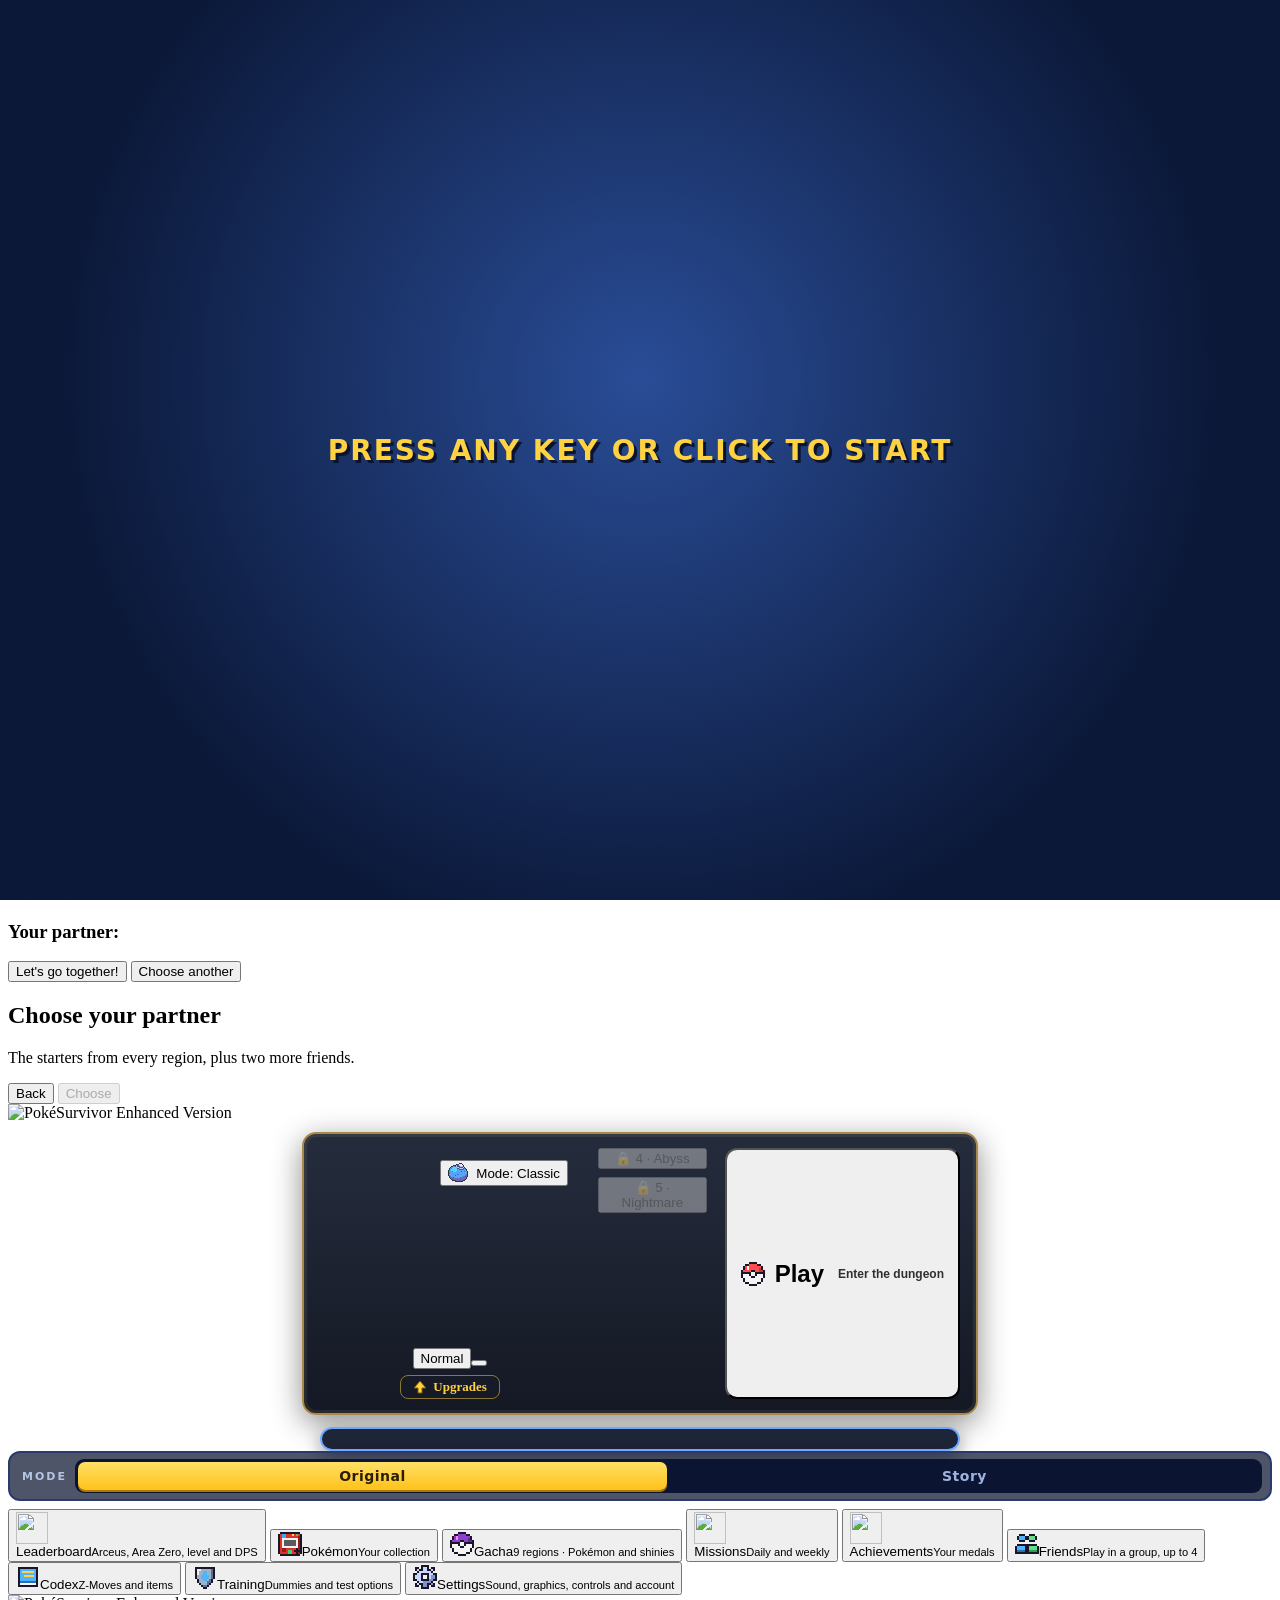
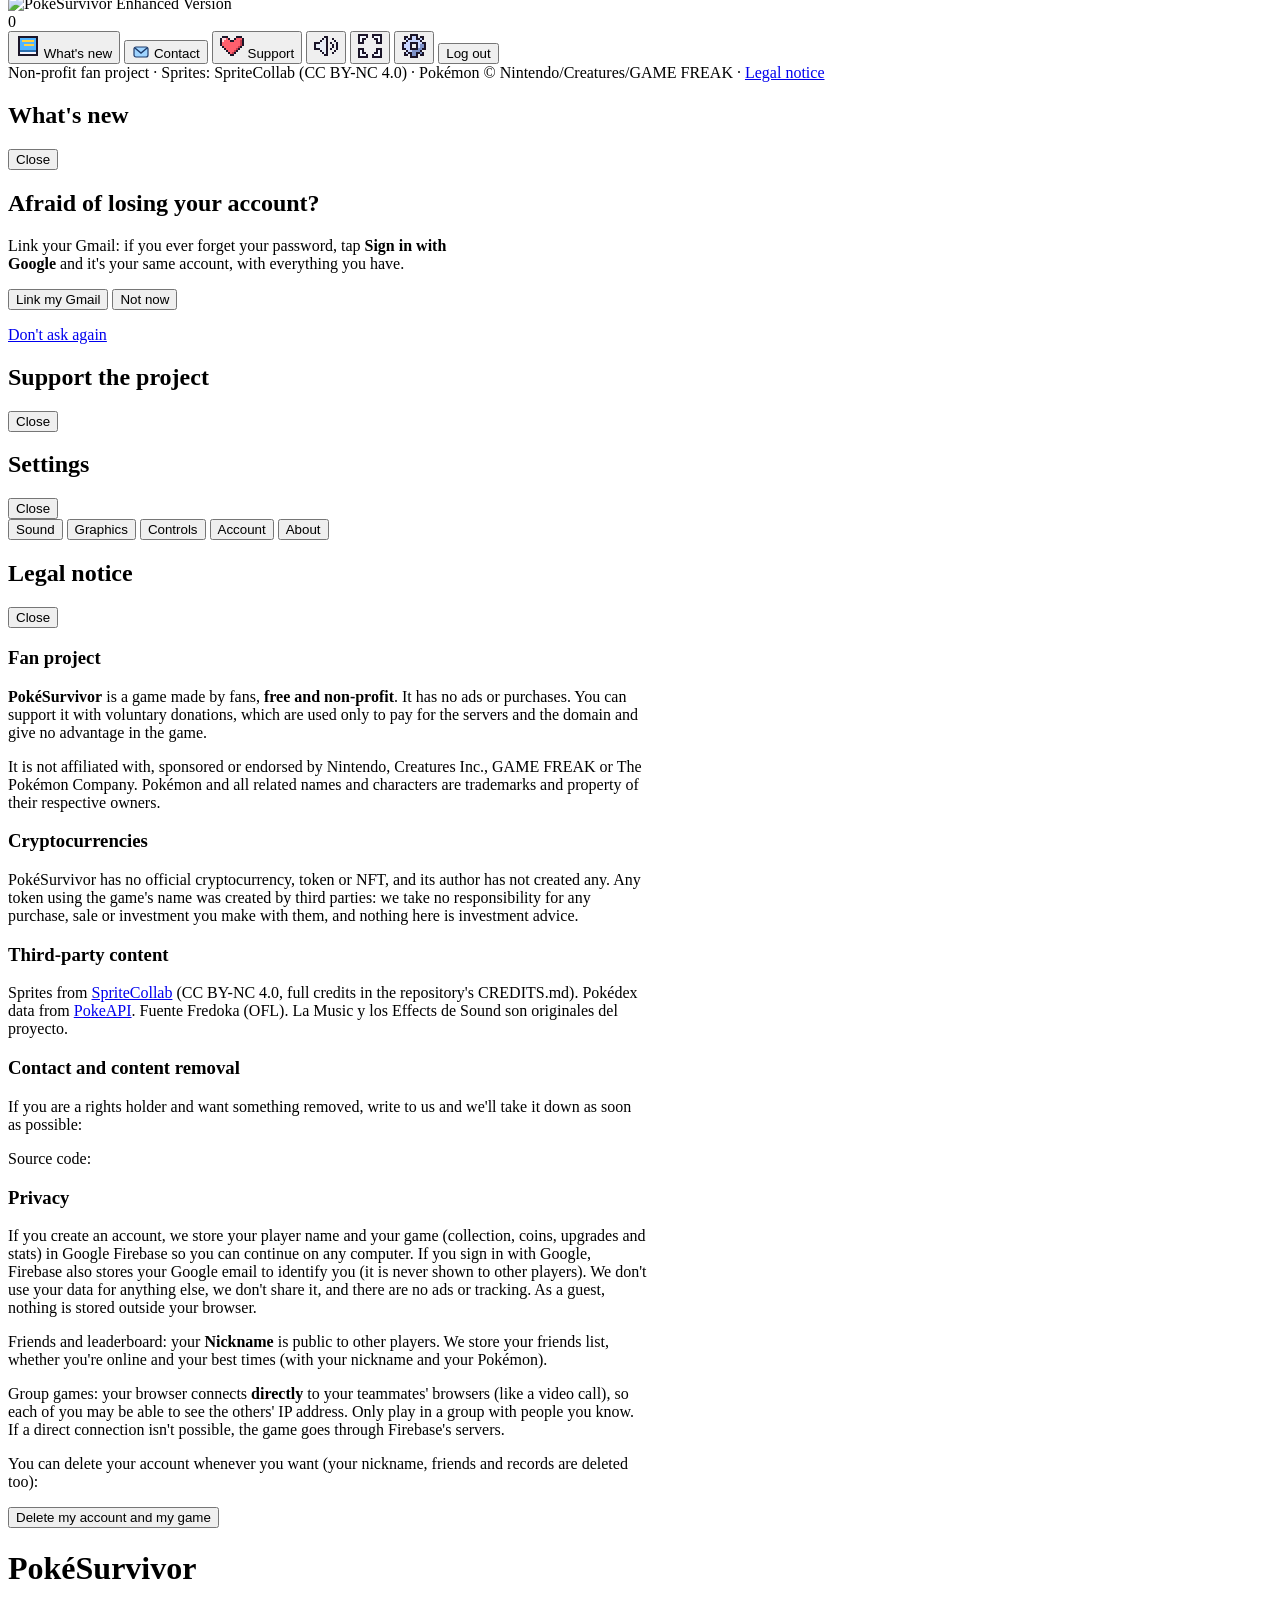
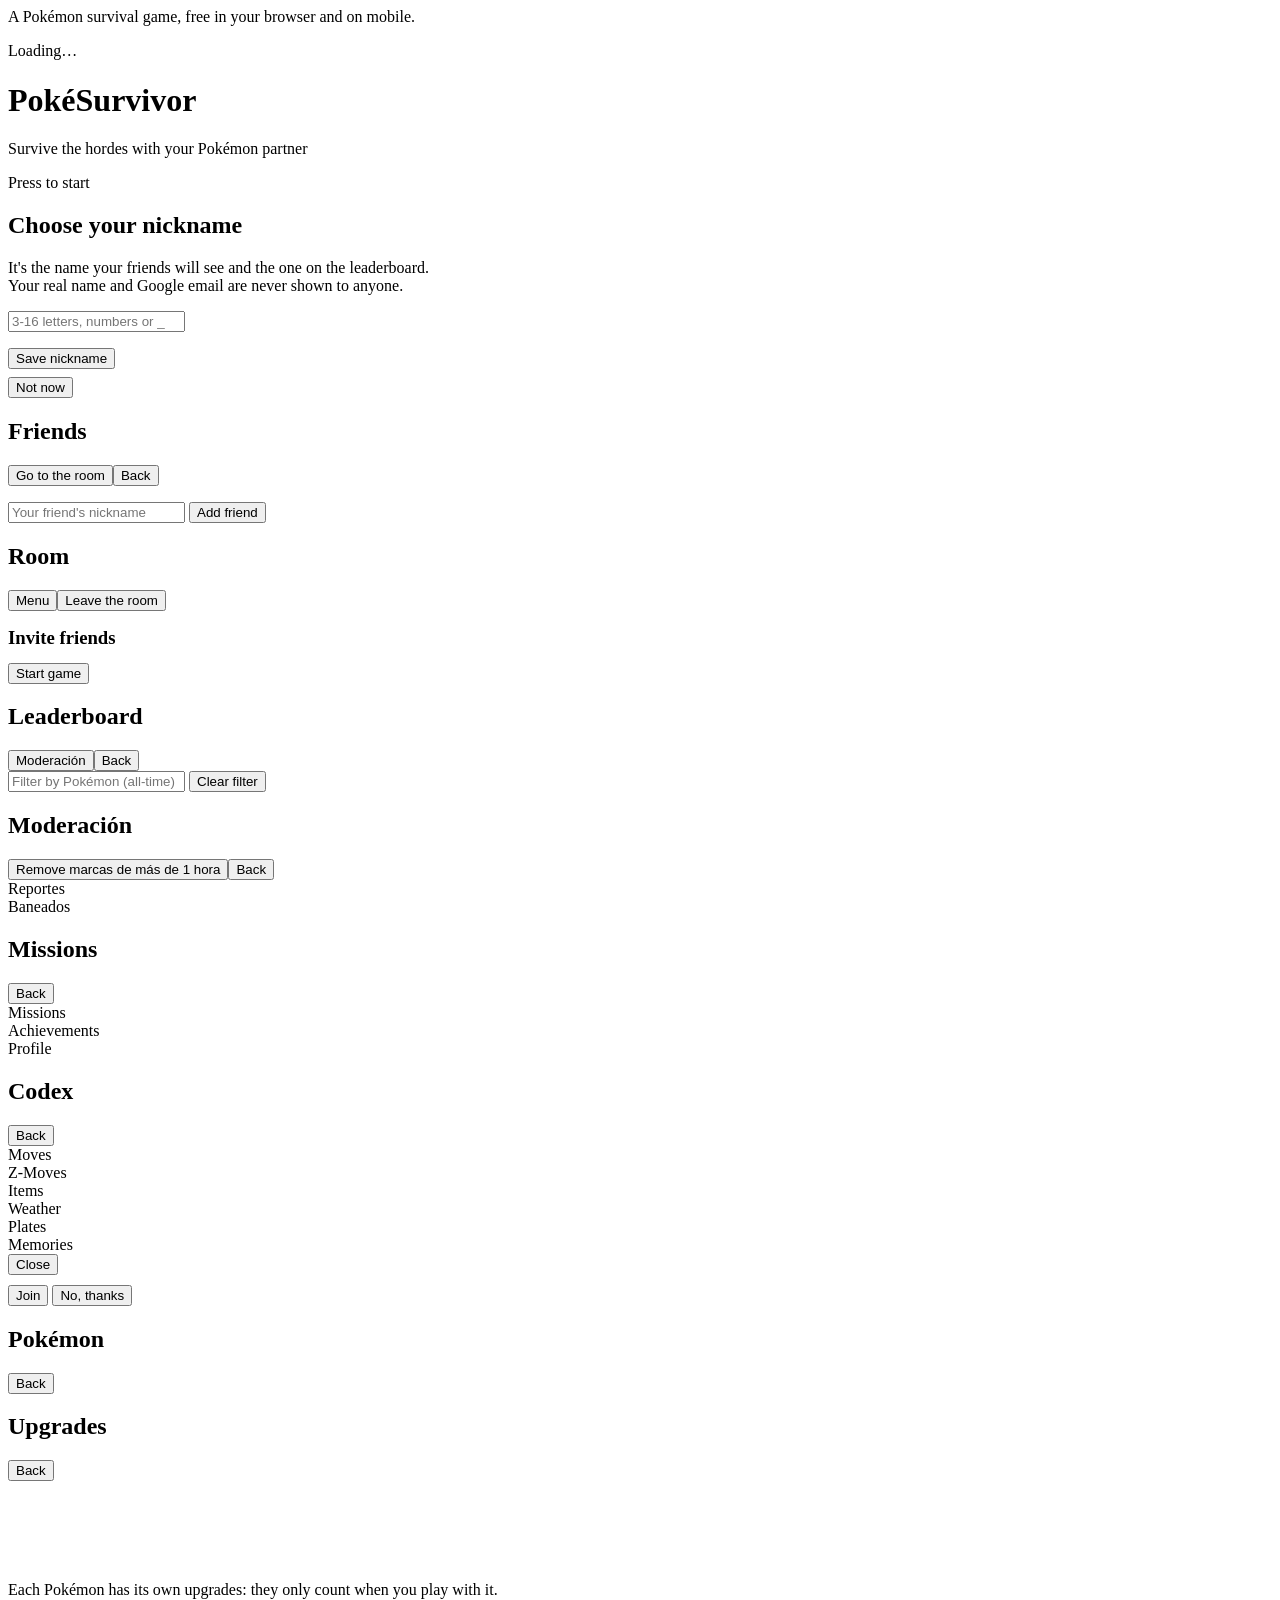
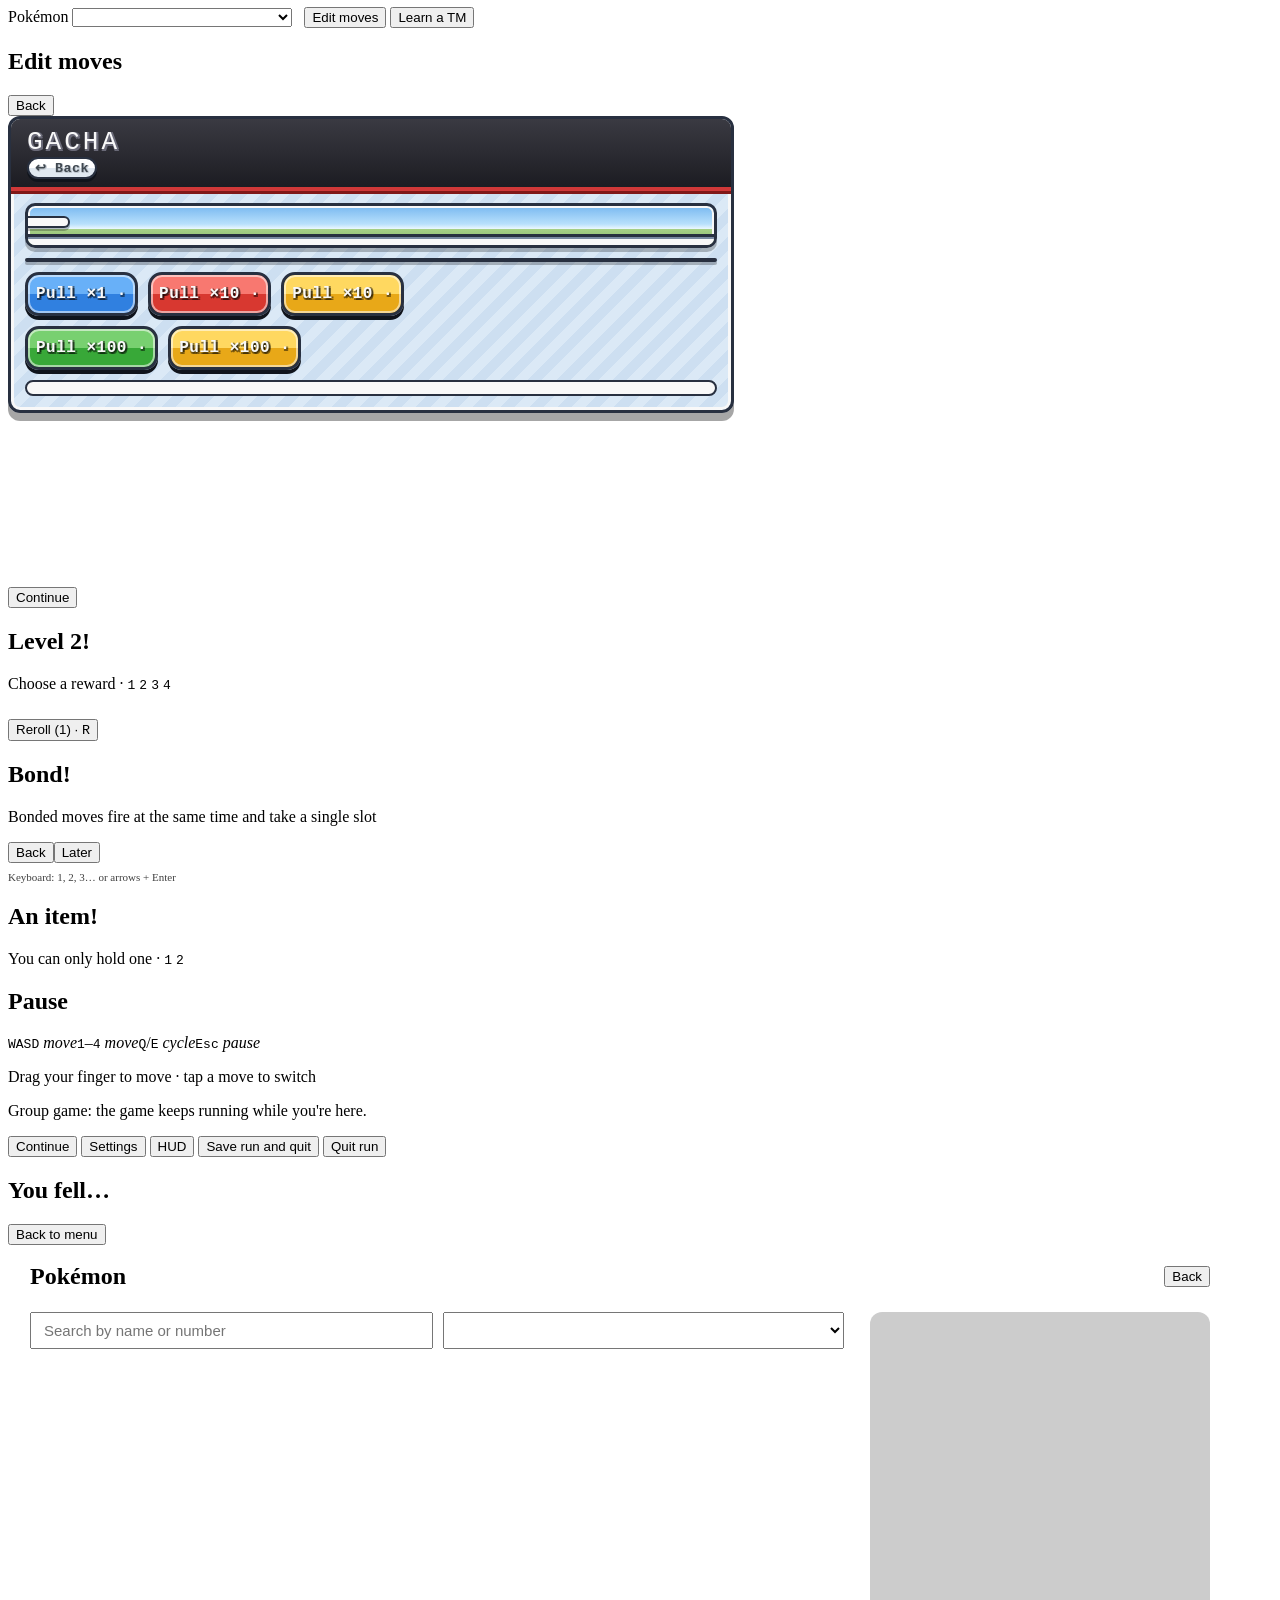
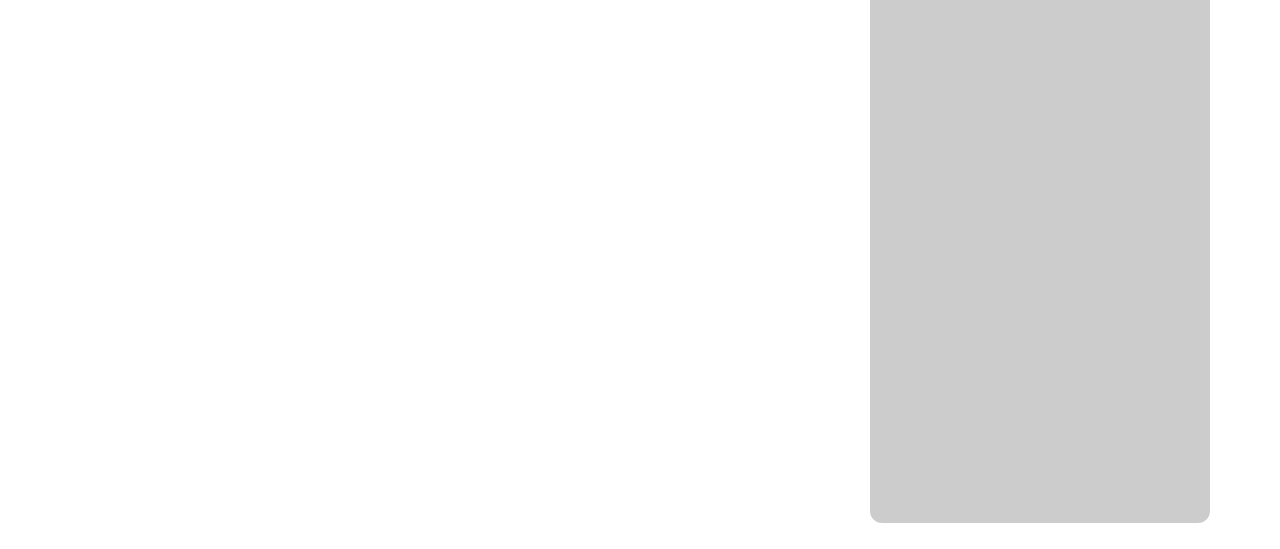
==== index.html @ 3882f2f7 "Wild voice: generated dialogue from each Pokemon's nature, type and situation Every wild Pokemon get" ====
<!doctype html>
<!-- GENERADO desde dev.html por tools/build.js: no editar a mano (se edita dev.html). -->
<html lang="es">
<head>
<meta charset="utf-8">
<meta name="viewport" content="width=device-width,initial-scale=1,viewport-fit=cover">
<title>PokéSurvivor – Juego Pokémon gratis online estilo Survivor.io</title>
<meta name="description" content="Sobrevive a hordas de Pokémon con tu compañero en este fan game gratis para navegador y móvil: 966 Pokémon, shinies, legendarios y cooperativo con amigos. Sin descargas ni anuncios.">
<link rel="manifest" href="manifest.webmanifest">
<!-- Google sólo enseña en los resultados iconos de 48 px o múltiplos -->
<link rel="icon" href="favicon.ico" sizes="any">
<link rel="icon" type="image/png" sizes="48x48" href="assets/icons/icon-48.png">
<link rel="icon" type="image/png" sizes="96x96" href="assets/icons/icon-96.png">
<link rel="icon" type="image/png" sizes="144x144" href="assets/icons/icon-144.png">
<link rel="apple-touch-icon" href="assets/icons/icon-180.png">
<meta name="mobile-web-app-capable" content="yes">
<meta name="apple-mobile-web-app-capable" content="yes">
<meta name="apple-mobile-web-app-status-bar-style" content="black-translucent">
<meta name="apple-mobile-web-app-title" content="PokéSurvivor">
<link rel="preconnect" href="https://www.gstatic.com" crossorigin>
<link rel="preload" href="assets/fonts/Fredoka.ttf" as="font" type="font/ttf" crossorigin>
<link rel="stylesheet" href="css/style.css?v=a065ed2f32">
<style>/* perso: cuadro central del menú (tu Pokémon + niveles); aquí porque style.css se queda en caché */
.play-panel { display: flex; gap: 18px; align-items: stretch; margin: 10px auto 0; padding: 14px 16px; max-width: 640px;
  background: linear-gradient(180deg, rgba(18,26,44,.92), rgba(8,12,24,.95)); border: 2px solid #a8894a; border-radius: 14px;
  box-shadow: 0 8px 30px rgba(0,0,0,.45), inset 0 0 0 3px rgba(255,220,150,.08); }
.play-panel .partner-card { margin-top: 0; flex: 0 0 auto; display: flex; flex-direction: column; align-items: center; }
.play-panel #menu-partner { cursor: pointer; transition: transform .12s; }
.play-panel #menu-partner:hover { transform: scale(1.03); }
.play-panel .pp-upg { display: inline-flex; align-items: center; gap: 6px; margin-top: 6px; background: none; border: 1px solid rgba(255,210,63,.5); color: #ffd23f; border-radius: 8px; padding: 3px 12px; font: inherit; font-size: 13px; font-weight: 800; cursor: pointer; }
.play-panel .pp-upg:hover { background: rgba(255,210,63,.12); }
.play-panel .pp-levels { flex: 1; display: flex; flex-direction: column; gap: 8px; min-width: 0; }
.play-panel .pp-play { display: flex; align-items: center; justify-content: center; gap: 10px; font-size: 24px; font-weight: 800; padding: 10px 14px; border-radius: 12px; }
.play-panel .pp-play small { font-size: 12px; font-weight: 600; opacity: .8; margin-left: 4px; }
.play-panel .pp-play .mi-ico { display: inline-flex; }
.room-panel { margin: 12px auto 0; padding: 10px 14px; max-width: 640px; width: 100%; box-sizing: border-box; display: flex; align-items: center; gap: 14px;
  background: linear-gradient(180deg, rgba(14,22,44,.92), rgba(10,16,34,.92)); border: 2px solid #6fa8ff; border-radius: 14px; box-shadow: 0 6px 18px rgba(0,0,0,.4); }
.room-panel .rp-info { min-width: 120px; text-align: left; }
.room-panel .rp-info b { display: block; font-size: 15px; color: #9ac8ff; }
.room-panel .rp-info small { display: block; font-size: 12px; color: #9fb1c9; }
.room-panel .rp-mates { flex: 1; display: flex; gap: 8px; min-width: 0; overflow: hidden; }
.room-panel .rp-mate { display: flex; flex-direction: column; align-items: center; width: 70px; font-size: 11px; color: #dfe8ff; }
.room-panel .rp-mate canvas { width: 64px; height: 52px; }
.room-panel .rp-mate span { max-width: 70px; overflow: hidden; text-overflow: ellipsis; white-space: nowrap; }
.room-panel .rp-mate.empty { opacity: .35; justify-content: center; height: 70px; border: 1px dashed #6f86c8; border-radius: 8px; }
.room-panel .rp-btns { display: flex; flex-direction: column; gap: 6px; }
.room-panel .rp-mate:not(.empty) { cursor: pointer; position: relative; border-radius: 8px; }
.room-panel .rp-mate:not(.empty):hover { background: rgba(111,168,255,.12); }
.room-panel .rp-mate.empty { cursor: pointer; }
.room-panel .rp-net { position: absolute; top: 2px; right: 2px; line-height: 0; }
#rp-pop { position: fixed; z-index: 70; display: flex; flex-direction: column; gap: 4px; min-width: 150px; padding: 8px; border-radius: 10px;
  background: rgba(16,24,48,.98); border: 2px solid #6fa8ff; box-shadow: 0 6px 18px rgba(0,0,0,.5); }
#rp-pop b { font-size: 13px; color: #9ac8ff; padding: 0 4px 2px; }
#rp-pop button { font: inherit; font-size: 13px; font-weight: 700; text-align: left; padding: 5px 8px; border-radius: 7px; border: 1px solid #3a4f8a; background: rgba(255,255,255,.04); color: #e8eefc; cursor: pointer; }
#rp-pop button:hover:not([disabled]) { background: rgba(111,168,255,.18); }
#rp-pop button.danger { color: #ff9a8a; border-color: rgba(255,120,120,.5); }
#rp-pop button[disabled] { opacity: .55; cursor: default; }
.room-panel .ready-on { background: #2f9e57; border-color: #7dff9a; color: #fff; }
#scr-menu.has-room .menu-left .logo { margin-bottom: 4px; }
@media (max-width: 760px) { .room-panel { flex-wrap: wrap; } .room-panel .rp-btns { flex-direction: row; width: 100%; } .room-panel .rp-btns .btn { flex: 1; } }
.play-panel .pp-title { font-size: 13px; font-weight: 800; letter-spacing: 2px; text-transform: uppercase; color: #8fa3c4; text-align: left; }
#menu-maps { display: flex; flex-direction: column; gap: 8px; flex: 1; }
.lvl-card { display: flex; align-items: center; gap: 10px; text-align: left; padding: 10px 12px; border-radius: 10px; border: 2px solid #3a4f8a;
  background: rgba(0,0,0,.28); color: #fff; font: inherit; cursor: pointer; flex: 1; }
.lvl-card:hover:not([disabled]) { border-color: #6f86c8; }
.lvl-card.on { border-color: #ffd23f; background: rgba(255,210,63,.1); box-shadow: 0 0 12px rgba(255,210,63,.25); }
.lvl-card[disabled] { opacity: .45; cursor: default; }
.lvl-card .ln { font-size: 22px; font-weight: 800; color: #ffd23f; min-width: 30px; text-align: center; }
.lvl-card b { display: block; font-size: 15px; }
.lvl-card small { display: block; font-size: 11px; color: #9fb1c9; }
.lvl-card .lt { display: flex; flex-wrap: wrap; gap: 3px; margin-top: 4px; }
.lvl-card .lt img { width: 18px; height: 18px; }
.lvl-card.zz { background: radial-gradient(1px 1px at 12% 30%, #fff, transparent), radial-gradient(1px 1px at 40% 72%, #fff, transparent), radial-gradient(1.5px 1.5px at 68% 22%, #bfe8ff, transparent), radial-gradient(1px 1px at 86% 66%, #ffd0f4, transparent), radial-gradient(1px 1px at 56% 46%, #fff, transparent), radial-gradient(1px 1px at 25% 80%, #c8fff4, transparent), linear-gradient(120deg, #1a1240 0%, #2b1a5e 45%, #0f3a4a 100%);
  border-color: #8a7bc8; box-shadow: 0 0 14px rgba(138,123,200,.45), inset 0 0 18px rgba(63,224,192,.15); }
.lvl-card.zz.on { border-color: #ffd23f; box-shadow: 0 0 14px rgba(255,210,63,.35), inset 0 0 18px rgba(63,224,192,.15); }
.lvl-card.zz .ln { color: #fff; font-size: 30px; text-shadow: 0 0 6px #c9a6ff, 0 0 14px #7b5cff, 0 0 24px #7b5cff; }
.lvl-card.zz .zz-tag { display: block; font-size: 11px; color: #c9c2ff; margin-top: 3px; letter-spacing: .03em; }
.contact-btn svg { vertical-align: -3px; }
@media (max-width: 900px) { .contact-btn span { display: none; } }
.lvl-card .lk { margin-left: auto; font-size: 12px; font-weight: 800; color: #ff9a8a; white-space: nowrap; }
@media (max-width: 760px) and (min-height: 521px) {
  .play-panel { flex-direction: column; padding: 10px; gap: 10px; max-width: 420px; }
  #menu-maps { flex-direction: row; } .lvl-card { flex-direction: column; text-align: center; gap: 2px; padding: 6px; }
  .lvl-card .lk { margin: 0; } .lvl-card small { display: none; } .lvl-card .lt { justify-content: center; } .lvl-card .lt img { width: 14px; height: 14px; }
}
/* Perso: téléphone à l'horizontale: le cadre central en ligne, compact, sans logo (tout tient sans défiler). */
@media (max-height: 520px) {
  #scr-menu .menu-left { justify-content: flex-start; padding: 46px 6px 6px; overflow-y: auto; }
  #scr-menu .menu-left .logo { display: none; }
  #scr-menu .menu-right { width: min(46vw, 400px); }
  .play-panel { flex-direction: row; padding: 8px; gap: 8px; margin: 0 auto; width: 100%; max-width: 560px; box-sizing: border-box; }
  .play-panel .partner-card { width: 34%; min-width: 0; }
  .play-panel #menu-partner { width: 100%; height: auto; max-height: 30vh; }
  .play-panel .partner-card .nm { font-size: 15px; }
  .play-panel .partner-card .lv { font-size: 11px; }
  .play-panel .seg button { padding: 2px 8px; font-size: 12px; }
  .play-panel .pp-upg { font-size: 12px; padding: 2px 8px; margin-top: 4px; }
  .play-panel .pp-levels { gap: 5px; }
  .play-panel .pp-title { font-size: 10px; letter-spacing: 1px; }
  #menu-maps { flex-direction: column; gap: 4px; }
  .lvl-card { flex-direction: row; text-align: left; gap: 6px; padding: 4px 8px; flex: 0 0 auto; }
  .lvl-card .ln { font-size: 16px; min-width: 18px; }
  .lvl-card b { font-size: 12px; white-space: nowrap; overflow: hidden; text-overflow: ellipsis; }
  .lvl-card > span:nth-child(2) { min-width: 0; flex: 1; }
  .lvl-card .lt, .lvl-card small { display: none; }
  .lvl-card .lk { margin-left: auto; font-size: 11px; }
  .play-panel .pp-play { font-size: 18px; padding: 6px 10px; }
  .play-panel .pp-play small { display: none; }
  .room-panel { margin-top: 6px; padding: 6px 8px; gap: 8px; max-width: 560px; flex-wrap: wrap; }
  .room-panel .rp-info b { font-size: 13px; }
  .room-panel .rp-mate { width: 52px; } .room-panel .rp-mate canvas { width: 48px; height: 40px; } .room-panel .rp-mate.empty { height: 52px; }
  .room-panel .rp-btns { flex-direction: row; width: 100%; } .room-panel .rp-btns .btn { flex: 1; }
  /* Perso (19-10): el salón ya no se corta en el móvil: una sola fila compacta y la columna puede bajar */
  #scr-menu.has-room .menu-left { justify-content: flex-start; overflow-y: auto; overscroll-behavior: contain; }
  #scr-menu.has-room .menu-left > * { flex-shrink: 0; }
  .room-panel { flex-wrap: nowrap; padding: 4px 8px; gap: 6px; margin-top: 4px; }
  .room-panel .rp-info { min-width: 0; flex: 0 1 auto; }
  .room-panel .rp-info b { font-size: 12px; } .room-panel .rp-info small { font-size: 10px; }
  .room-panel .rp-mate { width: 44px; font-size: 10px; } .room-panel .rp-mate canvas { width: 40px; height: 32px; }
  .room-panel .rp-mate span { max-width: 44px; } .room-panel .rp-mate.empty { height: 42px; }
  .room-panel .rp-btns { flex-direction: column; width: auto; gap: 4px; } .room-panel .rp-btns .btn { flex: none; padding: 3px 8px; font-size: 12px; }
}
/* Perso: Gacha à l'horizontale sur téléphone: les boutons de tirage visibles sans défiler, les taux à droite. */
@media (max-height: 520px) {
  #scr-gacha .box { padding: 8px 10px; max-height: calc(100dvh - 54px); overflow-y: auto; }
  #scr-gacha .gen-tabs { margin-top: 2px; padding-bottom: 4px; scrollbar-width: none; }
  #scr-gacha .gen-tabs .tab, #scr-gacha .gen-tabs button { padding: 2px 8px; font-size: 12px; }
  #scr-gacha .split { grid-template-columns: 1fr minmax(170px, 32%); gap: 8px; margin-top: 2px !important; }
  #scr-gacha .banner { padding: 8px 10px; }
  #scr-gacha .banner h3 { font-size: 18px; margin: 0; }
  #scr-gacha .banner p { font-size: 12px; margin: 2px 0 !important; }
  #scr-gacha .banner .feat { height: 70px; margin: 4px -6px -8px; }
  #scr-gacha .banner .feat canvas { max-height: 70px; width: auto; }
  #scr-gacha .row { margin-top: 6px !important; gap: 6px; }
  #scr-gacha .row .btn { padding: 6px 8px; font-size: 13px; }
  #scr-gacha .note { margin-top: 4px; font-size: 11px; }
  #scr-gacha .rates { font-size: 12px; padding: 6px 8px; max-height: calc(100dvh - 140px); overflow-y: auto; }
}
</style>
<style>/* fuente (también aquí: el CSS puede estar en caché) */
@font-face { font-family: 'Pixelify'; src: url('assets/fonts/Fredoka.ttf') format('truetype'); font-weight: 300 900; font-display: block; }</style>
<script>if (location.hostname === 'intox2b20.github.io') { const s = document.createElement('script'); s.defer = true; s.src = 'https://static.cloudflareinsights.com/beacon.min.js'; s.setAttribute('data-cf-beacon', '{"token": "bb790692d1814e0cb6fdeed3e09efedd"}'); document.head.appendChild(s); }</script>
</head>
<body>

<canvas id="game"></canvas>
<!-- En móvil se juega en horizontal -->
<div id="rotate" class="hidden"><div class="box center"><div id="rotate-ico"></div><h2>Gira el móvil</h2><p class="sub">PokéSurvivor se juega en horizontal.</p></div></div>

<!-- ====== Inicio: login / registro / invitado ====== -->
<section id="scr-login" class="scr hidden">
  <div class="box" style="width:min(420px,100%)">
    <div class="logo">
      <img class="logo-img" src="assets/ui/logo-intox4.webp" alt="PokéSurvivor Enhanced Version" draggable="false" translate="no">
    </div>
    <p class="login-tag">Sobrevive a las hordas con tu compañero Pokémon · gratis, en PC y móvil</p>
    <div class="tabs">
      <div class="tab on" data-tab="login">Entrar</div>
      <div class="tab" data-tab="register">Crear cuenta</div>
    </div>
    <p id="signup-closed" class="note center hidden"></p>
    <form id="login-form" autocomplete="off">
      <label for="f-user">Nombre</label>
      <input id="f-user" class="field" maxlength="16" spellcheck="false">
      <label for="f-pass">Contraseña</label>
      <input id="f-pass" class="field" type="password" maxlength="64">
      <p id="login-err" class="err"></p>
      <p class="note"><a href="#" id="f-forgot">¿Olvidaste tu contraseña?</a></p>
      <p id="forgot-note" class="note hidden">Si vinculaste tu Gmail, pulsa <b>Entrar con Google</b> con ese Gmail: es tu misma cuenta.
        Si no lo vinculaste, no se puede recuperar: crea una cuenta nueva (y esta vez vincula tu Gmail desde el aviso que sale al entrar).</p>
      <div class="row">
        <button id="btn-auth" class="btn gold grow" type="submit">Entrar</button>
      </div>
    </form>
    <div class="row" style="margin-top:10px">
      <button id="btn-google" class="btn google grow hidden" type="button">Entrar con Google</button>
    </div>
    <div class="row" style="margin-top:10px">
      <button id="btn-guest" class="btn ghost grow" type="button">Jugar como invitado</button>
    </div>
    <p class="note center" id="login-mode"></p>
    <p class="note center"><a href="#" class="legal-link" data-legal>Aviso legal y privacidad</a></p>
  </div>
</section>

<!-- ====== Test de personalidad ====== -->
<section id="scr-test" class="scr dim hidden">
  <div class="box test-box">
    <div class="progress"><i id="test-bar"></i></div>
    <p class="sub" id="test-count"></p>
    <p class="q" id="test-q"></p>
    <div class="answers" id="test-a"></div>
  </div>
</section>

<!-- ====== Resultado del test ====== -->
<section id="scr-result" class="scr dim hidden">
  <div class="box result">
    <p class="sub">Tu personalidad es…</p>
    <div class="trait" id="res-trait"></div>
    <p id="res-text"></p>
    <canvas id="res-stage" class="stage" width="200" height="150"></canvas>
    <h3>Tu compañero: <span class="gold" id="res-name"></span></h3>
    <div class="row" style="justify-content:center;margin-top:14px">
      <button id="res-ok" class="btn gold">¡Vamos juntos!</button>
      <button id="res-other" class="btn">Elegir otro</button>
    </div>
  </div>
</section>

<!-- ====== Elegir compañero ====== -->
<section id="scr-starters" class="scr dim hidden">
  <div class="box wide">
    <h2>Elige a tu compañero</h2>
    <p class="sub">Los iniciales de todas las regiones, y dos amigos más.</p>
    <div class="grid" id="starter-grid"></div>
    <div class="row between" style="margin-top:14px">
      <button id="starter-back" class="btn ghost">Volver</button>
      <span id="starter-info" class="grow" style="color:var(--muted)"></span>
      <button id="starter-ok" class="btn gold" disabled>Elegir</button>
    </div>
  </div>
</section>

<!-- ====== Menú principal ====== -->
<section id="scr-menu" class="scr hidden v2">
  <!-- Perso (19-10): pantalla principal v2: logo · cuadro de juego (banner del nivel + pestañas + Jugar) · menú a la derecha · estadísticas y salón abajo -->
  <div class="menu-left">
    <div class="logo">
      <img class="logo-img" src="assets/ui/logo-intox4.webp" alt="PokéSurvivor Enhanced Version" draggable="false" translate="no">
    </div>
    <div class="play-panel">
      <div class="pp-banner" id="pp-banner">
        <div class="pp-info" id="pp-info"></div>
        <div class="partner-card">
          <canvas id="menu-partner" class="stage" width="260" height="200" title="Pokémon"></canvas>
          <div class="nm" id="menu-partner-name"></div>
          <div class="lv" id="menu-partner-info"></div>
          <div class="seg hidden" id="menu-shiny"><button data-v="0">Normal</button><button data-v="1"></button></div>
          <button class="pp-upg" id="menu-partner-upg"><svg width="14" height="14" viewBox="0 0 14 14" aria-hidden="true"><path d="M7 1 L13 8 H9 V13 H5 V8 H1 Z" fill="#ffd23f" stroke="#7a5a00" stroke-width="1"/></svg> Mejoras</button>
        </div>
      </div>
      <div id="menu-maps" class="pp-tabs"></div>
      <button class="btn gold pp-play" data-go="play">Jugar<small>Entra en la mazmorra</small></button>
    </div>
    <div class="menu-bottom">
      <!-- perso: el salón multijugador (sólo con sala) -->
      <div class="room-panel hidden" id="menu-room"></div>
        <div class="room-chat hidden" id="room-chat"></div>
    </div>
  </div>
  <div class="menu-right">
    <div class="box menu-box">
      <div class="menu-list">
        <button class="menu-item" data-go="rank">Ranking<small>Arceus, Zona Cero, nivel y DPS</small></button>
        <button class="menu-item" data-go="dex">Pokémon<small id="menu-dex-count">Tu colección</small></button>
        <button class="menu-item" data-go="gacha">Gacha<small>9 regiones · Pokémon y shinies</small></button>
        <button class="menu-item" data-go="goals">Misiones<small id="menu-goals-sub">Diarias y semanales</small></button>
        <button class="menu-item" data-go="ach">Logros<small id="menu-ach-sub">Tus medallas</small></button>
        <button class="menu-item" data-go="friends">Amigos<small id="menu-friends-sub">Juega en grupo, hasta 4</small></button>
        <button class="menu-item" data-go="lexicon">Léxico<small>Movimientos Z y objetos</small></button>
        <button class="menu-item" data-go="train">Entrenamiento<small>Maniquíes y opciones de prueba</small></button>
        <button class="menu-item" data-go="settings">Ajustes<small>Sonido, gráficos, controles y cuenta</small></button>
      </div>
    </div>
    <!-- perso (18-10): en el móvil el logo va aquí, bajo el menú -->
    <div class="logo logo-phone"><img class="logo-img" src="assets/ui/logo-intox4.webp" alt="PokéSurvivor Enhanced Version" draggable="false" translate="no"></div>
  </div>
</section>

<div id="topbar" class="topbar hidden">
  <div class="pill"><span class="coin"></span><span id="coins">0</span></div>
  <div class="pill" id="tickets-pill" title="Tickets del gacha"></div>
  <div class="pill" id="user-pill"></div>
  <button id="btn-news" class="btn small ghost news-btn" title="Novedades"></button>
  <button id="btn-contact" class="btn small ghost contact-btn" title="Contacto"></button>
  <button id="btn-support" class="btn small gold hidden" title="Apoyar el PokéSurvivor original (JPTER78)"></button>
  <button id="btn-sound" class="btn small ghost" title="Sonido"></button>
  <button id="btn-full" class="btn small ghost hidden" title="Pantalla completa"></button>
  <button id="btn-settings" class="btn small ghost" title="Ajustes"></button>
  <button id="btn-logout" class="btn small ghost">Salir</button>
</div>
<div id="sound-panel" class="box sound-panel hidden"></div>
<div id="credits-line" class="credits-line hidden">Proyecto de fan sin ánimo de lucro · Sprites: SpriteCollab (CC BY-NC 4.0) · Pokémon © Nintendo/Creatures/GAME FREAK · <a href="#" class="legal-link" data-legal>Aviso legal</a></div>

<!-- ====== Novedades (cambios del juego) ====== -->
<section id="scr-news" class="scr dim hidden">
  <div class="box news-box">
    <div class="row between"><h2>Novedades</h2><button class="btn small ghost" id="news-close">Cerrar</button></div>
    <div id="news-body" class="news-body"></div>
  </div>
</section>

<!-- ====== Vincular Gmail para recuperar la cuenta (js/ui/login.js, offerRecovery) ====== -->
<section id="scr-recover" class="scr dim hidden">
  <div class="box" style="width:min(440px,100%)">
    <h2>¿Te da miedo perder tu cuenta?</h2>
    <p>Vincula tu Gmail: si un día olvidas la contraseña, pulsas <b>Entrar con Google</b> y es tu misma cuenta, con todo lo tuyo.</p>
    <p class="err" id="rec-err"></p>
    <div class="row" style="gap:8px;flex-wrap:wrap">
      <button class="btn gold grow" id="rec-link" type="button">Vincular mi Gmail</button>
      <button class="btn ghost" id="rec-later" type="button">Ahora no</button>
    </div>
    <p class="note center"><a href="#" id="rec-never">No volver a preguntar</a></p>
  </div>
</section>

<!-- ====== Apoyar el proyecto (donaciones) ====== -->
<section id="scr-support" class="scr dim hidden">
  <div class="box support">
    <div class="row between"><h2>Apoyar el proyecto</h2><button class="btn small ghost" id="sup-close">Cerrar</button></div>
    <div id="sup-body"></div>
  </div>
</section>

<!-- ====== Ajustes ====== -->
<section id="scr-settings" class="scr dim hidden">
  <div class="box settings">
    <div class="row between"><h2>Ajustes</h2><button class="btn small ghost" id="set-close">Cerrar</button></div>
    <div class="tabs" id="set-tabs">
      <button class="gen-tab" data-t="sound">Sonido</button>
      <button class="gen-tab" data-t="gfx">Gráficos</button>
      <button class="gen-tab" data-t="ctl">Controles</button>
      <button class="gen-tab" data-t="acc">Cuenta</button>
      <button class="gen-tab" data-t="about">Acerca de</button>
    </div>
    <div id="set-body" class="set-body"></div>
  </div>
</section>

<!-- ====== Aviso legal y privacidad ====== -->
<section id="scr-legal" class="scr dim hidden">
  <div class="box legal" style="width:min(640px,100%)">
    <div class="row between"><h2>Aviso legal</h2><button class="btn small ghost" id="legal-close">Cerrar</button></div>
    <h3>Proyecto de fan</h3>
    <p><b>PokéSurvivor</b> es un juego hecho por fans, <b>gratuito y sin ánimo de lucro</b>.
      No tiene anuncios ni compras. Se puede apoyar con donaciones voluntarias, que se usan sólo para pagar los servidores y el dominio, y que no dan ninguna ventaja en el juego.</p>
    <p>No está afiliado, patrocinado ni aprobado por Nintendo, Creatures Inc., GAME FREAK ni
      The Pokémon Company. Pokémon y todos los nombres y personajes relacionados son marcas y
      propiedad de sus respectivos dueños.</p>
    <h3>Criptomonedas</h3>
    <p>PokéSurvivor no tiene ninguna criptomoneda, token ni NFT oficial, y su autor no ha creado ninguno. Cualquier token que use el nombre del juego lo han creado terceros: no nos hacemos cargo de ninguna compra, venta o inversión que hagas con ellos, y nada de lo que hay aquí es una recomendación de inversión.</p>
    <h3>Contenido de terceros</h3>
    <p>Sprites de <a href="https://github.com/PMDCollab/SpriteCollab" target="_blank" rel="noopener">SpriteCollab</a>
      (CC BY-NC 4.0, créditos completos en CREDITS.md del repositorio). Datos de la Pokédex de
      <a href="https://pokeapi.co/" target="_blank" rel="noopener">PokeAPI</a>. Fuente Fredoka (OFL).
      La música y los efectos de sonido son originales del proyecto.</p>
    <h3>Contacto y retirada de contenido</h3>
    <p>Si eres titular de derechos y quieres que retiremos algo, escríbenos y lo quitaremos lo
      antes posible: <a id="legal-mail" href="#"></a></p>
    <p>Código fuente: <a id="legal-repo" href="#" target="_blank" rel="noopener"></a></p>
    <h3>Privacidad</h3>
    <p id="priv-local">Esta versión no tiene servidor: tu partida se guarda sólo en tu navegador y no se envía a ningún sitio. Para contar las visitas usamos Cloudflare Web Analytics, que es anónimo y no usa cookies. No hay publicidad.</p>
    <p>Si creas una cuenta, guardamos tu nombre de jugador y tu partida (colección, monedas,
      mejoras y estadísticas) en Google Firebase para que puedas seguir en cualquier ordenador.
      Si entras con Google, Firebase guarda también tu correo de Google para identificarte
      (nunca se enseña a otros jugadores).
      No usamos tus datos para nada más, ni los compartimos, ni hay publicidad ni seguimiento.
      Como invitado no se guarda nada fuera de tu navegador.</p>
    <p>Amigos y ranking: tu <b>apodo</b> es público para otros jugadores. Guardamos tu lista de
      amigos, si estás en línea y tus mejores tiempos (con tu apodo y tu Pokémon).</p>
    <p>Partidas en grupo: tu navegador se conecta <b>directamente</b> con el de tus compañeros
      (como en una videollamada), así que cada uno puede llegar a ver la dirección IP del otro.
      Juega en grupo sólo con gente que conozcas. Si la conexión directa no es posible, la partida
      pasa por los servidores de Firebase.</p>
    <p>Puedes borrar tu cuenta cuando quieras (se borran también tu apodo, tus amigos y tus marcas):</p>
    <div class="row">
      <button class="btn small" id="legal-delete">Borrar mi cuenta y mi partida</button>
      <span id="legal-del-msg" class="note" style="margin:0"></span>
    </div>
  </div>
</section>
<div id="boot" class="boot">
  <div class="boot-in">
    <h1>PokéSurvivor</h1>
    <p>Juego de supervivencia con Pokémon, gratis en el navegador y en el móvil.</p>
    <p class="boot-ld">Cargando…</p>
  </div>
</div>
<script>
  (function () {
    var s = null; try { s = localStorage.getItem('ps.lang'); } catch (e) {}
    var n = ((navigator.languages && navigator.languages[0]) || navigator.language || 'es').toLowerCase();
    var l = s === 'es' || s === 'en' ? s : (/\/en(\/|$)/.test(location.pathname) ? 'en' : (n.indexOf('es') === 0 ? 'es' : 'en'));
    document.documentElement.lang = l;
    if (l === 'en') {
      var p = document.querySelectorAll('#boot p');
      p[0].textContent = 'A Pokémon survival game, free in your browser and on mobile.';
      p[1].textContent = 'Loading…';
    }
  })();
</script>
<div id="tap-start" class="tapstart hidden">
  <div class="boot-in">
    <h1>PokéSurvivor</h1>
    <p>Sobrevive a las hordas con tu compañero Pokémon</p>
    <p class="tap-blink">Pulsa para empezar</p>
  </div>
</div>
<noscript>
  <div class="boot noscript">
    <div class="boot-in">
      <h1>PokéSurvivor</h1>
      <p>PokéSurvivor necesita JavaScript para funcionar. Actívalo para jugar.</p>
      <p>Fan game gratuito de supervivencia con 966 Pokémon de las 9 regiones: elige tu compañero, sobrevive a las hordas, evoluciona tus ataques, enfréntate a legendarios y juega en cooperativo con hasta 4 amigos.</p>
          </div>
  </div>
</noscript>

<!-- ====== Apodo (para amigos y ranking) ====== -->
<section id="scr-nick" class="scr dim hidden">
  <div class="box" style="width:min(440px,100%)">
    <h2>Elige tu apodo</h2>
    <p class="sub">Es el nombre que verán tus amigos y el que sale en el ranking.
      Tu nombre y tu correo de Google no se enseñan a nadie.</p>
    <form id="nick-form" autocomplete="off">
      <input id="nick-in" class="field" maxlength="16" spellcheck="false" placeholder="3-16 letras, números o _">
      <p id="nick-err" class="err"></p>
      <div class="row"><button id="nick-ok" class="btn gold grow" type="submit">Guardar apodo</button></div>
    </form>
    <div class="row" style="margin-top:8px"><button id="nick-later" class="btn ghost grow" type="button">Ahora no</button></div>
  </div>
</section>

<!-- ====== Amigos ====== -->
<section id="scr-friends" class="scr dim hidden">
  <div class="box wide">
    <div class="row between"><h2>Amigos</h2>
      <div class="row"><button id="fr-room" class="btn small gold hidden">Ir a la sala</button><button class="btn small ghost" data-back>Volver</button></div></div>
    <p class="sub" id="fr-me"></p>
    <form id="fr-add" class="row" autocomplete="off">
      <input id="fr-name" class="field grow" maxlength="16" spellcheck="false" placeholder="Apodo de tu amigo">
      <button class="btn gold" type="submit" data-sfx="confirm">Añadir amigo</button>
    </form>
    <p id="fr-msg" class="note"></p>
    <div id="fr-list" class="fr-list"></div>
  </div>
</section>

<!-- ====== Sala (partida en grupo) ====== -->
<section id="scr-lobby" class="scr dim hidden">
  <div class="box wide">
    <div class="row between"><h2>Sala</h2>
      <div class="row"><button id="lobby-menu" class="btn small ghost">Menú</button><button id="lobby-leave" class="btn small ghost">Salir de la sala</button></div></div>
    <p class="sub" id="lobby-sub"></p>
    <div id="lobby-members" class="lobby-members"></div>
    <h3 id="lobby-inv-title" style="margin:14px 0 6px">Invitar amigos</h3>
    <div id="lobby-invite" class="fr-list"></div>
    <div class="row" style="margin-top:14px">
      <button id="lobby-start" class="btn gold grow">Empezar partida</button>
    </div>
    <p class="note" id="lobby-note"></p>
  </div>
</section>

<!-- ====== Ranking ====== -->
<section id="scr-rank" class="scr dim hidden">
  <div class="box wide">
    <div class="row between"><h2>Ranking</h2><span class="row" style="gap:6px"><button id="rk-mod" class="btn small ghost hidden">Moderación</button><button class="btn small ghost" data-back>Volver</button></span></div>
    <div class="gen-tabs" id="rk-cat"></div>
    <div class="gen-tabs" id="rk-mode"></div>
    <div class="filters" id="rk-period"></div>
    <div class="row rk-tools">
      <div class="filters" id="rk-scope" style="margin:0"></div>
      <input id="rk-poke" class="field hidden" list="rk-dl" placeholder="Filtrar por Pokémon (histórico)" spellcheck="false">
      <datalist id="rk-dl"></datalist>
      <button id="rk-clear" class="btn small ghost hidden">Quitar filtro</button>
    </div>
    <div id="rk-list" class="rk-list"></div>
    <div id="rk-me" class="rk-me"></div>
  </div>
</section>

<!-- ====== Moderación del ranking (sólo la cuenta de admin, ver js/ui/mod-ui.js) ====== -->
<section id="scr-mod" class="scr dim hidden">
  <div class="box wide">
    <div class="row between"><h2>Moderación</h2><span class="row" style="gap:6px"><button class="btn small danger" id="mod-purge">Quitar marcas de más de 1 hora</button><button class="btn small ghost" id="mod-back">Volver</button></span></div>
    <div class="tabs" id="mod-tabs">
      <div class="tab on" data-tab="rep">Reportes</div>
      <div class="tab" data-tab="sus">Baneados</div>
    </div>
    <div id="mod-list" class="rk-list" style="max-height:60vh"></div>
  </div>
</section>

<!-- ====== Misiones, logros y perfil ====== -->
<section id="scr-goals" class="scr dim hidden">
  <div class="box wide">
    <div class="row between"><h2 id="goals-h">Misiones</h2><button class="btn small ghost" data-back>Volver</button></div>
    <div class="tabs hidden" id="goals-tabs">
      <div class="tab on" data-tab="missions">Misiones</div>
      <div class="tab" data-tab="ach">Logros</div>
      <div class="tab" data-tab="profile">Perfil</div>
    </div>
    <div id="goals-body" class="goals-body"></div>
  </div>
</section>

<section id="scr-lexicon" class="scr dim hidden">
  <div class="box wide">
    <div class="row between"><h2>Léxico</h2><button class="btn small ghost" data-back>Volver</button></div>
    <div class="tabs" id="lex-tabs">
      <div class="tab on" data-tab="moves">Movimientos</div>
      <div class="tab" data-tab="z">Movimientos Z</div>
      <div class="tab" data-tab="items">Objetos</div>
      <div class="tab" data-tab="weather">Clima</div>
      <div class="tab" data-tab="plates">Placas</div>
      <div class="tab" data-tab="roms">ROM</div>
    </div>
    <div id="lex-body" class="goals-body"></div>
  </div>
</section>

<!-- ====== Perfil público de un jugador ====== -->
<section id="scr-profile" class="scr dim hidden">
  <div class="box profile-box">
    <div class="row end"><button class="btn small ghost" id="prof-close">Cerrar</button></div>
    <div id="prof-body"></div>
  </div>
</section>

<!-- ====== Invitación recibida ====== -->
<div id="invite-pop" class="box invite-pop hidden">
  <div id="inv-text"></div>
  <div class="row" style="margin-top:10px">
    <button id="inv-yes" class="btn gold small grow" data-sfx="confirm">Unirme</button>
    <button id="inv-no" class="btn ghost small">No, gracias</button>
  </div>
</div>

<!-- ====== Colección ====== -->
<section id="scr-dex" class="scr dim hidden">
  <div class="box wide">
    <div class="row between"><h2>Pokémon <span id="dex-total" class="sub" style="font-size:15px"></span></h2><div class="row" style="gap:8px"><button class="btn small ghost" data-back>Volver</button></div></div>
    <div class="gen-tabs" id="dex-gens"></div>
    <div class="split" style="margin-top:8px">
      <div>
        <div class="filters" id="dex-filters"></div>
        <div class="grid" id="dex-grid"></div>
      </div>
      <div class="panel" id="dex-detail"></div>
    </div>
  </div>
</section>

<!-- ====== Mejoras ====== -->
<section id="scr-upgrades" class="scr dim hidden">
  <div class="box wide">
    <div class="row between"><h2>Mejoras</h2><button class="btn small ghost" data-back>Volver</button></div>
    <div class="upg-head">
      <canvas id="upg-stage" class="stage" width="120" height="96"></canvas>
      <div class="grow">
        <p class="sub" style="margin:0">Cada Pokémon tiene sus propias mejoras: sólo cuentan cuando juegas con él.</p>
        <div class="row" style="margin-top:8px">
          <label for="upg-mon" style="margin:0">Pokémon</label>
          <select id="upg-mon" class="field" style="width:auto;min-width:220px"></select>
          <button id="upg-moves" class="btn small gold" data-sfx="select" style="margin-left:8px">Modificar los movimientos</button>
          <button id="upg-ct" class="btn small gold" data-sfx="none" style="margin-left:auto">Aprender una CT</button>
        </div>
      </div>
    </div>
    <div class="upg" id="upg-list"></div>
  </div>
</section>

<!-- ====== Perso (18-10): Modificar los movimientos (desde Mejoras) ====== -->
<section id="scr-moves" class="scr dim hidden">
  <div class="box mv-box">
    <div class="row between"><h2>Modificar los movimientos</h2><button id="mv-back" class="btn small ghost" data-sfx="none">Volver</button></div>
    <div class="panel" id="mv-detail"></div>
  </div>
</section>

<!-- ====== Gacha ====== -->
<section id="scr-gacha" class="scr dim hidden">
  <div class="box wide">
    <div class="row between"><h2>Gacha</h2><button class="btn small ghost" data-back>Volver</button></div>
    <div class="gen-tabs" id="gacha-gens"></div>
    <div class="split" style="margin-top:8px">
      <div>
        <div class="banner" id="banner">
          <h3 id="banner-title"></h3>
          <p id="banner-desc" style="margin:4px 0 6px"></p>
          <p class="sub" id="gacha-owned" style="margin:0"></p>
          <div class="feat" id="gacha-feat"></div>
        </div>
        <div class="row" style="margin-top:14px">
          <button id="pull-1" class="btn grow" data-sfx="none">Tirar ×1 · <span id="cost-1"></span></button>
          <button id="pull-10" class="btn gold grow" data-sfx="none">Tirar ×10 · <span id="cost-10"></span></button>
          <button id="pull-10b" class="btn gold grow" data-sfx="none">Tirar ×10 · <span id="cost-10b"></span></button>
        </div>
        <div class="row" style="margin-top:8px">
          <button id="pull-100" class="btn gold grow" data-sfx="none">Tirar ×100 · <span id="cost-100"></span></button>
          <button id="pull-100b" class="btn gold grow" data-sfx="none">Tirar ×100 · <span id="cost-100b"></span></button>
        </div>
        <p class="note tickets-line" id="gacha-tickets"></p>
        <p class="note" id="gacha-pity"></p>
      </div>
      <div class="panel rates" id="gacha-rates"></div>
    </div>
  </div>
</section>

<div id="pull-fx" class="hidden">
  <canvas id="slot" width="176" height="170" title="Clic para acelerar"></canvas>
  <div class="pull-results" id="pull-results"></div>
  <button id="pull-close" class="btn gold hidden">Continuar</button>
</div>

<!-- ====== Durante la run ====== -->
<section id="scr-levelup" class="scr dim hidden">
  <div class="box center">
    <h2>¡Nivel <span id="lvl-num">2</span>!</h2>
    <p class="sub">Elige una recompensa · <kbd>1</kbd> <kbd>2</kbd> <kbd>3</kbd> <kbd>4</kbd></p>
    <div id="cards" class="cards"></div>
    <button id="lvl-reroll" class="btn small ghost hidden" data-sfx="none" style="margin-top:10px">Cambiar opciones (<span id="lvl-rr-n">1</span>) · <kbd>R</kbd></button>
    <p id="lvl-pts" class="note hidden" translate="no" style="color:#ffd23f;font-weight:700"></p>
    <p id="lvl-wait" class="note hidden"></p>
    <div id="lvl-players" class="lvl-players hidden" translate="no"></div>
  </div>
</section>

<section id="scr-bond" class="scr dim hidden">
  <div class="box center">
    <h2 class="bond-title">¡Vínculo!</h2>
    <p class="sub bond-hint">Los movimientos unidos se lanzan a la vez y ocupan un solo hueco</p>
    <p id="bond-sub" class="sub"></p>
    <div id="bond-cards" class="cards"></div>
    <div class="row" style="justify-content:center"><button id="bond-back" class="btn hidden">Atrás</button><button id="bond-later" class="btn ghost">Más tarde</button></div>
    <p class="sub" style="margin:8px 0 0;font-size:11px;opacity:.75">Teclado: 1, 2, 3… o flechas + Intro</p>
  </div>
</section>

<section id="scr-item" class="scr dim hidden">
  <div class="box center">
    <h2>¡Un objeto!</h2>
    <p class="sub">Sólo puedes llevar uno · <kbd>1</kbd> <kbd>2</kbd></p>
    <div id="item-cards" class="cards"></div>
  </div>
</section>

<section id="scr-pause" class="scr dim hidden">
  <div class="box center" style="width:min(460px,100%)">
    <h2>Pausa</h2>
    <div class="sub kbd-hint pause-keys"><span><kbd>WASD</kbd> <i>moverse</i></span><span><kbd>1</kbd>–<kbd>4</kbd> <i>movimiento</i></span><span><kbd>Q</kbd>/<kbd>E</kbd> <i>ciclar</i></span><span><kbd>Esc</kbd> <i>pausa</i></span></div>
    <p class="sub touch-hint">Arrastra el dedo para moverte · toca un ataque para cambiarlo</p>
    <p id="pause-coop" class="note hidden">Partida en grupo: el juego sigue mientras estás aquí.</p>
    <div id="pause-sound" class="sound-inline"></div>
    <!-- perso (18-10): botones en rejilla (Continuar ancho; Ajustes · ATH; Abandonar abajo) -->
    <div class="pause-grid">
      <button id="btn-resume" class="btn gold pg-wide">Continuar</button>
      <button id="btn-pause-settings" class="btn">Ajustes</button>
      <button id="btn-pause-hud" class="btn">ATH</button>
      <button id="btn-save-run" class="btn pg-wide" data-sfx="none">Guardar la run y salir</button>
      <button id="btn-quit" class="btn danger pg-wide">Abandonar run</button>
    </div>
  </div>
</section>

<section id="scr-over" class="scr dim hidden">
  <div class="box center" style="width:min(480px,100%)">
    <h2 id="over-title">Has caído…</h2>
    <div id="over-stats" class="stats"></div>
    <button id="btn-again" class="btn gold">Volver al menú</button>
  </div>
</section>

<!-- datos generados -->
<script src="config.js"></script>
<script defer src="js/app.min.js?v=65926bbacc"></script>
<script defer src="js/hud-layer.js?v=1"></script>
<script defer src="js/abilities.js?v=4"></script>
<script defer src="js/mega-kits.js?v=6"></script>
<script defer src="js/traits.js?v=2"></script>
<script defer src="js/fx-moves.js?v=16"></script>
<script defer src="js/legend-moves.js?v=8"></script>
<script defer src="js/mega-native.js?v=45"></script>
<script defer src="js/primal-kyogre.js?v=13"></script>
<script defer src="js/primal-groudon.js?v=7"></script>
<script defer src="js/delta-stream.js?v=1"></script>
<script defer src="js/primal-outbreak.js?v=1"></script>
<script defer src="js/story-mode.js?v=1"></script>
<script defer src="js/route1.js?v=5"></script>
<script defer src="js/catching.js?v=5"></script>
<script defer src="js/special-gacha.js?v=1"></script>
<script defer src="js/enemy-ai.js?v=2"></script>
<script defer src="js/hoopa.js?v=13"></script>
<script defer src="js/lake-trio.js?v=10"></script>
<script defer src="js/lake-talk.js?v=11"></script>
<script defer src="js/creation-rift.js?v=1"></script>
<script defer src="js/giratina-void.js?v=1"></script>
<script defer src="js/digger-bros.js?v=5"></script>
<script defer src="js/kamina-moves.js?v=3"></script>
<script defer src="js/wild-voice.js?v=1"></script>
<script defer src="js/wild-life.js?v=3"></script>
<script defer src="js/quality.js?v=4"></script>
<script defer src="js/safezone.js?v=3"></script>
<script defer src="js/modes.js?v=4"></script>
<script defer src="js/dens.js?v=9"></script>
<script defer src="js/terrain.js?v=6"></script>
<script defer src="js/time-orbs.js?v=1"></script>
<script defer src="js/waves.js?v=2"></script>
<script defer src="js/balance.js?v=1"></script>
<script defer src="js/pressure.js?v=1"></script>
<script defer src="js/lore-events.js?v=2"></script>
<script defer src="js/levels.js?v=3"></script>
<script defer src="js/roamers.js?v=5"></script>
<script defer src="js/birth-island.js?v=1"></script>
<script defer src="js/gacha-plus.js?v=2"></script>
<script defer src="js/gacha-bw2.js?v=1"></script>
<script defer src="js/dex-plus.js?v=2"></script>
<script defer src="js/dev-console.js?v=1"></script>
<script defer src="js/start-screen.js?v=2"></script>
<script>(function () { var l = document.getElementById('priv-local'); if (!l) return;
  if (window.PS_FIREBASE && window.PS_FIREBASE.apiKey) { l.remove(); return; }
  for (var n = l.nextElementSibling; n; n = n.nextElementSibling) n.style.display = 'none'; })();</script>
  
<script defer src="js/music-playlist.js?v=18"></script>
</body>
</html>
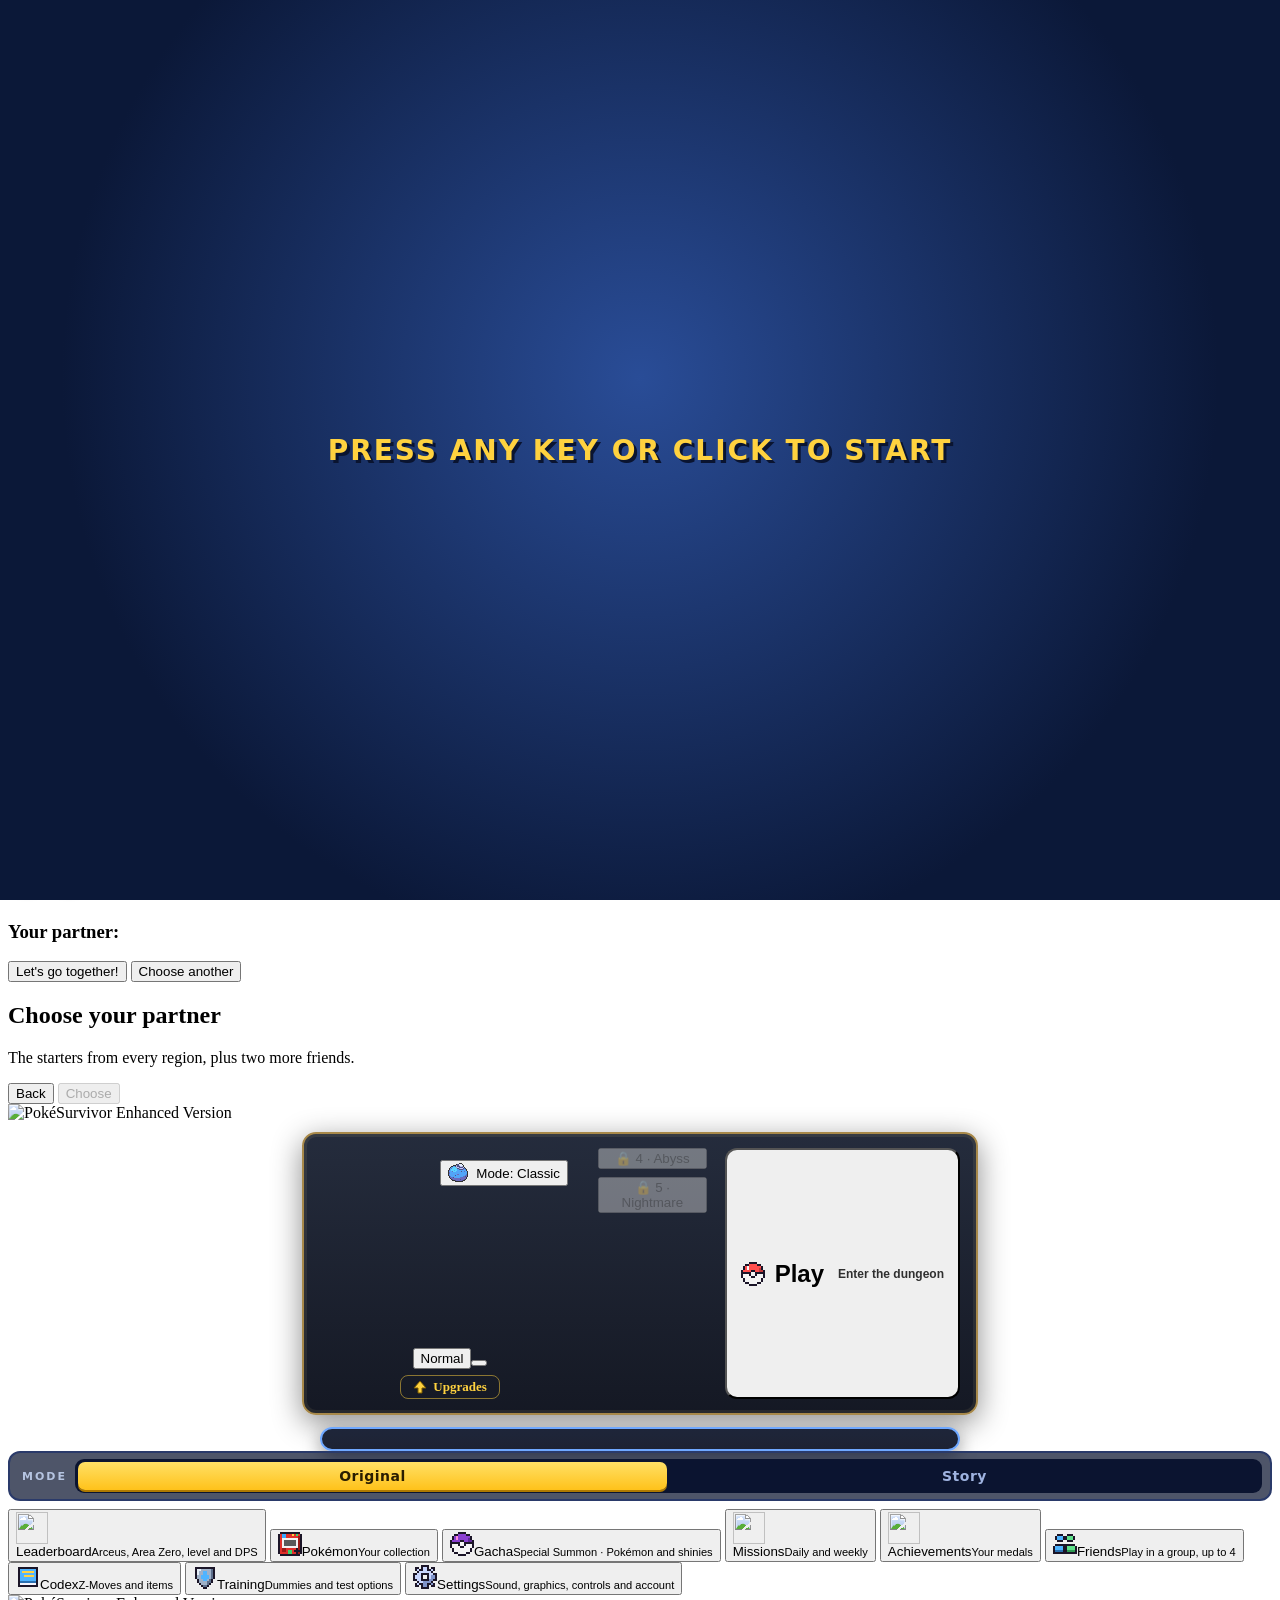
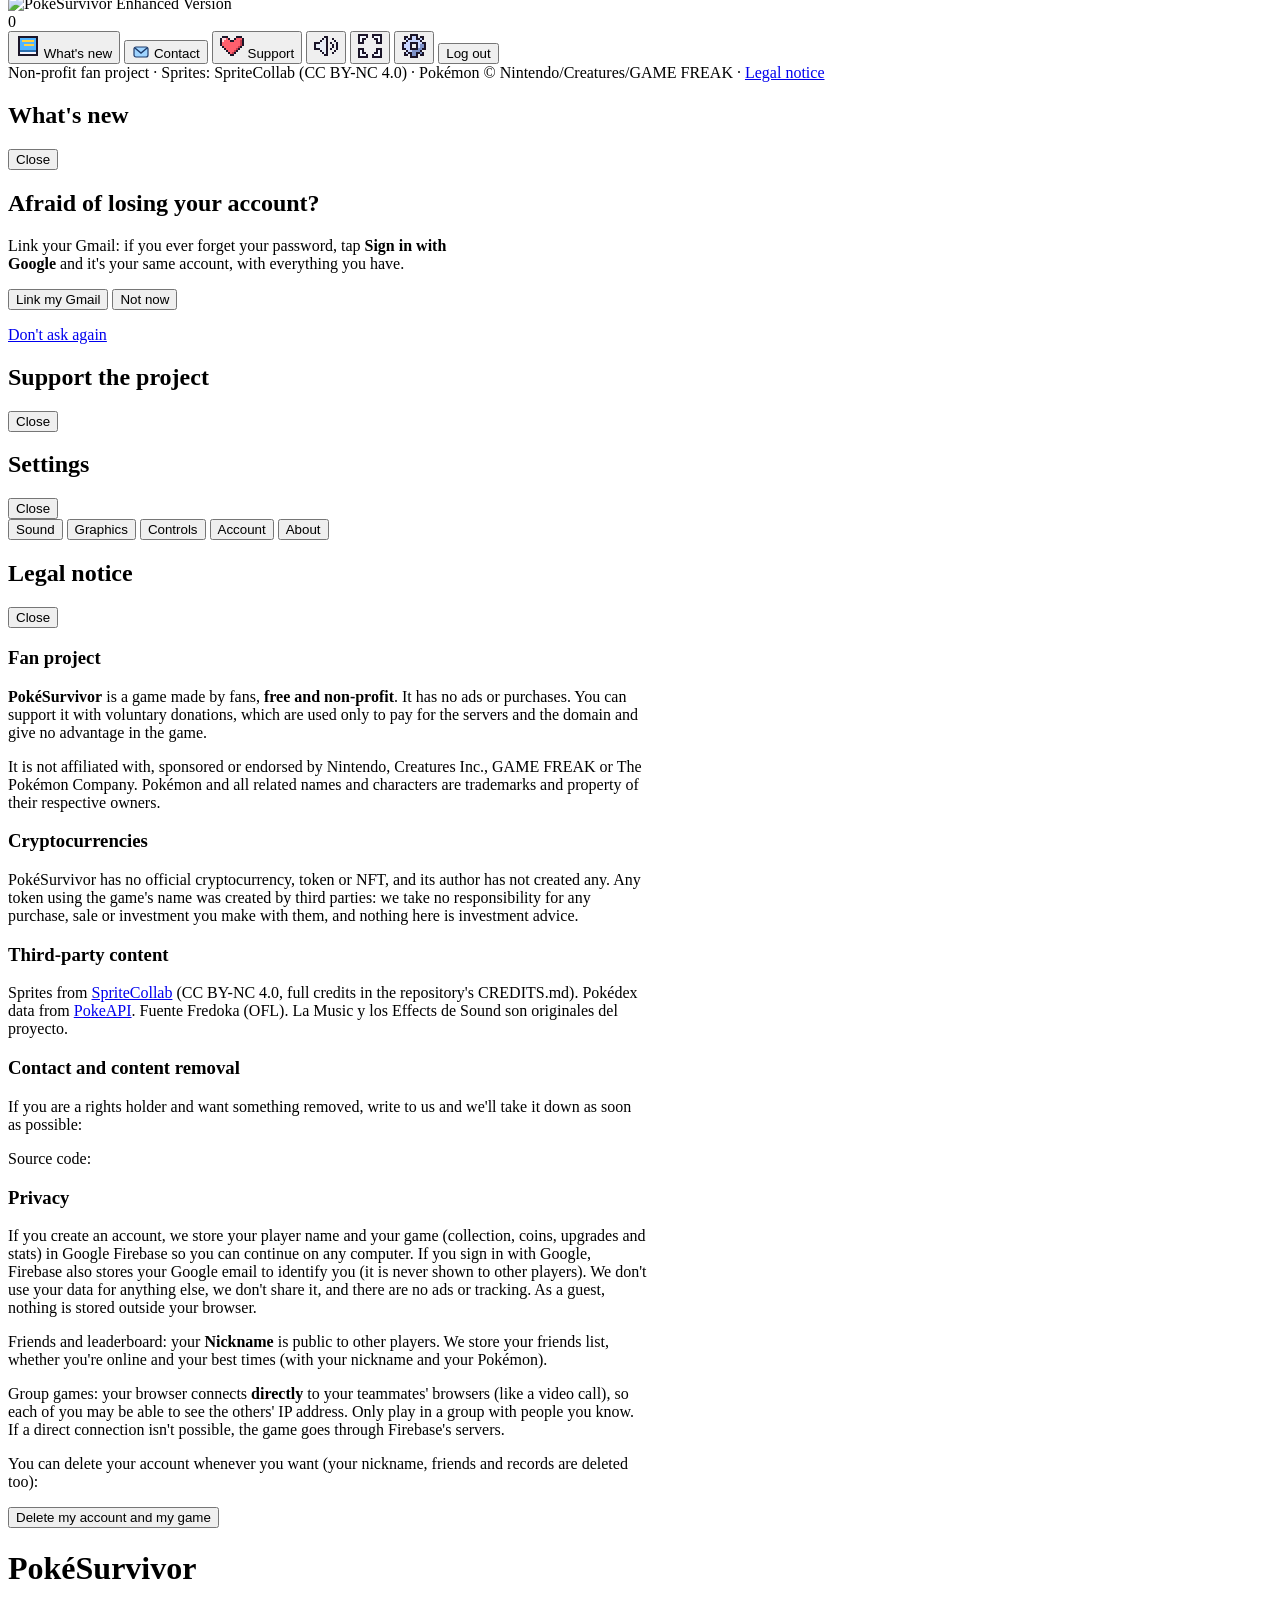
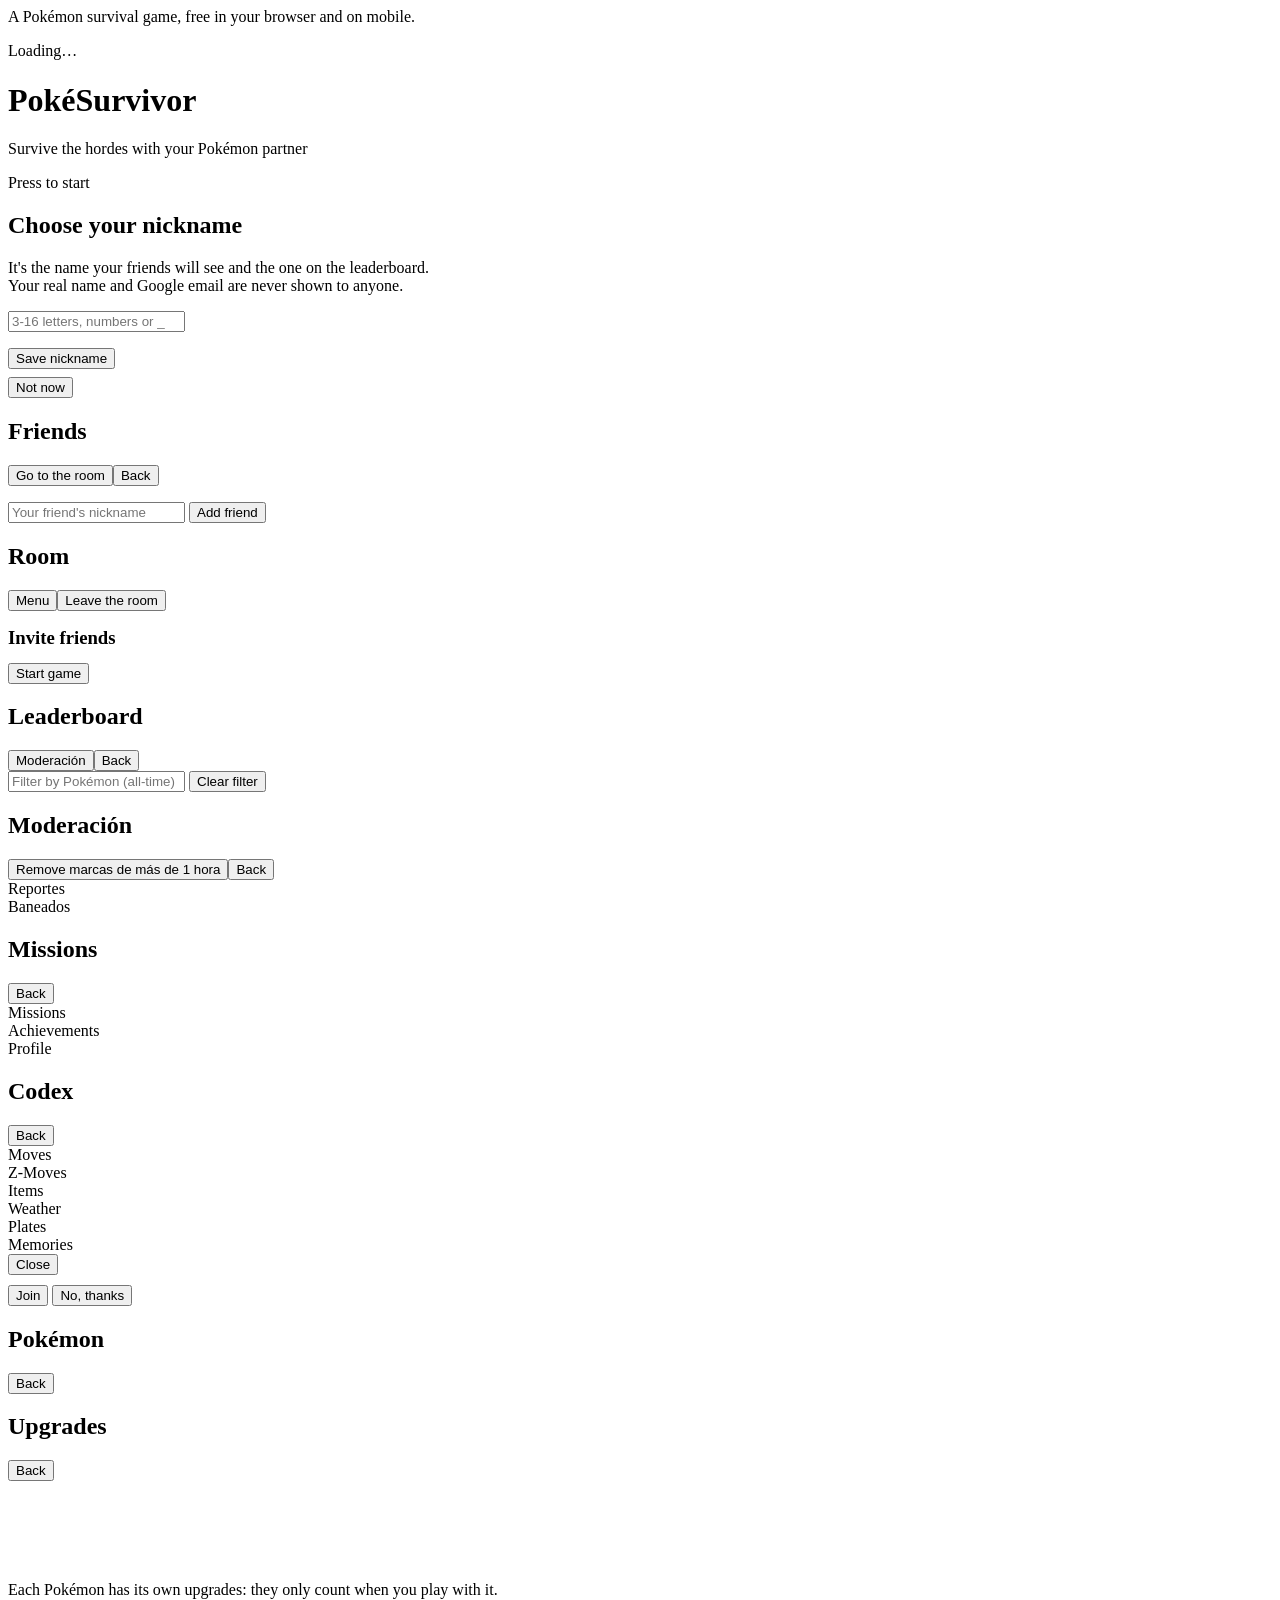
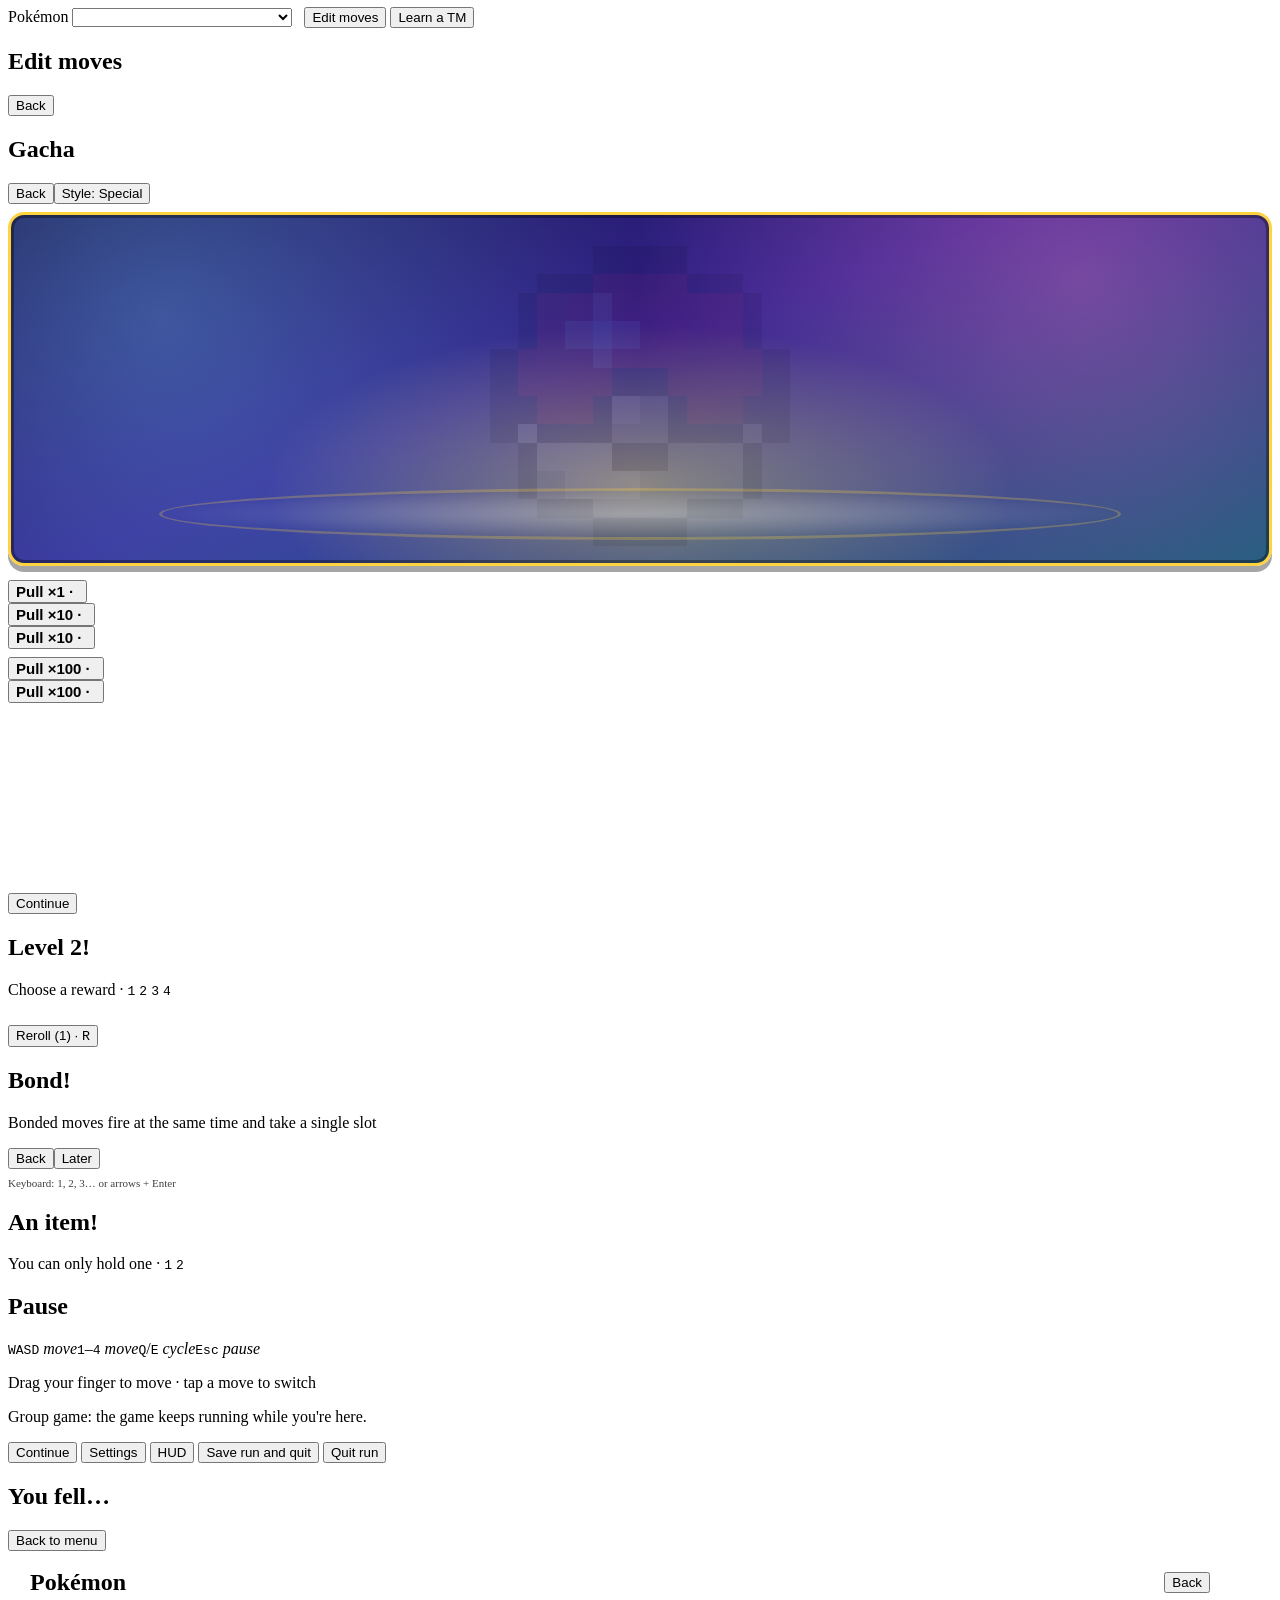
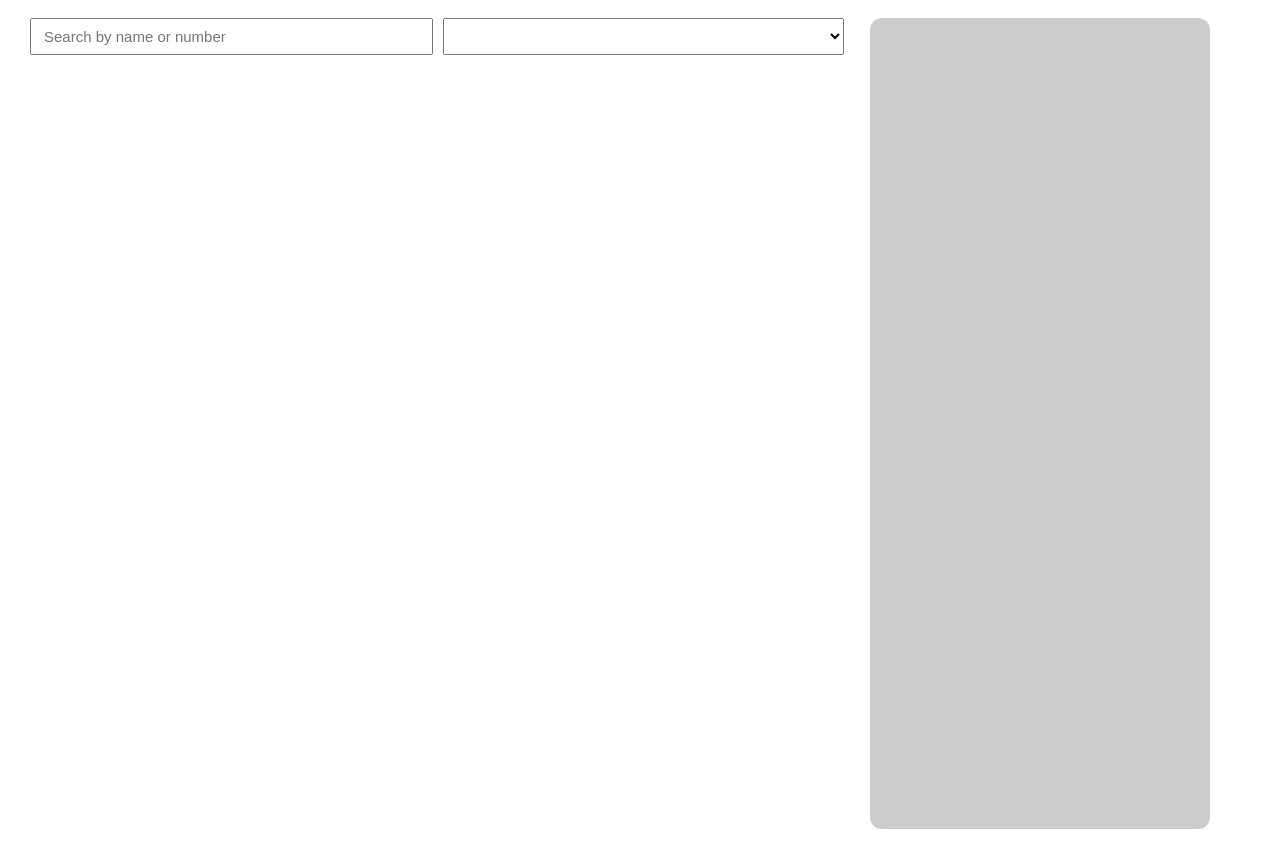
==== commit fd0c3a80: "Add files via upload" ====
--- a/index.html
+++ b/index.html
@@ -1,720 +1,730 @@
-<!doctype html>
-<!-- GENERADO desde dev.html por tools/build.js: no editar a mano (se edita dev.html). -->
-<html lang="es">
-<head>
-<meta charset="utf-8">
-<meta name="viewport" content="width=device-width,initial-scale=1,viewport-fit=cover">
-<title>PokéSurvivor – Juego Pokémon gratis online estilo Survivor.io</title>
-<meta name="description" content="Sobrevive a hordas de Pokémon con tu compañero en este fan game gratis para navegador y móvil: 966 Pokémon, shinies, legendarios y cooperativo con amigos. Sin descargas ni anuncios.">
-<link rel="manifest" href="manifest.webmanifest">
-<!-- Google sólo enseña en los resultados iconos de 48 px o múltiplos -->
-<link rel="icon" href="favicon.ico" sizes="any">
-<link rel="icon" type="image/png" sizes="48x48" href="assets/icons/icon-48.png">
-<link rel="icon" type="image/png" sizes="96x96" href="assets/icons/icon-96.png">
-<link rel="icon" type="image/png" sizes="144x144" href="assets/icons/icon-144.png">
-<link rel="apple-touch-icon" href="assets/icons/icon-180.png">
-<meta name="mobile-web-app-capable" content="yes">
-<meta name="apple-mobile-web-app-capable" content="yes">
-<meta name="apple-mobile-web-app-status-bar-style" content="black-translucent">
-<meta name="apple-mobile-web-app-title" content="PokéSurvivor">
-<link rel="preconnect" href="https://www.gstatic.com" crossorigin>
-<link rel="preload" href="assets/fonts/Fredoka.ttf" as="font" type="font/ttf" crossorigin>
-<link rel="stylesheet" href="css/style.css?v=a065ed2f32">
-<style>/* perso: cuadro central del menú (tu Pokémon + niveles); aquí porque style.css se queda en caché */
-.play-panel { display: flex; gap: 18px; align-items: stretch; margin: 10px auto 0; padding: 14px 16px; max-width: 640px;
-  background: linear-gradient(180deg, rgba(18,26,44,.92), rgba(8,12,24,.95)); border: 2px solid #a8894a; border-radius: 14px;
-  box-shadow: 0 8px 30px rgba(0,0,0,.45), inset 0 0 0 3px rgba(255,220,150,.08); }
-.play-panel .partner-card { margin-top: 0; flex: 0 0 auto; display: flex; flex-direction: column; align-items: center; }
-.play-panel #menu-partner { cursor: pointer; transition: transform .12s; }
-.play-panel #menu-partner:hover { transform: scale(1.03); }
-.play-panel .pp-upg { display: inline-flex; align-items: center; gap: 6px; margin-top: 6px; background: none; border: 1px solid rgba(255,210,63,.5); color: #ffd23f; border-radius: 8px; padding: 3px 12px; font: inherit; font-size: 13px; font-weight: 800; cursor: pointer; }
-.play-panel .pp-upg:hover { background: rgba(255,210,63,.12); }
-.play-panel .pp-levels { flex: 1; display: flex; flex-direction: column; gap: 8px; min-width: 0; }
-.play-panel .pp-play { display: flex; align-items: center; justify-content: center; gap: 10px; font-size: 24px; font-weight: 800; padding: 10px 14px; border-radius: 12px; }
-.play-panel .pp-play small { font-size: 12px; font-weight: 600; opacity: .8; margin-left: 4px; }
-.play-panel .pp-play .mi-ico { display: inline-flex; }
-.room-panel { margin: 12px auto 0; padding: 10px 14px; max-width: 640px; width: 100%; box-sizing: border-box; display: flex; align-items: center; gap: 14px;
-  background: linear-gradient(180deg, rgba(14,22,44,.92), rgba(10,16,34,.92)); border: 2px solid #6fa8ff; border-radius: 14px; box-shadow: 0 6px 18px rgba(0,0,0,.4); }
-.room-panel .rp-info { min-width: 120px; text-align: left; }
-.room-panel .rp-info b { display: block; font-size: 15px; color: #9ac8ff; }
-.room-panel .rp-info small { display: block; font-size: 12px; color: #9fb1c9; }
-.room-panel .rp-mates { flex: 1; display: flex; gap: 8px; min-width: 0; overflow: hidden; }
-.room-panel .rp-mate { display: flex; flex-direction: column; align-items: center; width: 70px; font-size: 11px; color: #dfe8ff; }
-.room-panel .rp-mate canvas { width: 64px; height: 52px; }
-.room-panel .rp-mate span { max-width: 70px; overflow: hidden; text-overflow: ellipsis; white-space: nowrap; }
-.room-panel .rp-mate.empty { opacity: .35; justify-content: center; height: 70px; border: 1px dashed #6f86c8; border-radius: 8px; }
-.room-panel .rp-btns { display: flex; flex-direction: column; gap: 6px; }
-.room-panel .rp-mate:not(.empty) { cursor: pointer; position: relative; border-radius: 8px; }
-.room-panel .rp-mate:not(.empty):hover { background: rgba(111,168,255,.12); }
-.room-panel .rp-mate.empty { cursor: pointer; }
-.room-panel .rp-net { position: absolute; top: 2px; right: 2px; line-height: 0; }
-#rp-pop { position: fixed; z-index: 70; display: flex; flex-direction: column; gap: 4px; min-width: 150px; padding: 8px; border-radius: 10px;
-  background: rgba(16,24,48,.98); border: 2px solid #6fa8ff; box-shadow: 0 6px 18px rgba(0,0,0,.5); }
-#rp-pop b { font-size: 13px; color: #9ac8ff; padding: 0 4px 2px; }
-#rp-pop button { font: inherit; font-size: 13px; font-weight: 700; text-align: left; padding: 5px 8px; border-radius: 7px; border: 1px solid #3a4f8a; background: rgba(255,255,255,.04); color: #e8eefc; cursor: pointer; }
-#rp-pop button:hover:not([disabled]) { background: rgba(111,168,255,.18); }
-#rp-pop button.danger { color: #ff9a8a; border-color: rgba(255,120,120,.5); }
-#rp-pop button[disabled] { opacity: .55; cursor: default; }
-.room-panel .ready-on { background: #2f9e57; border-color: #7dff9a; color: #fff; }
-#scr-menu.has-room .menu-left .logo { margin-bottom: 4px; }
-@media (max-width: 760px) { .room-panel { flex-wrap: wrap; } .room-panel .rp-btns { flex-direction: row; width: 100%; } .room-panel .rp-btns .btn { flex: 1; } }
-.play-panel .pp-title { font-size: 13px; font-weight: 800; letter-spacing: 2px; text-transform: uppercase; color: #8fa3c4; text-align: left; }
-#menu-maps { display: flex; flex-direction: column; gap: 8px; flex: 1; }
-.lvl-card { display: flex; align-items: center; gap: 10px; text-align: left; padding: 10px 12px; border-radius: 10px; border: 2px solid #3a4f8a;
-  background: rgba(0,0,0,.28); color: #fff; font: inherit; cursor: pointer; flex: 1; }
-.lvl-card:hover:not([disabled]) { border-color: #6f86c8; }
-.lvl-card.on { border-color: #ffd23f; background: rgba(255,210,63,.1); box-shadow: 0 0 12px rgba(255,210,63,.25); }
-.lvl-card[disabled] { opacity: .45; cursor: default; }
-.lvl-card .ln { font-size: 22px; font-weight: 800; color: #ffd23f; min-width: 30px; text-align: center; }
-.lvl-card b { display: block; font-size: 15px; }
-.lvl-card small { display: block; font-size: 11px; color: #9fb1c9; }
-.lvl-card .lt { display: flex; flex-wrap: wrap; gap: 3px; margin-top: 4px; }
-.lvl-card .lt img { width: 18px; height: 18px; }
-.lvl-card.zz { background: radial-gradient(1px 1px at 12% 30%, #fff, transparent), radial-gradient(1px 1px at 40% 72%, #fff, transparent), radial-gradient(1.5px 1.5px at 68% 22%, #bfe8ff, transparent), radial-gradient(1px 1px at 86% 66%, #ffd0f4, transparent), radial-gradient(1px 1px at 56% 46%, #fff, transparent), radial-gradient(1px 1px at 25% 80%, #c8fff4, transparent), linear-gradient(120deg, #1a1240 0%, #2b1a5e 45%, #0f3a4a 100%);
-  border-color: #8a7bc8; box-shadow: 0 0 14px rgba(138,123,200,.45), inset 0 0 18px rgba(63,224,192,.15); }
-.lvl-card.zz.on { border-color: #ffd23f; box-shadow: 0 0 14px rgba(255,210,63,.35), inset 0 0 18px rgba(63,224,192,.15); }
-.lvl-card.zz .ln { color: #fff; font-size: 30px; text-shadow: 0 0 6px #c9a6ff, 0 0 14px #7b5cff, 0 0 24px #7b5cff; }
-.lvl-card.zz .zz-tag { display: block; font-size: 11px; color: #c9c2ff; margin-top: 3px; letter-spacing: .03em; }
-.contact-btn svg { vertical-align: -3px; }
-@media (max-width: 900px) { .contact-btn span { display: none; } }
-.lvl-card .lk { margin-left: auto; font-size: 12px; font-weight: 800; color: #ff9a8a; white-space: nowrap; }
-@media (max-width: 760px) and (min-height: 521px) {
-  .play-panel { flex-direction: column; padding: 10px; gap: 10px; max-width: 420px; }
-  #menu-maps { flex-direction: row; } .lvl-card { flex-direction: column; text-align: center; gap: 2px; padding: 6px; }
-  .lvl-card .lk { margin: 0; } .lvl-card small { display: none; } .lvl-card .lt { justify-content: center; } .lvl-card .lt img { width: 14px; height: 14px; }
-}
-/* Perso: téléphone à l'horizontale: le cadre central en ligne, compact, sans logo (tout tient sans défiler). */
-@media (max-height: 520px) {
-  #scr-menu .menu-left { justify-content: flex-start; padding: 46px 6px 6px; overflow-y: auto; }
-  #scr-menu .menu-left .logo { display: none; }
-  #scr-menu .menu-right { width: min(46vw, 400px); }
-  .play-panel { flex-direction: row; padding: 8px; gap: 8px; margin: 0 auto; width: 100%; max-width: 560px; box-sizing: border-box; }
-  .play-panel .partner-card { width: 34%; min-width: 0; }
-  .play-panel #menu-partner { width: 100%; height: auto; max-height: 30vh; }
-  .play-panel .partner-card .nm { font-size: 15px; }
-  .play-panel .partner-card .lv { font-size: 11px; }
-  .play-panel .seg button { padding: 2px 8px; font-size: 12px; }
-  .play-panel .pp-upg { font-size: 12px; padding: 2px 8px; margin-top: 4px; }
-  .play-panel .pp-levels { gap: 5px; }
-  .play-panel .pp-title { font-size: 10px; letter-spacing: 1px; }
-  #menu-maps { flex-direction: column; gap: 4px; }
-  .lvl-card { flex-direction: row; text-align: left; gap: 6px; padding: 4px 8px; flex: 0 0 auto; }
-  .lvl-card .ln { font-size: 16px; min-width: 18px; }
-  .lvl-card b { font-size: 12px; white-space: nowrap; overflow: hidden; text-overflow: ellipsis; }
-  .lvl-card > span:nth-child(2) { min-width: 0; flex: 1; }
-  .lvl-card .lt, .lvl-card small { display: none; }
-  .lvl-card .lk { margin-left: auto; font-size: 11px; }
-  .play-panel .pp-play { font-size: 18px; padding: 6px 10px; }
-  .play-panel .pp-play small { display: none; }
-  .room-panel { margin-top: 6px; padding: 6px 8px; gap: 8px; max-width: 560px; flex-wrap: wrap; }
-  .room-panel .rp-info b { font-size: 13px; }
-  .room-panel .rp-mate { width: 52px; } .room-panel .rp-mate canvas { width: 48px; height: 40px; } .room-panel .rp-mate.empty { height: 52px; }
-  .room-panel .rp-btns { flex-direction: row; width: 100%; } .room-panel .rp-btns .btn { flex: 1; }
-  /* Perso (19-10): el salón ya no se corta en el móvil: una sola fila compacta y la columna puede bajar */
-  #scr-menu.has-room .menu-left { justify-content: flex-start; overflow-y: auto; overscroll-behavior: contain; }
-  #scr-menu.has-room .menu-left > * { flex-shrink: 0; }
-  .room-panel { flex-wrap: nowrap; padding: 4px 8px; gap: 6px; margin-top: 4px; }
-  .room-panel .rp-info { min-width: 0; flex: 0 1 auto; }
-  .room-panel .rp-info b { font-size: 12px; } .room-panel .rp-info small { font-size: 10px; }
-  .room-panel .rp-mate { width: 44px; font-size: 10px; } .room-panel .rp-mate canvas { width: 40px; height: 32px; }
-  .room-panel .rp-mate span { max-width: 44px; } .room-panel .rp-mate.empty { height: 42px; }
-  .room-panel .rp-btns { flex-direction: column; width: auto; gap: 4px; } .room-panel .rp-btns .btn { flex: none; padding: 3px 8px; font-size: 12px; }
-}
-/* Perso: Gacha à l'horizontale sur téléphone: les boutons de tirage visibles sans défiler, les taux à droite. */
-@media (max-height: 520px) {
-  #scr-gacha .box { padding: 8px 10px; max-height: calc(100dvh - 54px); overflow-y: auto; }
-  #scr-gacha .gen-tabs { margin-top: 2px; padding-bottom: 4px; scrollbar-width: none; }
-  #scr-gacha .gen-tabs .tab, #scr-gacha .gen-tabs button { padding: 2px 8px; font-size: 12px; }
-  #scr-gacha .split { grid-template-columns: 1fr minmax(170px, 32%); gap: 8px; margin-top: 2px !important; }
-  #scr-gacha .banner { padding: 8px 10px; }
-  #scr-gacha .banner h3 { font-size: 18px; margin: 0; }
-  #scr-gacha .banner p { font-size: 12px; margin: 2px 0 !important; }
-  #scr-gacha .banner .feat { height: 70px; margin: 4px -6px -8px; }
-  #scr-gacha .banner .feat canvas { max-height: 70px; width: auto; }
-  #scr-gacha .row { margin-top: 6px !important; gap: 6px; }
-  #scr-gacha .row .btn { padding: 6px 8px; font-size: 13px; }
-  #scr-gacha .note { margin-top: 4px; font-size: 11px; }
-  #scr-gacha .rates { font-size: 12px; padding: 6px 8px; max-height: calc(100dvh - 140px); overflow-y: auto; }
-}
-</style>
-<style>/* fuente (también aquí: el CSS puede estar en caché) */
-@font-face { font-family: 'Pixelify'; src: url('assets/fonts/Fredoka.ttf') format('truetype'); font-weight: 300 900; font-display: block; }</style>
-<script>if (location.hostname === 'intox2b20.github.io') { const s = document.createElement('script'); s.defer = true; s.src = 'https://static.cloudflareinsights.com/beacon.min.js'; s.setAttribute('data-cf-beacon', '{"token": "bb790692d1814e0cb6fdeed3e09efedd"}'); document.head.appendChild(s); }</script>
-</head>
-<body>
-
-<canvas id="game"></canvas>
-<!-- En móvil se juega en horizontal -->
-<div id="rotate" class="hidden"><div class="box center"><div id="rotate-ico"></div><h2>Gira el móvil</h2><p class="sub">PokéSurvivor se juega en horizontal.</p></div></div>
-
-<!-- ====== Inicio: login / registro / invitado ====== -->
-<section id="scr-login" class="scr hidden">
-  <div class="box" style="width:min(420px,100%)">
-    <div class="logo">
-      <img class="logo-img" src="assets/ui/logo-intox4.webp" alt="PokéSurvivor Enhanced Version" draggable="false" translate="no">
-    </div>
-    <p class="login-tag">Sobrevive a las hordas con tu compañero Pokémon · gratis, en PC y móvil</p>
-    <div class="tabs">
-      <div class="tab on" data-tab="login">Entrar</div>
-      <div class="tab" data-tab="register">Crear cuenta</div>
-    </div>
-    <p id="signup-closed" class="note center hidden"></p>
-    <form id="login-form" autocomplete="off">
-      <label for="f-user">Nombre</label>
-      <input id="f-user" class="field" maxlength="16" spellcheck="false">
-      <label for="f-pass">Contraseña</label>
-      <input id="f-pass" class="field" type="password" maxlength="64">
-      <p id="login-err" class="err"></p>
-      <p class="note"><a href="#" id="f-forgot">¿Olvidaste tu contraseña?</a></p>
-      <p id="forgot-note" class="note hidden">Si vinculaste tu Gmail, pulsa <b>Entrar con Google</b> con ese Gmail: es tu misma cuenta.
-        Si no lo vinculaste, no se puede recuperar: crea una cuenta nueva (y esta vez vincula tu Gmail desde el aviso que sale al entrar).</p>
-      <div class="row">
-        <button id="btn-auth" class="btn gold grow" type="submit">Entrar</button>
-      </div>
-    </form>
-    <div class="row" style="margin-top:10px">
-      <button id="btn-google" class="btn google grow hidden" type="button">Entrar con Google</button>
-    </div>
-    <div class="row" style="margin-top:10px">
-      <button id="btn-guest" class="btn ghost grow" type="button">Jugar como invitado</button>
-    </div>
-    <p class="note center" id="login-mode"></p>
-    <p class="note center"><a href="#" class="legal-link" data-legal>Aviso legal y privacidad</a></p>
-  </div>
-</section>
-
-<!-- ====== Test de personalidad ====== -->
-<section id="scr-test" class="scr dim hidden">
-  <div class="box test-box">
-    <div class="progress"><i id="test-bar"></i></div>
-    <p class="sub" id="test-count"></p>
-    <p class="q" id="test-q"></p>
-    <div class="answers" id="test-a"></div>
-  </div>
-</section>
-
-<!-- ====== Resultado del test ====== -->
-<section id="scr-result" class="scr dim hidden">
-  <div class="box result">
-    <p class="sub">Tu personalidad es…</p>
-    <div class="trait" id="res-trait"></div>
-    <p id="res-text"></p>
-    <canvas id="res-stage" class="stage" width="200" height="150"></canvas>
-    <h3>Tu compañero: <span class="gold" id="res-name"></span></h3>
-    <div class="row" style="justify-content:center;margin-top:14px">
-      <button id="res-ok" class="btn gold">¡Vamos juntos!</button>
-      <button id="res-other" class="btn">Elegir otro</button>
-    </div>
-  </div>
-</section>
-
-<!-- ====== Elegir compañero ====== -->
-<section id="scr-starters" class="scr dim hidden">
-  <div class="box wide">
-    <h2>Elige a tu compañero</h2>
-    <p class="sub">Los iniciales de todas las regiones, y dos amigos más.</p>
-    <div class="grid" id="starter-grid"></div>
-    <div class="row between" style="margin-top:14px">
-      <button id="starter-back" class="btn ghost">Volver</button>
-      <span id="starter-info" class="grow" style="color:var(--muted)"></span>
-      <button id="starter-ok" class="btn gold" disabled>Elegir</button>
-    </div>
-  </div>
-</section>
-
-<!-- ====== Menú principal ====== -->
-<section id="scr-menu" class="scr hidden v2">
-  <!-- Perso (19-10): pantalla principal v2: logo · cuadro de juego (banner del nivel + pestañas + Jugar) · menú a la derecha · estadísticas y salón abajo -->
-  <div class="menu-left">
-    <div class="logo">
-      <img class="logo-img" src="assets/ui/logo-intox4.webp" alt="PokéSurvivor Enhanced Version" draggable="false" translate="no">
-    </div>
-    <div class="play-panel">
-      <div class="pp-banner" id="pp-banner">
-        <div class="pp-info" id="pp-info"></div>
-        <div class="partner-card">
-          <canvas id="menu-partner" class="stage" width="260" height="200" title="Pokémon"></canvas>
-          <div class="nm" id="menu-partner-name"></div>
-          <div class="lv" id="menu-partner-info"></div>
-          <div class="seg hidden" id="menu-shiny"><button data-v="0">Normal</button><button data-v="1"></button></div>
-          <button class="pp-upg" id="menu-partner-upg"><svg width="14" height="14" viewBox="0 0 14 14" aria-hidden="true"><path d="M7 1 L13 8 H9 V13 H5 V8 H1 Z" fill="#ffd23f" stroke="#7a5a00" stroke-width="1"/></svg> Mejoras</button>
-        </div>
-      </div>
-      <div id="menu-maps" class="pp-tabs"></div>
-      <button class="btn gold pp-play" data-go="play">Jugar<small>Entra en la mazmorra</small></button>
-    </div>
-    <div class="menu-bottom">
-      <!-- perso: el salón multijugador (sólo con sala) -->
-      <div class="room-panel hidden" id="menu-room"></div>
-        <div class="room-chat hidden" id="room-chat"></div>
-    </div>
-  </div>
-  <div class="menu-right">
-    <div class="box menu-box">
-      <div class="menu-list">
-        <button class="menu-item" data-go="rank">Ranking<small>Arceus, Zona Cero, nivel y DPS</small></button>
-        <button class="menu-item" data-go="dex">Pokémon<small id="menu-dex-count">Tu colección</small></button>
-        <button class="menu-item" data-go="gacha">Gacha<small>9 regiones · Pokémon y shinies</small></button>
-        <button class="menu-item" data-go="goals">Misiones<small id="menu-goals-sub">Diarias y semanales</small></button>
-        <button class="menu-item" data-go="ach">Logros<small id="menu-ach-sub">Tus medallas</small></button>
-        <button class="menu-item" data-go="friends">Amigos<small id="menu-friends-sub">Juega en grupo, hasta 4</small></button>
-        <button class="menu-item" data-go="lexicon">Léxico<small>Movimientos Z y objetos</small></button>
-        <button class="menu-item" data-go="train">Entrenamiento<small>Maniquíes y opciones de prueba</small></button>
-        <button class="menu-item" data-go="settings">Ajustes<small>Sonido, gráficos, controles y cuenta</small></button>
-      </div>
-    </div>
-    <!-- perso (18-10): en el móvil el logo va aquí, bajo el menú -->
-    <div class="logo logo-phone"><img class="logo-img" src="assets/ui/logo-intox4.webp" alt="PokéSurvivor Enhanced Version" draggable="false" translate="no"></div>
-  </div>
-</section>
-
-<div id="topbar" class="topbar hidden">
-  <div class="pill"><span class="coin"></span><span id="coins">0</span></div>
-  <div class="pill" id="tickets-pill" title="Tickets del gacha"></div>
-  <div class="pill" id="user-pill"></div>
-  <button id="btn-news" class="btn small ghost news-btn" title="Novedades"></button>
-  <button id="btn-contact" class="btn small ghost contact-btn" title="Contacto"></button>
-  <button id="btn-support" class="btn small gold hidden" title="Apoyar el PokéSurvivor original (JPTER78)"></button>
-  <button id="btn-sound" class="btn small ghost" title="Sonido"></button>
-  <button id="btn-full" class="btn small ghost hidden" title="Pantalla completa"></button>
-  <button id="btn-settings" class="btn small ghost" title="Ajustes"></button>
-  <button id="btn-logout" class="btn small ghost">Salir</button>
-</div>
-<div id="sound-panel" class="box sound-panel hidden"></div>
-<div id="credits-line" class="credits-line hidden">Proyecto de fan sin ánimo de lucro · Sprites: SpriteCollab (CC BY-NC 4.0) · Pokémon © Nintendo/Creatures/GAME FREAK · <a href="#" class="legal-link" data-legal>Aviso legal</a></div>
-
-<!-- ====== Novedades (cambios del juego) ====== -->
-<section id="scr-news" class="scr dim hidden">
-  <div class="box news-box">
-    <div class="row between"><h2>Novedades</h2><button class="btn small ghost" id="news-close">Cerrar</button></div>
-    <div id="news-body" class="news-body"></div>
-  </div>
-</section>
-
-<!-- ====== Vincular Gmail para recuperar la cuenta (js/ui/login.js, offerRecovery) ====== -->
-<section id="scr-recover" class="scr dim hidden">
-  <div class="box" style="width:min(440px,100%)">
-    <h2>¿Te da miedo perder tu cuenta?</h2>
-    <p>Vincula tu Gmail: si un día olvidas la contraseña, pulsas <b>Entrar con Google</b> y es tu misma cuenta, con todo lo tuyo.</p>
-    <p class="err" id="rec-err"></p>
-    <div class="row" style="gap:8px;flex-wrap:wrap">
-      <button class="btn gold grow" id="rec-link" type="button">Vincular mi Gmail</button>
-      <button class="btn ghost" id="rec-later" type="button">Ahora no</button>
-    </div>
-    <p class="note center"><a href="#" id="rec-never">No volver a preguntar</a></p>
-  </div>
-</section>
-
-<!-- ====== Apoyar el proyecto (donaciones) ====== -->
-<section id="scr-support" class="scr dim hidden">
-  <div class="box support">
-    <div class="row between"><h2>Apoyar el proyecto</h2><button class="btn small ghost" id="sup-close">Cerrar</button></div>
-    <div id="sup-body"></div>
-  </div>
-</section>
-
-<!-- ====== Ajustes ====== -->
-<section id="scr-settings" class="scr dim hidden">
-  <div class="box settings">
-    <div class="row between"><h2>Ajustes</h2><button class="btn small ghost" id="set-close">Cerrar</button></div>
-    <div class="tabs" id="set-tabs">
-      <button class="gen-tab" data-t="sound">Sonido</button>
-      <button class="gen-tab" data-t="gfx">Gráficos</button>
-      <button class="gen-tab" data-t="ctl">Controles</button>
-      <button class="gen-tab" data-t="acc">Cuenta</button>
-      <button class="gen-tab" data-t="about">Acerca de</button>
-    </div>
-    <div id="set-body" class="set-body"></div>
-  </div>
-</section>
-
-<!-- ====== Aviso legal y privacidad ====== -->
-<section id="scr-legal" class="scr dim hidden">
-  <div class="box legal" style="width:min(640px,100%)">
-    <div class="row between"><h2>Aviso legal</h2><button class="btn small ghost" id="legal-close">Cerrar</button></div>
-    <h3>Proyecto de fan</h3>
-    <p><b>PokéSurvivor</b> es un juego hecho por fans, <b>gratuito y sin ánimo de lucro</b>.
-      No tiene anuncios ni compras. Se puede apoyar con donaciones voluntarias, que se usan sólo para pagar los servidores y el dominio, y que no dan ninguna ventaja en el juego.</p>
-    <p>No está afiliado, patrocinado ni aprobado por Nintendo, Creatures Inc., GAME FREAK ni
-      The Pokémon Company. Pokémon y todos los nombres y personajes relacionados son marcas y
-      propiedad de sus respectivos dueños.</p>
-    <h3>Criptomonedas</h3>
-    <p>PokéSurvivor no tiene ninguna criptomoneda, token ni NFT oficial, y su autor no ha creado ninguno. Cualquier token que use el nombre del juego lo han creado terceros: no nos hacemos cargo de ninguna compra, venta o inversión que hagas con ellos, y nada de lo que hay aquí es una recomendación de inversión.</p>
-    <h3>Contenido de terceros</h3>
-    <p>Sprites de <a href="https://github.com/PMDCollab/SpriteCollab" target="_blank" rel="noopener">SpriteCollab</a>
-      (CC BY-NC 4.0, créditos completos en CREDITS.md del repositorio). Datos de la Pokédex de
-      <a href="https://pokeapi.co/" target="_blank" rel="noopener">PokeAPI</a>. Fuente Fredoka (OFL).
-      La música y los efectos de sonido son originales del proyecto.</p>
-    <h3>Contacto y retirada de contenido</h3>
-    <p>Si eres titular de derechos y quieres que retiremos algo, escríbenos y lo quitaremos lo
-      antes posible: <a id="legal-mail" href="#"></a></p>
-    <p>Código fuente: <a id="legal-repo" href="#" target="_blank" rel="noopener"></a></p>
-    <h3>Privacidad</h3>
-    <p id="priv-local">Esta versión no tiene servidor: tu partida se guarda sólo en tu navegador y no se envía a ningún sitio. Para contar las visitas usamos Cloudflare Web Analytics, que es anónimo y no usa cookies. No hay publicidad.</p>
-    <p>Si creas una cuenta, guardamos tu nombre de jugador y tu partida (colección, monedas,
-      mejoras y estadísticas) en Google Firebase para que puedas seguir en cualquier ordenador.
-      Si entras con Google, Firebase guarda también tu correo de Google para identificarte
-      (nunca se enseña a otros jugadores).
-      No usamos tus datos para nada más, ni los compartimos, ni hay publicidad ni seguimiento.
-      Como invitado no se guarda nada fuera de tu navegador.</p>
-    <p>Amigos y ranking: tu <b>apodo</b> es público para otros jugadores. Guardamos tu lista de
-      amigos, si estás en línea y tus mejores tiempos (con tu apodo y tu Pokémon).</p>
-    <p>Partidas en grupo: tu navegador se conecta <b>directamente</b> con el de tus compañeros
-      (como en una videollamada), así que cada uno puede llegar a ver la dirección IP del otro.
-      Juega en grupo sólo con gente que conozcas. Si la conexión directa no es posible, la partida
-      pasa por los servidores de Firebase.</p>
-    <p>Puedes borrar tu cuenta cuando quieras (se borran también tu apodo, tus amigos y tus marcas):</p>
-    <div class="row">
-      <button class="btn small" id="legal-delete">Borrar mi cuenta y mi partida</button>
-      <span id="legal-del-msg" class="note" style="margin:0"></span>
-    </div>
-  </div>
-</section>
-<div id="boot" class="boot">
-  <div class="boot-in">
-    <h1>PokéSurvivor</h1>
-    <p>Juego de supervivencia con Pokémon, gratis en el navegador y en el móvil.</p>
-    <p class="boot-ld">Cargando…</p>
-  </div>
-</div>
-<script>
-  (function () {
-    var s = null; try { s = localStorage.getItem('ps.lang'); } catch (e) {}
-    var n = ((navigator.languages && navigator.languages[0]) || navigator.language || 'es').toLowerCase();
-    var l = s === 'es' || s === 'en' ? s : (/\/en(\/|$)/.test(location.pathname) ? 'en' : (n.indexOf('es') === 0 ? 'es' : 'en'));
-    document.documentElement.lang = l;
-    if (l === 'en') {
-      var p = document.querySelectorAll('#boot p');
-      p[0].textContent = 'A Pokémon survival game, free in your browser and on mobile.';
-      p[1].textContent = 'Loading…';
-    }
-  })();
-</script>
-<div id="tap-start" class="tapstart hidden">
-  <div class="boot-in">
-    <h1>PokéSurvivor</h1>
-    <p>Sobrevive a las hordas con tu compañero Pokémon</p>
-    <p class="tap-blink">Pulsa para empezar</p>
-  </div>
-</div>
-<noscript>
-  <div class="boot noscript">
-    <div class="boot-in">
-      <h1>PokéSurvivor</h1>
-      <p>PokéSurvivor necesita JavaScript para funcionar. Actívalo para jugar.</p>
-      <p>Fan game gratuito de supervivencia con 966 Pokémon de las 9 regiones: elige tu compañero, sobrevive a las hordas, evoluciona tus ataques, enfréntate a legendarios y juega en cooperativo con hasta 4 amigos.</p>
-          </div>
-  </div>
-</noscript>
-
-<!-- ====== Apodo (para amigos y ranking) ====== -->
-<section id="scr-nick" class="scr dim hidden">
-  <div class="box" style="width:min(440px,100%)">
-    <h2>Elige tu apodo</h2>
-    <p class="sub">Es el nombre que verán tus amigos y el que sale en el ranking.
-      Tu nombre y tu correo de Google no se enseñan a nadie.</p>
-    <form id="nick-form" autocomplete="off">
-      <input id="nick-in" class="field" maxlength="16" spellcheck="false" placeholder="3-16 letras, números o _">
-      <p id="nick-err" class="err"></p>
-      <div class="row"><button id="nick-ok" class="btn gold grow" type="submit">Guardar apodo</button></div>
-    </form>
-    <div class="row" style="margin-top:8px"><button id="nick-later" class="btn ghost grow" type="button">Ahora no</button></div>
-  </div>
-</section>
-
-<!-- ====== Amigos ====== -->
-<section id="scr-friends" class="scr dim hidden">
-  <div class="box wide">
-    <div class="row between"><h2>Amigos</h2>
-      <div class="row"><button id="fr-room" class="btn small gold hidden">Ir a la sala</button><button class="btn small ghost" data-back>Volver</button></div></div>
-    <p class="sub" id="fr-me"></p>
-    <form id="fr-add" class="row" autocomplete="off">
-      <input id="fr-name" class="field grow" maxlength="16" spellcheck="false" placeholder="Apodo de tu amigo">
-      <button class="btn gold" type="submit" data-sfx="confirm">Añadir amigo</button>
-    </form>
-    <p id="fr-msg" class="note"></p>
-    <div id="fr-list" class="fr-list"></div>
-  </div>
-</section>
-
-<!-- ====== Sala (partida en grupo) ====== -->
-<section id="scr-lobby" class="scr dim hidden">
-  <div class="box wide">
-    <div class="row between"><h2>Sala</h2>
-      <div class="row"><button id="lobby-menu" class="btn small ghost">Menú</button><button id="lobby-leave" class="btn small ghost">Salir de la sala</button></div></div>
-    <p class="sub" id="lobby-sub"></p>
-    <div id="lobby-members" class="lobby-members"></div>
-    <h3 id="lobby-inv-title" style="margin:14px 0 6px">Invitar amigos</h3>
-    <div id="lobby-invite" class="fr-list"></div>
-    <div class="row" style="margin-top:14px">
-      <button id="lobby-start" class="btn gold grow">Empezar partida</button>
-    </div>
-    <p class="note" id="lobby-note"></p>
-  </div>
-</section>
-
-<!-- ====== Ranking ====== -->
-<section id="scr-rank" class="scr dim hidden">
-  <div class="box wide">
-    <div class="row between"><h2>Ranking</h2><span class="row" style="gap:6px"><button id="rk-mod" class="btn small ghost hidden">Moderación</button><button class="btn small ghost" data-back>Volver</button></span></div>
-    <div class="gen-tabs" id="rk-cat"></div>
-    <div class="gen-tabs" id="rk-mode"></div>
-    <div class="filters" id="rk-period"></div>
-    <div class="row rk-tools">
-      <div class="filters" id="rk-scope" style="margin:0"></div>
-      <input id="rk-poke" class="field hidden" list="rk-dl" placeholder="Filtrar por Pokémon (histórico)" spellcheck="false">
-      <datalist id="rk-dl"></datalist>
-      <button id="rk-clear" class="btn small ghost hidden">Quitar filtro</button>
-    </div>
-    <div id="rk-list" class="rk-list"></div>
-    <div id="rk-me" class="rk-me"></div>
-  </div>
-</section>
-
-<!-- ====== Moderación del ranking (sólo la cuenta de admin, ver js/ui/mod-ui.js) ====== -->
-<section id="scr-mod" class="scr dim hidden">
-  <div class="box wide">
-    <div class="row between"><h2>Moderación</h2><span class="row" style="gap:6px"><button class="btn small danger" id="mod-purge">Quitar marcas de más de 1 hora</button><button class="btn small ghost" id="mod-back">Volver</button></span></div>
-    <div class="tabs" id="mod-tabs">
-      <div class="tab on" data-tab="rep">Reportes</div>
-      <div class="tab" data-tab="sus">Baneados</div>
-    </div>
-    <div id="mod-list" class="rk-list" style="max-height:60vh"></div>
-  </div>
-</section>
-
-<!-- ====== Misiones, logros y perfil ====== -->
-<section id="scr-goals" class="scr dim hidden">
-  <div class="box wide">
-    <div class="row between"><h2 id="goals-h">Misiones</h2><button class="btn small ghost" data-back>Volver</button></div>
-    <div class="tabs hidden" id="goals-tabs">
-      <div class="tab on" data-tab="missions">Misiones</div>
-      <div class="tab" data-tab="ach">Logros</div>
-      <div class="tab" data-tab="profile">Perfil</div>
-    </div>
-    <div id="goals-body" class="goals-body"></div>
-  </div>
-</section>
-
-<section id="scr-lexicon" class="scr dim hidden">
-  <div class="box wide">
-    <div class="row between"><h2>Léxico</h2><button class="btn small ghost" data-back>Volver</button></div>
-    <div class="tabs" id="lex-tabs">
-      <div class="tab on" data-tab="moves">Movimientos</div>
-      <div class="tab" data-tab="z">Movimientos Z</div>
-      <div class="tab" data-tab="items">Objetos</div>
-      <div class="tab" data-tab="weather">Clima</div>
-      <div class="tab" data-tab="plates">Placas</div>
-      <div class="tab" data-tab="roms">ROM</div>
-    </div>
-    <div id="lex-body" class="goals-body"></div>
-  </div>
-</section>
-
-<!-- ====== Perfil público de un jugador ====== -->
-<section id="scr-profile" class="scr dim hidden">
-  <div class="box profile-box">
-    <div class="row end"><button class="btn small ghost" id="prof-close">Cerrar</button></div>
-    <div id="prof-body"></div>
-  </div>
-</section>
-
-<!-- ====== Invitación recibida ====== -->
-<div id="invite-pop" class="box invite-pop hidden">
-  <div id="inv-text"></div>
-  <div class="row" style="margin-top:10px">
-    <button id="inv-yes" class="btn gold small grow" data-sfx="confirm">Unirme</button>
-    <button id="inv-no" class="btn ghost small">No, gracias</button>
-  </div>
-</div>
-
-<!-- ====== Colección ====== -->
-<section id="scr-dex" class="scr dim hidden">
-  <div class="box wide">
-    <div class="row between"><h2>Pokémon <span id="dex-total" class="sub" style="font-size:15px"></span></h2><div class="row" style="gap:8px"><button class="btn small ghost" data-back>Volver</button></div></div>
-    <div class="gen-tabs" id="dex-gens"></div>
-    <div class="split" style="margin-top:8px">
-      <div>
-        <div class="filters" id="dex-filters"></div>
-        <div class="grid" id="dex-grid"></div>
-      </div>
-      <div class="panel" id="dex-detail"></div>
-    </div>
-  </div>
-</section>
-
-<!-- ====== Mejoras ====== -->
-<section id="scr-upgrades" class="scr dim hidden">
-  <div class="box wide">
-    <div class="row between"><h2>Mejoras</h2><button class="btn small ghost" data-back>Volver</button></div>
-    <div class="upg-head">
-      <canvas id="upg-stage" class="stage" width="120" height="96"></canvas>
-      <div class="grow">
-        <p class="sub" style="margin:0">Cada Pokémon tiene sus propias mejoras: sólo cuentan cuando juegas con él.</p>
-        <div class="row" style="margin-top:8px">
-          <label for="upg-mon" style="margin:0">Pokémon</label>
-          <select id="upg-mon" class="field" style="width:auto;min-width:220px"></select>
-          <button id="upg-moves" class="btn small gold" data-sfx="select" style="margin-left:8px">Modificar los movimientos</button>
-          <button id="upg-ct" class="btn small gold" data-sfx="none" style="margin-left:auto">Aprender una CT</button>
-        </div>
-      </div>
-    </div>
-    <div class="upg" id="upg-list"></div>
-  </div>
-</section>
-
-<!-- ====== Perso (18-10): Modificar los movimientos (desde Mejoras) ====== -->
-<section id="scr-moves" class="scr dim hidden">
-  <div class="box mv-box">
-    <div class="row between"><h2>Modificar los movimientos</h2><button id="mv-back" class="btn small ghost" data-sfx="none">Volver</button></div>
-    <div class="panel" id="mv-detail"></div>
-  </div>
-</section>
-
-<!-- ====== Gacha ====== -->
-<section id="scr-gacha" class="scr dim hidden">
-  <div class="box wide">
-    <div class="row between"><h2>Gacha</h2><button class="btn small ghost" data-back>Volver</button></div>
-    <div class="gen-tabs" id="gacha-gens"></div>
-    <div class="split" style="margin-top:8px">
-      <div>
-        <div class="banner" id="banner">
-          <h3 id="banner-title"></h3>
-          <p id="banner-desc" style="margin:4px 0 6px"></p>
-          <p class="sub" id="gacha-owned" style="margin:0"></p>
-          <div class="feat" id="gacha-feat"></div>
-        </div>
-        <div class="row" style="margin-top:14px">
-          <button id="pull-1" class="btn grow" data-sfx="none">Tirar ×1 · <span id="cost-1"></span></button>
-          <button id="pull-10" class="btn gold grow" data-sfx="none">Tirar ×10 · <span id="cost-10"></span></button>
-          <button id="pull-10b" class="btn gold grow" data-sfx="none">Tirar ×10 · <span id="cost-10b"></span></button>
-        </div>
-        <div class="row" style="margin-top:8px">
-          <button id="pull-100" class="btn gold grow" data-sfx="none">Tirar ×100 · <span id="cost-100"></span></button>
-          <button id="pull-100b" class="btn gold grow" data-sfx="none">Tirar ×100 · <span id="cost-100b"></span></button>
-        </div>
-        <p class="note tickets-line" id="gacha-tickets"></p>
-        <p class="note" id="gacha-pity"></p>
-      </div>
-      <div class="panel rates" id="gacha-rates"></div>
-    </div>
-  </div>
-</section>
-
-<div id="pull-fx" class="hidden">
-  <canvas id="slot" width="176" height="170" title="Clic para acelerar"></canvas>
-  <div class="pull-results" id="pull-results"></div>
-  <button id="pull-close" class="btn gold hidden">Continuar</button>
-</div>
-
-<!-- ====== Durante la run ====== -->
-<section id="scr-levelup" class="scr dim hidden">
-  <div class="box center">
-    <h2>¡Nivel <span id="lvl-num">2</span>!</h2>
-    <p class="sub">Elige una recompensa · <kbd>1</kbd> <kbd>2</kbd> <kbd>3</kbd> <kbd>4</kbd></p>
-    <div id="cards" class="cards"></div>
-    <button id="lvl-reroll" class="btn small ghost hidden" data-sfx="none" style="margin-top:10px">Cambiar opciones (<span id="lvl-rr-n">1</span>) · <kbd>R</kbd></button>
-    <p id="lvl-pts" class="note hidden" translate="no" style="color:#ffd23f;font-weight:700"></p>
-    <p id="lvl-wait" class="note hidden"></p>
-    <div id="lvl-players" class="lvl-players hidden" translate="no"></div>
-  </div>
-</section>
-
-<section id="scr-bond" class="scr dim hidden">
-  <div class="box center">
-    <h2 class="bond-title">¡Vínculo!</h2>
-    <p class="sub bond-hint">Los movimientos unidos se lanzan a la vez y ocupan un solo hueco</p>
-    <p id="bond-sub" class="sub"></p>
-    <div id="bond-cards" class="cards"></div>
-    <div class="row" style="justify-content:center"><button id="bond-back" class="btn hidden">Atrás</button><button id="bond-later" class="btn ghost">Más tarde</button></div>
-    <p class="sub" style="margin:8px 0 0;font-size:11px;opacity:.75">Teclado: 1, 2, 3… o flechas + Intro</p>
-  </div>
-</section>
-
-<section id="scr-item" class="scr dim hidden">
-  <div class="box center">
-    <h2>¡Un objeto!</h2>
-    <p class="sub">Sólo puedes llevar uno · <kbd>1</kbd> <kbd>2</kbd></p>
-    <div id="item-cards" class="cards"></div>
-  </div>
-</section>
-
-<section id="scr-pause" class="scr dim hidden">
-  <div class="box center" style="width:min(460px,100%)">
-    <h2>Pausa</h2>
-    <div class="sub kbd-hint pause-keys"><span><kbd>WASD</kbd> <i>moverse</i></span><span><kbd>1</kbd>–<kbd>4</kbd> <i>movimiento</i></span><span><kbd>Q</kbd>/<kbd>E</kbd> <i>ciclar</i></span><span><kbd>Esc</kbd> <i>pausa</i></span></div>
-    <p class="sub touch-hint">Arrastra el dedo para moverte · toca un ataque para cambiarlo</p>
-    <p id="pause-coop" class="note hidden">Partida en grupo: el juego sigue mientras estás aquí.</p>
-    <div id="pause-sound" class="sound-inline"></div>
-    <!-- perso (18-10): botones en rejilla (Continuar ancho; Ajustes · ATH; Abandonar abajo) -->
-    <div class="pause-grid">
-      <button id="btn-resume" class="btn gold pg-wide">Continuar</button>
-      <button id="btn-pause-settings" class="btn">Ajustes</button>
-      <button id="btn-pause-hud" class="btn">ATH</button>
-      <button id="btn-save-run" class="btn pg-wide" data-sfx="none">Guardar la run y salir</button>
-      <button id="btn-quit" class="btn danger pg-wide">Abandonar run</button>
-    </div>
-  </div>
-</section>
-
-<section id="scr-over" class="scr dim hidden">
-  <div class="box center" style="width:min(480px,100%)">
-    <h2 id="over-title">Has caído…</h2>
-    <div id="over-stats" class="stats"></div>
-    <button id="btn-again" class="btn gold">Volver al menú</button>
-  </div>
-</section>
-
-<!-- datos generados -->
-<script src="config.js"></script>
-<script defer src="js/app.min.js?v=65926bbacc"></script>
-<script defer src="js/hud-layer.js?v=1"></script>
-<script defer src="js/abilities.js?v=4"></script>
-<script defer src="js/mega-kits.js?v=6"></script>
-<script defer src="js/traits.js?v=2"></script>
-<script defer src="js/fx-moves.js?v=16"></script>
-<script defer src="js/legend-moves.js?v=8"></script>
-<script defer src="js/mega-native.js?v=45"></script>
-<script defer src="js/primal-kyogre.js?v=13"></script>
-<script defer src="js/primal-groudon.js?v=7"></script>
-<script defer src="js/delta-stream.js?v=1"></script>
-<script defer src="js/primal-outbreak.js?v=1"></script>
-<script defer src="js/story-mode.js?v=1"></script>
-<script defer src="js/route1.js?v=5"></script>
-<script defer src="js/catching.js?v=5"></script>
-<script defer src="js/special-gacha.js?v=1"></script>
-<script defer src="js/enemy-ai.js?v=2"></script>
-<script defer src="js/hoopa.js?v=13"></script>
-<script defer src="js/lake-trio.js?v=10"></script>
-<script defer src="js/lake-talk.js?v=11"></script>
-<script defer src="js/creation-rift.js?v=1"></script>
-<script defer src="js/giratina-void.js?v=1"></script>
-<script defer src="js/digger-bros.js?v=5"></script>
-<script defer src="js/kamina-moves.js?v=3"></script>
-<script defer src="js/wild-voice.js?v=1"></script>
-<script defer src="js/wild-life.js?v=3"></script>
-<script defer src="js/quality.js?v=4"></script>
-<script defer src="js/safezone.js?v=3"></script>
-<script defer src="js/modes.js?v=4"></script>
-<script defer src="js/dens.js?v=9"></script>
-<script defer src="js/terrain.js?v=6"></script>
-<script defer src="js/time-orbs.js?v=1"></script>
-<script defer src="js/waves.js?v=2"></script>
-<script defer src="js/balance.js?v=1"></script>
-<script defer src="js/pressure.js?v=1"></script>
-<script defer src="js/lore-events.js?v=2"></script>
-<script defer src="js/levels.js?v=3"></script>
-<script defer src="js/roamers.js?v=5"></script>
-<script defer src="js/birth-island.js?v=1"></script>
-<script defer src="js/gacha-plus.js?v=2"></script>
-<script defer src="js/gacha-bw2.js?v=1"></script>
-<script defer src="js/dex-plus.js?v=2"></script>
-<script defer src="js/dev-console.js?v=1"></script>
-<script defer src="js/start-screen.js?v=2"></script>
-<script>(function () { var l = document.getElementById('priv-local'); if (!l) return;
-  if (window.PS_FIREBASE && window.PS_FIREBASE.apiKey) { l.remove(); return; }
-  for (var n = l.nextElementSibling; n; n = n.nextElementSibling) n.style.display = 'none'; })();</script>
-  
-<script defer src="js/music-playlist.js?v=18"></script>
-</body>
-</html>
+<!doctype html>
+<!-- GENERADO desde dev.html por tools/build.js: no editar a mano (se edita dev.html). -->
+<html lang="es">
+<head>
+<meta charset="utf-8">
+<meta name="viewport" content="width=device-width,initial-scale=1,viewport-fit=cover">
+<title>PokéSurvivor – Juego Pokémon gratis online estilo Survivor.io</title>
+<meta name="description" content="Sobrevive a hordas de Pokémon con tu compañero en este fan game gratis para navegador y móvil: 966 Pokémon, shinies, legendarios y cooperativo con amigos. Sin descargas ni anuncios.">
+<link rel="manifest" href="manifest.webmanifest">
+<!-- Google sólo enseña en los resultados iconos de 48 px o múltiplos -->
+<link rel="icon" href="favicon.ico" sizes="any">
+<link rel="icon" type="image/png" sizes="48x48" href="assets/icons/icon-48.png">
+<link rel="icon" type="image/png" sizes="96x96" href="assets/icons/icon-96.png">
+<link rel="icon" type="image/png" sizes="144x144" href="assets/icons/icon-144.png">
+<link rel="apple-touch-icon" href="assets/icons/icon-180.png">
+<meta name="mobile-web-app-capable" content="yes">
+<meta name="apple-mobile-web-app-capable" content="yes">
+<meta name="apple-mobile-web-app-status-bar-style" content="black-translucent">
+<meta name="apple-mobile-web-app-title" content="PokéSurvivor">
+<link rel="preconnect" href="https://www.gstatic.com" crossorigin>
+<link rel="preload" href="assets/fonts/Fredoka.ttf" as="font" type="font/ttf" crossorigin>
+<link rel="stylesheet" href="css/style.css?v=a065ed2f32">
+<style>/* perso: cuadro central del menú (tu Pokémon + niveles); aquí porque style.css se queda en caché */
+.play-panel { display: flex; gap: 18px; align-items: stretch; margin: 10px auto 0; padding: 14px 16px; max-width: 640px;
+  background: linear-gradient(180deg, rgba(18,26,44,.92), rgba(8,12,24,.95)); border: 2px solid #a8894a; border-radius: 14px;
+  box-shadow: 0 8px 30px rgba(0,0,0,.45), inset 0 0 0 3px rgba(255,220,150,.08); }
+.play-panel .partner-card { margin-top: 0; flex: 0 0 auto; display: flex; flex-direction: column; align-items: center; }
+.play-panel #menu-partner { cursor: pointer; transition: transform .12s; }
+.play-panel #menu-partner:hover { transform: scale(1.03); }
+.play-panel .pp-upg { display: inline-flex; align-items: center; gap: 6px; margin-top: 6px; background: none; border: 1px solid rgba(255,210,63,.5); color: #ffd23f; border-radius: 8px; padding: 3px 12px; font: inherit; font-size: 13px; font-weight: 800; cursor: pointer; }
+.play-panel .pp-upg:hover { background: rgba(255,210,63,.12); }
+.play-panel .pp-levels { flex: 1; display: flex; flex-direction: column; gap: 8px; min-width: 0; }
+.play-panel .pp-play { display: flex; align-items: center; justify-content: center; gap: 10px; font-size: 24px; font-weight: 800; padding: 10px 14px; border-radius: 12px; }
+.play-panel .pp-play small { font-size: 12px; font-weight: 600; opacity: .8; margin-left: 4px; }
+.play-panel .pp-play .mi-ico { display: inline-flex; }
+.room-panel { margin: 12px auto 0; padding: 10px 14px; max-width: 640px; width: 100%; box-sizing: border-box; display: flex; align-items: center; gap: 14px;
+  background: linear-gradient(180deg, rgba(14,22,44,.92), rgba(10,16,34,.92)); border: 2px solid #6fa8ff; border-radius: 14px; box-shadow: 0 6px 18px rgba(0,0,0,.4); }
+.room-panel .rp-info { min-width: 120px; text-align: left; }
+.room-panel .rp-info b { display: block; font-size: 15px; color: #9ac8ff; }
+.room-panel .rp-info small { display: block; font-size: 12px; color: #9fb1c9; }
+.room-panel .rp-mates { flex: 1; display: flex; gap: 8px; min-width: 0; overflow: hidden; }
+.room-panel .rp-mate { display: flex; flex-direction: column; align-items: center; width: 70px; font-size: 11px; color: #dfe8ff; }
+.room-panel .rp-mate canvas { width: 64px; height: 52px; }
+.room-panel .rp-mate span { max-width: 70px; overflow: hidden; text-overflow: ellipsis; white-space: nowrap; }
+.room-panel .rp-mate.empty { opacity: .35; justify-content: center; height: 70px; border: 1px dashed #6f86c8; border-radius: 8px; }
+.room-panel .rp-btns { display: flex; flex-direction: column; gap: 6px; }
+.room-panel .rp-mate:not(.empty) { cursor: pointer; position: relative; border-radius: 8px; }
+.room-panel .rp-mate:not(.empty):hover { background: rgba(111,168,255,.12); }
+.room-panel .rp-mate.empty { cursor: pointer; }
+.room-panel .rp-net { position: absolute; top: 2px; right: 2px; line-height: 0; }
+#rp-pop { position: fixed; z-index: 70; display: flex; flex-direction: column; gap: 4px; min-width: 150px; padding: 8px; border-radius: 10px;
+  background: rgba(16,24,48,.98); border: 2px solid #6fa8ff; box-shadow: 0 6px 18px rgba(0,0,0,.5); }
+#rp-pop b { font-size: 13px; color: #9ac8ff; padding: 0 4px 2px; }
+#rp-pop button { font: inherit; font-size: 13px; font-weight: 700; text-align: left; padding: 5px 8px; border-radius: 7px; border: 1px solid #3a4f8a; background: rgba(255,255,255,.04); color: #e8eefc; cursor: pointer; }
+#rp-pop button:hover:not([disabled]) { background: rgba(111,168,255,.18); }
+#rp-pop button.danger { color: #ff9a8a; border-color: rgba(255,120,120,.5); }
+#rp-pop button[disabled] { opacity: .55; cursor: default; }
+.room-panel .ready-on { background: #2f9e57; border-color: #7dff9a; color: #fff; }
+#scr-menu.has-room .menu-left .logo { margin-bottom: 4px; }
+@media (max-width: 760px) { .room-panel { flex-wrap: wrap; } .room-panel .rp-btns { flex-direction: row; width: 100%; } .room-panel .rp-btns .btn { flex: 1; } }
+.play-panel .pp-title { font-size: 13px; font-weight: 800; letter-spacing: 2px; text-transform: uppercase; color: #8fa3c4; text-align: left; }
+#menu-maps { display: flex; flex-direction: column; gap: 8px; flex: 1; }
+.lvl-card { display: flex; align-items: center; gap: 10px; text-align: left; padding: 10px 12px; border-radius: 10px; border: 2px solid #3a4f8a;
+  background: rgba(0,0,0,.28); color: #fff; font: inherit; cursor: pointer; flex: 1; }
+.lvl-card:hover:not([disabled]) { border-color: #6f86c8; }
+.lvl-card.on { border-color: #ffd23f; background: rgba(255,210,63,.1); box-shadow: 0 0 12px rgba(255,210,63,.25); }
+.lvl-card[disabled] { opacity: .45; cursor: default; }
+.lvl-card .ln { font-size: 22px; font-weight: 800; color: #ffd23f; min-width: 30px; text-align: center; }
+.lvl-card b { display: block; font-size: 15px; }
+.lvl-card small { display: block; font-size: 11px; color: #9fb1c9; }
+.lvl-card .lt { display: flex; flex-wrap: wrap; gap: 3px; margin-top: 4px; }
+.lvl-card .lt img { width: 18px; height: 18px; }
+.lvl-card.zz { background: radial-gradient(1px 1px at 12% 30%, #fff, transparent), radial-gradient(1px 1px at 40% 72%, #fff, transparent), radial-gradient(1.5px 1.5px at 68% 22%, #bfe8ff, transparent), radial-gradient(1px 1px at 86% 66%, #ffd0f4, transparent), radial-gradient(1px 1px at 56% 46%, #fff, transparent), radial-gradient(1px 1px at 25% 80%, #c8fff4, transparent), linear-gradient(120deg, #1a1240 0%, #2b1a5e 45%, #0f3a4a 100%);
+  border-color: #8a7bc8; box-shadow: 0 0 14px rgba(138,123,200,.45), inset 0 0 18px rgba(63,224,192,.15); }
+.lvl-card.zz.on { border-color: #ffd23f; box-shadow: 0 0 14px rgba(255,210,63,.35), inset 0 0 18px rgba(63,224,192,.15); }
+.lvl-card.zz .ln { color: #fff; font-size: 30px; text-shadow: 0 0 6px #c9a6ff, 0 0 14px #7b5cff, 0 0 24px #7b5cff; }
+.lvl-card.zz .zz-tag { display: block; font-size: 11px; color: #c9c2ff; margin-top: 3px; letter-spacing: .03em; }
+.contact-btn svg { vertical-align: -3px; }
+@media (max-width: 900px) { .contact-btn span { display: none; } }
+.lvl-card .lk { margin-left: auto; font-size: 12px; font-weight: 800; color: #ff9a8a; white-space: nowrap; }
+@media (max-width: 760px) and (min-height: 521px) {
+  .play-panel { flex-direction: column; padding: 10px; gap: 10px; max-width: 420px; }
+  #menu-maps { flex-direction: row; } .lvl-card { flex-direction: column; text-align: center; gap: 2px; padding: 6px; }
+  .lvl-card .lk { margin: 0; } .lvl-card small { display: none; } .lvl-card .lt { justify-content: center; } .lvl-card .lt img { width: 14px; height: 14px; }
+}
+/* Perso: téléphone à l'horizontale: le cadre central en ligne, compact, sans logo (tout tient sans défiler). */
+@media (max-height: 520px) {
+  #scr-menu .menu-left { justify-content: flex-start; padding: 46px 6px 6px; overflow-y: auto; }
+  #scr-menu .menu-left .logo { display: none; }
+  #scr-menu .menu-right { width: min(46vw, 400px); }
+  .play-panel { flex-direction: row; padding: 8px; gap: 8px; margin: 0 auto; width: 100%; max-width: 560px; box-sizing: border-box; }
+  .play-panel .partner-card { width: 34%; min-width: 0; }
+  .play-panel #menu-partner { width: 100%; height: auto; max-height: 30vh; }
+  .play-panel .partner-card .nm { font-size: 15px; }
+  .play-panel .partner-card .lv { font-size: 11px; }
+  .play-panel .seg button { padding: 2px 8px; font-size: 12px; }
+  .play-panel .pp-upg { font-size: 12px; padding: 2px 8px; margin-top: 4px; }
+  .play-panel .pp-levels { gap: 5px; }
+  .play-panel .pp-title { font-size: 10px; letter-spacing: 1px; }
+  #menu-maps { flex-direction: column; gap: 4px; }
+  .lvl-card { flex-direction: row; text-align: left; gap: 6px; padding: 4px 8px; flex: 0 0 auto; }
+  .lvl-card .ln { font-size: 16px; min-width: 18px; }
+  .lvl-card b { font-size: 12px; white-space: nowrap; overflow: hidden; text-overflow: ellipsis; }
+  .lvl-card > span:nth-child(2) { min-width: 0; flex: 1; }
+  .lvl-card .lt, .lvl-card small { display: none; }
+  .lvl-card .lk { margin-left: auto; font-size: 11px; }
+  .play-panel .pp-play { font-size: 18px; padding: 6px 10px; }
+  .play-panel .pp-play small { display: none; }
+  .room-panel { margin-top: 6px; padding: 6px 8px; gap: 8px; max-width: 560px; flex-wrap: wrap; }
+  .room-panel .rp-info b { font-size: 13px; }
+  .room-panel .rp-mate { width: 52px; } .room-panel .rp-mate canvas { width: 48px; height: 40px; } .room-panel .rp-mate.empty { height: 52px; }
+  .room-panel .rp-btns { flex-direction: row; width: 100%; } .room-panel .rp-btns .btn { flex: 1; }
+  /* Perso (19-10): el salón ya no se corta en el móvil: una sola fila compacta y la columna puede bajar */
+  #scr-menu.has-room .menu-left { justify-content: flex-start; overflow-y: auto; overscroll-behavior: contain; }
+  #scr-menu.has-room .menu-left > * { flex-shrink: 0; }
+  .room-panel { flex-wrap: nowrap; padding: 4px 8px; gap: 6px; margin-top: 4px; }
+  .room-panel .rp-info { min-width: 0; flex: 0 1 auto; }
+  .room-panel .rp-info b { font-size: 12px; } .room-panel .rp-info small { font-size: 10px; }
+  .room-panel .rp-mate { width: 44px; font-size: 10px; } .room-panel .rp-mate canvas { width: 40px; height: 32px; }
+  .room-panel .rp-mate span { max-width: 44px; } .room-panel .rp-mate.empty { height: 42px; }
+  .room-panel .rp-btns { flex-direction: column; width: auto; gap: 4px; } .room-panel .rp-btns .btn { flex: none; padding: 3px 8px; font-size: 12px; }
+}
+/* Perso: Gacha à l'horizontale sur téléphone: les boutons de tirage visibles sans défiler, les taux à droite. */
+@media (max-height: 520px) {
+  #scr-gacha .box { padding: 8px 10px; max-height: calc(100dvh - 54px); overflow-y: auto; }
+  #scr-gacha .gen-tabs { margin-top: 2px; padding-bottom: 4px; scrollbar-width: none; }
+  #scr-gacha .gen-tabs .tab, #scr-gacha .gen-tabs button { padding: 2px 8px; font-size: 12px; }
+  #scr-gacha .split { grid-template-columns: 1fr minmax(170px, 32%); gap: 8px; margin-top: 2px !important; }
+  #scr-gacha .banner { padding: 8px 10px; }
+  #scr-gacha .banner h3 { font-size: 18px; margin: 0; }
+  #scr-gacha .banner p { font-size: 12px; margin: 2px 0 !important; }
+  #scr-gacha .banner .feat { height: 70px; margin: 4px -6px -8px; }
+  #scr-gacha .banner .feat canvas { max-height: 70px; width: auto; }
+  #scr-gacha .row { margin-top: 6px !important; gap: 6px; }
+  #scr-gacha .row .btn { padding: 6px 8px; font-size: 13px; }
+  #scr-gacha .note { margin-top: 4px; font-size: 11px; }
+  #scr-gacha .rates { font-size: 12px; padding: 6px 8px; max-height: calc(100dvh - 140px); overflow-y: auto; }
+}
+</style>
+<style>/* fuente (también aquí: el CSS puede estar en caché) */
+@font-face { font-family: 'Pixelify'; src: url('assets/fonts/Fredoka.ttf') format('truetype'); font-weight: 300 900; font-display: block; }</style>
+<script>if (location.hostname === 'intox2b20.github.io') { const s = document.createElement('script'); s.defer = true; s.src = 'https://static.cloudflareinsights.com/beacon.min.js'; s.setAttribute('data-cf-beacon', '{"token": "bb790692d1814e0cb6fdeed3e09efedd"}'); document.head.appendChild(s); }</script>
+</head>
+<body>
+
+<canvas id="game"></canvas>
+<!-- En móvil se juega en horizontal -->
+<div id="rotate" class="hidden"><div class="box center"><div id="rotate-ico"></div><h2>Gira el móvil</h2><p class="sub">PokéSurvivor se juega en horizontal.</p></div></div>
+
+<!-- ====== Inicio: login / registro / invitado ====== -->
+<section id="scr-login" class="scr hidden">
+  <div class="box" style="width:min(420px,100%)">
+    <div class="logo">
+      <img class="logo-img" src="assets/ui/logo-intox4.webp" alt="PokéSurvivor Enhanced Version" draggable="false" translate="no">
+    </div>
+    <p class="login-tag">Sobrevive a las hordas con tu compañero Pokémon · gratis, en PC y móvil</p>
+    <div class="tabs">
+      <div class="tab on" data-tab="login">Entrar</div>
+      <div class="tab" data-tab="register">Crear cuenta</div>
+    </div>
+    <p id="signup-closed" class="note center hidden"></p>
+    <form id="login-form" autocomplete="off">
+      <label for="f-user">Nombre</label>
+      <input id="f-user" class="field" maxlength="16" spellcheck="false">
+      <label for="f-pass">Contraseña</label>
+      <input id="f-pass" class="field" type="password" maxlength="64">
+      <p id="login-err" class="err"></p>
+      <p class="note"><a href="#" id="f-forgot">¿Olvidaste tu contraseña?</a></p>
+      <p id="forgot-note" class="note hidden">Si vinculaste tu Gmail, pulsa <b>Entrar con Google</b> con ese Gmail: es tu misma cuenta.
+        Si no lo vinculaste, no se puede recuperar: crea una cuenta nueva (y esta vez vincula tu Gmail desde el aviso que sale al entrar).</p>
+      <div class="row">
+        <button id="btn-auth" class="btn gold grow" type="submit">Entrar</button>
+      </div>
+    </form>
+    <div class="row" style="margin-top:10px">
+      <button id="btn-google" class="btn google grow hidden" type="button">Entrar con Google</button>
+    </div>
+    <div class="row" style="margin-top:10px">
+      <button id="btn-guest" class="btn ghost grow" type="button">Jugar como invitado</button>
+    </div>
+    <p class="note center" id="login-mode"></p>
+    <p class="note center"><a href="#" class="legal-link" data-legal>Aviso legal y privacidad</a></p>
+  </div>
+</section>
+
+<!-- ====== Test de personalidad ====== -->
+<section id="scr-test" class="scr dim hidden">
+  <div class="box test-box">
+    <div class="progress"><i id="test-bar"></i></div>
+    <p class="sub" id="test-count"></p>
+    <p class="q" id="test-q"></p>
+    <div class="answers" id="test-a"></div>
+  </div>
+</section>
+
+<!-- ====== Resultado del test ====== -->
+<section id="scr-result" class="scr dim hidden">
+  <div class="box result">
+    <p class="sub">Tu personalidad es…</p>
+    <div class="trait" id="res-trait"></div>
+    <p id="res-text"></p>
+    <canvas id="res-stage" class="stage" width="200" height="150"></canvas>
+    <h3>Tu compañero: <span class="gold" id="res-name"></span></h3>
+    <div class="row" style="justify-content:center;margin-top:14px">
+      <button id="res-ok" class="btn gold">¡Vamos juntos!</button>
+      <button id="res-other" class="btn">Elegir otro</button>
+    </div>
+  </div>
+</section>
+
+<!-- ====== Elegir compañero ====== -->
+<section id="scr-starters" class="scr dim hidden">
+  <div class="box wide">
+    <h2>Elige a tu compañero</h2>
+    <p class="sub">Los iniciales de todas las regiones, y dos amigos más.</p>
+    <div class="grid" id="starter-grid"></div>
+    <div class="row between" style="margin-top:14px">
+      <button id="starter-back" class="btn ghost">Volver</button>
+      <span id="starter-info" class="grow" style="color:var(--muted)"></span>
+      <button id="starter-ok" class="btn gold" disabled>Elegir</button>
+    </div>
+  </div>
+</section>
+
+<!-- ====== Menú principal ====== -->
+<section id="scr-menu" class="scr hidden v2">
+  <!-- Perso (19-10): pantalla principal v2: logo · cuadro de juego (banner del nivel + pestañas + Jugar) · menú a la derecha · estadísticas y salón abajo -->
+  <div class="menu-left">
+    <div class="logo">
+      <img class="logo-img" src="assets/ui/logo-intox4.webp" alt="PokéSurvivor Enhanced Version" draggable="false" translate="no">
+    </div>
+    <div class="play-panel">
+      <div class="pp-banner" id="pp-banner">
+        <div class="pp-info" id="pp-info"></div>
+        <div class="partner-card">
+          <canvas id="menu-partner" class="stage" width="260" height="200" title="Pokémon"></canvas>
+          <div class="nm" id="menu-partner-name"></div>
+          <div class="lv" id="menu-partner-info"></div>
+          <div class="seg hidden" id="menu-shiny"><button data-v="0">Normal</button><button data-v="1"></button></div>
+          <button class="pp-upg" id="menu-partner-upg"><svg width="14" height="14" viewBox="0 0 14 14" aria-hidden="true"><path d="M7 1 L13 8 H9 V13 H5 V8 H1 Z" fill="#ffd23f" stroke="#7a5a00" stroke-width="1"/></svg> Mejoras</button>
+        </div>
+      </div>
+      <div id="menu-maps" class="pp-tabs"></div>
+      <button class="btn gold pp-play" data-go="play">Jugar<small>Entra en la mazmorra</small></button>
+    </div>
+    <div class="menu-bottom">
+      <!-- perso: el salón multijugador (sólo con sala) -->
+      <div class="room-panel hidden" id="menu-room"></div>
+        <div class="room-chat hidden" id="room-chat"></div>
+    </div>
+  </div>
+  <div class="menu-right">
+    <div class="box menu-box">
+      <div class="menu-list">
+        <button class="menu-item" data-go="rank">Ranking<small>Arceus, Zona Cero, nivel y DPS</small></button>
+        <button class="menu-item" data-go="dex">Pokémon<small id="menu-dex-count">Tu colección</small></button>
+        <button class="menu-item" data-go="gacha">Gacha<small>9 regiones · Pokémon y shinies</small></button>
+        <button class="menu-item" data-go="goals">Misiones<small id="menu-goals-sub">Diarias y semanales</small></button>
+        <button class="menu-item" data-go="ach">Logros<small id="menu-ach-sub">Tus medallas</small></button>
+        <button class="menu-item" data-go="friends">Amigos<small id="menu-friends-sub">Juega en grupo, hasta 4</small></button>
+        <button class="menu-item" data-go="lexicon">Léxico<small>Movimientos Z y objetos</small></button>
+        <button class="menu-item" data-go="train">Entrenamiento<small>Maniquíes y opciones de prueba</small></button>
+        <button class="menu-item" data-go="settings">Ajustes<small>Sonido, gráficos, controles y cuenta</small></button>
+      </div>
+    </div>
+    <!-- perso (18-10): en el móvil el logo va aquí, bajo el menú -->
+    <div class="logo logo-phone"><img class="logo-img" src="assets/ui/logo-intox4.webp" alt="PokéSurvivor Enhanced Version" draggable="false" translate="no"></div>
+  </div>
+</section>
+
+<div id="topbar" class="topbar hidden">
+  <div class="pill"><span class="coin"></span><span id="coins">0</span></div>
+  <div class="pill" id="tickets-pill" title="Tickets del gacha"></div>
+  <div class="pill" id="user-pill"></div>
+  <button id="btn-news" class="btn small ghost news-btn" title="Novedades"></button>
+  <button id="btn-contact" class="btn small ghost contact-btn" title="Contacto"></button>
+  <button id="btn-support" class="btn small gold hidden" title="Apoyar el PokéSurvivor original (JPTER78)"></button>
+  <button id="btn-sound" class="btn small ghost" title="Sonido"></button>
+  <button id="btn-full" class="btn small ghost hidden" title="Pantalla completa"></button>
+  <button id="btn-settings" class="btn small ghost" title="Ajustes"></button>
+  <button id="btn-logout" class="btn small ghost">Salir</button>
+</div>
+<div id="sound-panel" class="box sound-panel hidden"></div>
+<div id="credits-line" class="credits-line hidden">Proyecto de fan sin ánimo de lucro · Sprites: SpriteCollab (CC BY-NC 4.0) · Pokémon © Nintendo/Creatures/GAME FREAK · <a href="#" class="legal-link" data-legal>Aviso legal</a></div>
+
+<!-- ====== Novedades (cambios del juego) ====== -->
+<section id="scr-news" class="scr dim hidden">
+  <div class="box news-box">
+    <div class="row between"><h2>Novedades</h2><button class="btn small ghost" id="news-close">Cerrar</button></div>
+    <div id="news-body" class="news-body"></div>
+  </div>
+</section>
+
+<!-- ====== Vincular Gmail para recuperar la cuenta (js/ui/login.js, offerRecovery) ====== -->
+<section id="scr-recover" class="scr dim hidden">
+  <div class="box" style="width:min(440px,100%)">
+    <h2>¿Te da miedo perder tu cuenta?</h2>
+    <p>Vincula tu Gmail: si un día olvidas la contraseña, pulsas <b>Entrar con Google</b> y es tu misma cuenta, con todo lo tuyo.</p>
+    <p class="err" id="rec-err"></p>
+    <div class="row" style="gap:8px;flex-wrap:wrap">
+      <button class="btn gold grow" id="rec-link" type="button">Vincular mi Gmail</button>
+      <button class="btn ghost" id="rec-later" type="button">Ahora no</button>
+    </div>
+    <p class="note center"><a href="#" id="rec-never">No volver a preguntar</a></p>
+  </div>
+</section>
+
+<!-- ====== Apoyar el proyecto (donaciones) ====== -->
+<section id="scr-support" class="scr dim hidden">
+  <div class="box support">
+    <div class="row between"><h2>Apoyar el proyecto</h2><button class="btn small ghost" id="sup-close">Cerrar</button></div>
+    <div id="sup-body"></div>
+  </div>
+</section>
+
+<!-- ====== Ajustes ====== -->
+<section id="scr-settings" class="scr dim hidden">
+  <div class="box settings">
+    <div class="row between"><h2>Ajustes</h2><button class="btn small ghost" id="set-close">Cerrar</button></div>
+    <div class="tabs" id="set-tabs">
+      <button class="gen-tab" data-t="sound">Sonido</button>
+      <button class="gen-tab" data-t="gfx">Gráficos</button>
+      <button class="gen-tab" data-t="ctl">Controles</button>
+      <button class="gen-tab" data-t="acc">Cuenta</button>
+      <button class="gen-tab" data-t="about">Acerca de</button>
+    </div>
+    <div id="set-body" class="set-body"></div>
+  </div>
+</section>
+
+<!-- ====== Aviso legal y privacidad ====== -->
+<section id="scr-legal" class="scr dim hidden">
+  <div class="box legal" style="width:min(640px,100%)">
+    <div class="row between"><h2>Aviso legal</h2><button class="btn small ghost" id="legal-close">Cerrar</button></div>
+    <h3>Proyecto de fan</h3>
+    <p><b>PokéSurvivor</b> es un juego hecho por fans, <b>gratuito y sin ánimo de lucro</b>.
+      No tiene anuncios ni compras. Se puede apoyar con donaciones voluntarias, que se usan sólo para pagar los servidores y el dominio, y que no dan ninguna ventaja en el juego.</p>
+    <p>No está afiliado, patrocinado ni aprobado por Nintendo, Creatures Inc., GAME FREAK ni
+      The Pokémon Company. Pokémon y todos los nombres y personajes relacionados son marcas y
+      propiedad de sus respectivos dueños.</p>
+    <h3>Criptomonedas</h3>
+    <p>PokéSurvivor no tiene ninguna criptomoneda, token ni NFT oficial, y su autor no ha creado ninguno. Cualquier token que use el nombre del juego lo han creado terceros: no nos hacemos cargo de ninguna compra, venta o inversión que hagas con ellos, y nada de lo que hay aquí es una recomendación de inversión.</p>
+    <h3>Contenido de terceros</h3>
+    <p>Sprites de <a href="https://github.com/PMDCollab/SpriteCollab" target="_blank" rel="noopener">SpriteCollab</a>
+      (CC BY-NC 4.0, créditos completos en CREDITS.md del repositorio). Datos de la Pokédex de
+      <a href="https://pokeapi.co/" target="_blank" rel="noopener">PokeAPI</a>. Fuente Fredoka (OFL).
+      La música y los efectos de sonido son originales del proyecto.</p>
+    <h3>Contacto y retirada de contenido</h3>
+    <p>Si eres titular de derechos y quieres que retiremos algo, escríbenos y lo quitaremos lo
+      antes posible: <a id="legal-mail" href="#"></a></p>
+    <p>Código fuente: <a id="legal-repo" href="#" target="_blank" rel="noopener"></a></p>
+    <h3>Privacidad</h3>
+    <p id="priv-local">Esta versión no tiene servidor: tu partida se guarda sólo en tu navegador y no se envía a ningún sitio. Para contar las visitas usamos Cloudflare Web Analytics, que es anónimo y no usa cookies. No hay publicidad.</p>
+    <p>Si creas una cuenta, guardamos tu nombre de jugador y tu partida (colección, monedas,
+      mejoras y estadísticas) en Google Firebase para que puedas seguir en cualquier ordenador.
+      Si entras con Google, Firebase guarda también tu correo de Google para identificarte
+      (nunca se enseña a otros jugadores).
+      No usamos tus datos para nada más, ni los compartimos, ni hay publicidad ni seguimiento.
+      Como invitado no se guarda nada fuera de tu navegador.</p>
+    <p>Amigos y ranking: tu <b>apodo</b> es público para otros jugadores. Guardamos tu lista de
+      amigos, si estás en línea y tus mejores tiempos (con tu apodo y tu Pokémon).</p>
+    <p>Partidas en grupo: tu navegador se conecta <b>directamente</b> con el de tus compañeros
+      (como en una videollamada), así que cada uno puede llegar a ver la dirección IP del otro.
+      Juega en grupo sólo con gente que conozcas. Si la conexión directa no es posible, la partida
+      pasa por los servidores de Firebase.</p>
+    <p>Puedes borrar tu cuenta cuando quieras (se borran también tu apodo, tus amigos y tus marcas):</p>
+    <div class="row">
+      <button class="btn small" id="legal-delete">Borrar mi cuenta y mi partida</button>
+      <span id="legal-del-msg" class="note" style="margin:0"></span>
+    </div>
+  </div>
+</section>
+<div id="boot" class="boot">
+  <div class="boot-in">
+    <h1>PokéSurvivor</h1>
+    <p>Juego de supervivencia con Pokémon, gratis en el navegador y en el móvil.</p>
+    <p class="boot-ld">Cargando…</p>
+  </div>
+</div>
+<script>
+  (function () {
+    var s = null; try { s = localStorage.getItem('ps.lang'); } catch (e) {}
+    var n = ((navigator.languages && navigator.languages[0]) || navigator.language || 'es').toLowerCase();
+    var l = s === 'es' || s === 'en' ? s : (/\/en(\/|$)/.test(location.pathname) ? 'en' : (n.indexOf('es') === 0 ? 'es' : 'en'));
+    document.documentElement.lang = l;
+    if (l === 'en') {
+      var p = document.querySelectorAll('#boot p');
+      p[0].textContent = 'A Pokémon survival game, free in your browser and on mobile.';
+      p[1].textContent = 'Loading…';
+    }
+  })();
+</script>
+<div id="tap-start" class="tapstart hidden">
+  <div class="boot-in">
+    <h1>PokéSurvivor</h1>
+    <p>Sobrevive a las hordas con tu compañero Pokémon</p>
+    <p class="tap-blink">Pulsa para empezar</p>
+  </div>
+</div>
+<noscript>
+  <div class="boot noscript">
+    <div class="boot-in">
+      <h1>PokéSurvivor</h1>
+      <p>PokéSurvivor necesita JavaScript para funcionar. Actívalo para jugar.</p>
+      <p>Fan game gratuito de supervivencia con 966 Pokémon de las 9 regiones: elige tu compañero, sobrevive a las hordas, evoluciona tus ataques, enfréntate a legendarios y juega en cooperativo con hasta 4 amigos.</p>
+          </div>
+  </div>
+</noscript>
+
+<!-- ====== Apodo (para amigos y ranking) ====== -->
+<section id="scr-nick" class="scr dim hidden">
+  <div class="box" style="width:min(440px,100%)">
+    <h2>Elige tu apodo</h2>
+    <p class="sub">Es el nombre que verán tus amigos y el que sale en el ranking.
+      Tu nombre y tu correo de Google no se enseñan a nadie.</p>
+    <form id="nick-form" autocomplete="off">
+      <input id="nick-in" class="field" maxlength="16" spellcheck="false" placeholder="3-16 letras, números o _">
+      <p id="nick-err" class="err"></p>
+      <div class="row"><button id="nick-ok" class="btn gold grow" type="submit">Guardar apodo</button></div>
+    </form>
+    <div class="row" style="margin-top:8px"><button id="nick-later" class="btn ghost grow" type="button">Ahora no</button></div>
+  </div>
+</section>
+
+<!-- ====== Amigos ====== -->
+<section id="scr-friends" class="scr dim hidden">
+  <div class="box wide">
+    <div class="row between"><h2>Amigos</h2>
+      <div class="row"><button id="fr-room" class="btn small gold hidden">Ir a la sala</button><button class="btn small ghost" data-back>Volver</button></div></div>
+    <p class="sub" id="fr-me"></p>
+    <form id="fr-add" class="row" autocomplete="off">
+      <input id="fr-name" class="field grow" maxlength="16" spellcheck="false" placeholder="Apodo de tu amigo">
+      <button class="btn gold" type="submit" data-sfx="confirm">Añadir amigo</button>
+    </form>
+    <p id="fr-msg" class="note"></p>
+    <div id="fr-list" class="fr-list"></div>
+  </div>
+</section>
+
+<!-- ====== Sala (partida en grupo) ====== -->
+<section id="scr-lobby" class="scr dim hidden">
+  <div class="box wide">
+    <div class="row between"><h2>Sala</h2>
+      <div class="row"><button id="lobby-menu" class="btn small ghost">Menú</button><button id="lobby-leave" class="btn small ghost">Salir de la sala</button></div></div>
+    <p class="sub" id="lobby-sub"></p>
+    <div id="lobby-members" class="lobby-members"></div>
+    <h3 id="lobby-inv-title" style="margin:14px 0 6px">Invitar amigos</h3>
+    <div id="lobby-invite" class="fr-list"></div>
+    <div class="row" style="margin-top:14px">
+      <button id="lobby-start" class="btn gold grow">Empezar partida</button>
+    </div>
+    <p class="note" id="lobby-note"></p>
+  </div>
+</section>
+
+<!-- ====== Ranking ====== -->
+<section id="scr-rank" class="scr dim hidden">
+  <div class="box wide">
+    <div class="row between"><h2>Ranking</h2><span class="row" style="gap:6px"><button id="rk-mod" class="btn small ghost hidden">Moderación</button><button class="btn small ghost" data-back>Volver</button></span></div>
+    <div class="gen-tabs" id="rk-cat"></div>
+    <div class="gen-tabs" id="rk-mode"></div>
+    <div class="filters" id="rk-period"></div>
+    <div class="row rk-tools">
+      <div class="filters" id="rk-scope" style="margin:0"></div>
+      <input id="rk-poke" class="field hidden" list="rk-dl" placeholder="Filtrar por Pokémon (histórico)" spellcheck="false">
+      <datalist id="rk-dl"></datalist>
+      <button id="rk-clear" class="btn small ghost hidden">Quitar filtro</button>
+    </div>
+    <div id="rk-list" class="rk-list"></div>
+    <div id="rk-me" class="rk-me"></div>
+  </div>
+</section>
+
+<!-- ====== Moderación del ranking (sólo la cuenta de admin, ver js/ui/mod-ui.js) ====== -->
+<section id="scr-mod" class="scr dim hidden">
+  <div class="box wide">
+    <div class="row between"><h2>Moderación</h2><span class="row" style="gap:6px"><button class="btn small danger" id="mod-purge">Quitar marcas de más de 1 hora</button><button class="btn small ghost" id="mod-back">Volver</button></span></div>
+    <div class="tabs" id="mod-tabs">
+      <div class="tab on" data-tab="rep">Reportes</div>
+      <div class="tab" data-tab="sus">Baneados</div>
+    </div>
+    <div id="mod-list" class="rk-list" style="max-height:60vh"></div>
+  </div>
+</section>
+
+<!-- ====== Misiones, logros y perfil ====== -->
+<section id="scr-goals" class="scr dim hidden">
+  <div class="box wide">
+    <div class="row between"><h2 id="goals-h">Misiones</h2><button class="btn small ghost" data-back>Volver</button></div>
+    <div class="tabs hidden" id="goals-tabs">
+      <div class="tab on" data-tab="missions">Misiones</div>
+      <div class="tab" data-tab="ach">Logros</div>
+      <div class="tab" data-tab="profile">Perfil</div>
+    </div>
+    <div id="goals-body" class="goals-body"></div>
+  </div>
+</section>
+
+<section id="scr-lexicon" class="scr dim hidden">
+  <div class="box wide">
+    <div class="row between"><h2>Léxico</h2><button class="btn small ghost" data-back>Volver</button></div>
+    <div class="tabs" id="lex-tabs">
+      <div class="tab on" data-tab="moves">Movimientos</div>
+      <div class="tab" data-tab="z">Movimientos Z</div>
+      <div class="tab" data-tab="items">Objetos</div>
+      <div class="tab" data-tab="weather">Clima</div>
+      <div class="tab" data-tab="plates">Placas</div>
+      <div class="tab" data-tab="roms">ROM</div>
+    </div>
+    <div id="lex-body" class="goals-body"></div>
+  </div>
+</section>
+
+<!-- ====== Perfil público de un jugador ====== -->
+<section id="scr-profile" class="scr dim hidden">
+  <div class="box profile-box">
+    <div class="row end"><button class="btn small ghost" id="prof-close">Cerrar</button></div>
+    <div id="prof-body"></div>
+  </div>
+</section>
+
+<!-- ====== Invitación recibida ====== -->
+<div id="invite-pop" class="box invite-pop hidden">
+  <div id="inv-text"></div>
+  <div class="row" style="margin-top:10px">
+    <button id="inv-yes" class="btn gold small grow" data-sfx="confirm">Unirme</button>
+    <button id="inv-no" class="btn ghost small">No, gracias</button>
+  </div>
+</div>
+
+<!-- ====== Colección ====== -->
+<section id="scr-dex" class="scr dim hidden">
+  <div class="box wide">
+    <div class="row between"><h2>Pokémon <span id="dex-total" class="sub" style="font-size:15px"></span></h2><div class="row" style="gap:8px"><button class="btn small ghost" data-back>Volver</button></div></div>
+    <div class="gen-tabs" id="dex-gens"></div>
+    <div class="split" style="margin-top:8px">
+      <div>
+        <div class="filters" id="dex-filters"></div>
+        <div class="grid" id="dex-grid"></div>
+      </div>
+      <div class="panel" id="dex-detail"></div>
+    </div>
+  </div>
+</section>
+
+<!-- ====== Mejoras ====== -->
+<section id="scr-upgrades" class="scr dim hidden">
+  <div class="box wide">
+    <div class="row between"><h2>Mejoras</h2><button class="btn small ghost" data-back>Volver</button></div>
+    <div class="upg-head">
+      <canvas id="upg-stage" class="stage" width="120" height="96"></canvas>
+      <div class="grow">
+        <p class="sub" style="margin:0">Cada Pokémon tiene sus propias mejoras: sólo cuentan cuando juegas con él.</p>
+        <div class="row" style="margin-top:8px">
+          <label for="upg-mon" style="margin:0">Pokémon</label>
+          <select id="upg-mon" class="field" style="width:auto;min-width:220px"></select>
+          <button id="upg-moves" class="btn small gold" data-sfx="select" style="margin-left:8px">Modificar los movimientos</button>
+          <button id="upg-ct" class="btn small gold" data-sfx="none" style="margin-left:auto">Aprender una CT</button>
+        </div>
+      </div>
+    </div>
+    <div class="upg" id="upg-list"></div>
+  </div>
+</section>
+
+<!-- ====== Perso (18-10): Modificar los movimientos (desde Mejoras) ====== -->
+<section id="scr-moves" class="scr dim hidden">
+  <div class="box mv-box">
+    <div class="row between"><h2>Modificar los movimientos</h2><button id="mv-back" class="btn small ghost" data-sfx="none">Volver</button></div>
+    <div class="panel" id="mv-detail"></div>
+  </div>
+</section>
+
+<!-- ====== Gacha ====== -->
+<section id="scr-gacha" class="scr dim hidden">
+  <div class="box wide">
+    <div class="row between"><h2>Gacha</h2><button class="btn small ghost" data-back>Volver</button></div>
+    <div class="gen-tabs" id="gacha-gens"></div>
+    <div class="split" style="margin-top:8px">
+      <div>
+        <div class="banner" id="banner">
+          <h3 id="banner-title"></h3>
+          <p id="banner-desc" style="margin:4px 0 6px"></p>
+          <p class="sub" id="gacha-owned" style="margin:0"></p>
+          <div class="feat" id="gacha-feat"></div>
+        </div>
+        <div class="row" style="margin-top:14px">
+          <button id="pull-1" class="btn grow" data-sfx="none">Tirar ×1 · <span id="cost-1"></span></button>
+          <button id="pull-10" class="btn gold grow" data-sfx="none">Tirar ×10 · <span id="cost-10"></span></button>
+          <button id="pull-10b" class="btn gold grow" data-sfx="none">Tirar ×10 · <span id="cost-10b"></span></button>
+        </div>
+        <div class="row" style="margin-top:8px">
+          <button id="pull-100" class="btn gold grow" data-sfx="none">Tirar ×100 · <span id="cost-100"></span></button>
+          <button id="pull-100b" class="btn gold grow" data-sfx="none">Tirar ×100 · <span id="cost-100b"></span></button>
+        </div>
+        <p class="note tickets-line" id="gacha-tickets"></p>
+        <p class="note" id="gacha-pity"></p>
+      </div>
+      <div class="panel rates" id="gacha-rates"></div>
+    </div>
+  </div>
+</section>
+
+<div id="pull-fx" class="hidden">
+  <canvas id="slot" width="176" height="170" title="Clic para acelerar"></canvas>
+  <div class="pull-results" id="pull-results"></div>
+  <button id="pull-close" class="btn gold hidden">Continuar</button>
+</div>
+
+<!-- ====== Durante la run ====== -->
+<section id="scr-levelup" class="scr dim hidden">
+  <div class="box center">
+    <h2>¡Nivel <span id="lvl-num">2</span>!</h2>
+    <p class="sub">Elige una recompensa · <kbd>1</kbd> <kbd>2</kbd> <kbd>3</kbd> <kbd>4</kbd></p>
+    <div id="cards" class="cards"></div>
+    <button id="lvl-reroll" class="btn small ghost hidden" data-sfx="none" style="margin-top:10px">Cambiar opciones (<span id="lvl-rr-n">1</span>) · <kbd>R</kbd></button>
+    <p id="lvl-pts" class="note hidden" translate="no" style="color:#ffd23f;font-weight:700"></p>
+    <p id="lvl-wait" class="note hidden"></p>
+    <div id="lvl-players" class="lvl-players hidden" translate="no"></div>
+  </div>
+</section>
+
+<section id="scr-bond" class="scr dim hidden">
+  <div class="box center">
+    <h2 class="bond-title">¡Vínculo!</h2>
+    <p class="sub bond-hint">Los movimientos unidos se lanzan a la vez y ocupan un solo hueco</p>
+    <p id="bond-sub" class="sub"></p>
+    <div id="bond-cards" class="cards"></div>
+    <div class="row" style="justify-content:center"><button id="bond-back" class="btn hidden">Atrás</button><button id="bond-later" class="btn ghost">Más tarde</button></div>
+    <p class="sub" style="margin:8px 0 0;font-size:11px;opacity:.75">Teclado: 1, 2, 3… o flechas + Intro</p>
+  </div>
+</section>
+
+<section id="scr-item" class="scr dim hidden">
+  <div class="box center">
+    <h2>¡Un objeto!</h2>
+    <p class="sub">Sólo puedes llevar uno · <kbd>1</kbd> <kbd>2</kbd></p>
+    <div id="item-cards" class="cards"></div>
+  </div>
+</section>
+
+<section id="scr-pause" class="scr dim hidden">
+  <div class="box center" style="width:min(460px,100%)">
+    <h2>Pausa</h2>
+    <div class="sub kbd-hint pause-keys"><span><kbd>WASD</kbd> <i>moverse</i></span><span><kbd>1</kbd>–<kbd>4</kbd> <i>movimiento</i></span><span><kbd>Q</kbd>/<kbd>E</kbd> <i>ciclar</i></span><span><kbd>Esc</kbd> <i>pausa</i></span></div>
+    <p class="sub touch-hint">Arrastra el dedo para moverte · toca un ataque para cambiarlo</p>
+    <p id="pause-coop" class="note hidden">Partida en grupo: el juego sigue mientras estás aquí.</p>
+    <div id="pause-sound" class="sound-inline"></div>
+    <!-- perso (18-10): botones en rejilla (Continuar ancho; Ajustes · ATH; Abandonar abajo) -->
+    <div class="pause-grid">
+      <button id="btn-resume" class="btn gold pg-wide">Continuar</button>
+      <button id="btn-pause-settings" class="btn">Ajustes</button>
+      <button id="btn-pause-hud" class="btn">ATH</button>
+      <button id="btn-save-run" class="btn pg-wide" data-sfx="none">Guardar la run y salir</button>
+      <button id="btn-quit" class="btn danger pg-wide">Abandonar run</button>
+    </div>
+  </div>
+</section>
+
+<section id="scr-over" class="scr dim hidden">
+  <div class="box center" style="width:min(480px,100%)">
+    <h2 id="over-title">Has caído…</h2>
+    <div id="over-stats" class="stats"></div>
+    <button id="btn-again" class="btn gold">Volver al menú</button>
+  </div>
+</section>
+
+<!-- datos generados -->
+<script src="config.js"></script>
+<script defer src="js/app.min.js?v=1055b1fb0949"></script>
+<script defer src="js/hud-layer.js?v=f0b18de992ff"></script>
+<script defer src="js/abilities.js?v=0e347beffd2a"></script>
+<script defer src="js/mega-kits.js?v=4cd1128e4993"></script>
+<script defer src="js/traits.js?v=2083e945f3fd"></script>
+<script defer src="js/fx-moves.js?v=393d0f6c61cc"></script>
+<script defer src="js/legend-moves.js?v=1a734f5a3a03"></script>
+<script defer src="js/mega-native.js?v=06287b08dbcc"></script>
+<script defer src="js/echo-cutscene.js?v=0982a11b9e81"></script>
+<script defer src="js/primal-kyogre.js?v=428cb5842ad6"></script>
+<script defer src="js/primal-groudon.js?v=956a71ed4fca"></script>
+<script defer src="js/delta-stream.js?v=59aede09902f"></script>
+<script defer src="js/mega-coop-sync.js?v=ed7bbedd3214"></script>
+<script defer src="js/primal-outbreak.js?v=b12acb14406d"></script>
+<script defer src="js/story-mode.js?v=125b690eb363"></script>
+<script defer src="js/partner-rules.js?v=41497160b507"></script>
+<script defer src="js/evo-upgrades.js?v=8d5f910f1d8c"></script>
+<script defer src="js/route1.js?v=f012e8ca035e"></script>
+<script defer src="js/catching.js?v=03808a266f41"></script>
+<script defer src="js/special-gacha.js?v=e149628d6382"></script>
+<script defer src="js/enemy-ai.js?v=0d8bd951c8f4"></script>
+<script defer src="js/wild-spawns.js?v=3617de84491d"></script>
+<script defer src="js/run-plus.js?v=5a6d49af21c5"></script>
+<script defer src="js/wild-evolve.js?v=84073ee12f8b"></script>
+<script defer src="js/bond.js?v=2fb324b13313"></script>
+<script defer src="js/hoopa.js?v=55ffe71a1d60"></script>
+<script defer src="js/lake-trio.js?v=de2596ef43c4"></script>
+<script defer src="js/lake-talk.js?v=2abe8ac30b60"></script>
+<script defer src="js/creation-rift.js?v=40d29e77772c"></script>
+<script defer src="js/giratina-void.js?v=3b60fb3365b8"></script>
+<script defer src="js/digger-bros.js?v=c11ff3a270a4"></script>
+<script defer src="js/kamina-moves.js?v=47dd650e451f"></script>
+<script defer src="js/wild-voice.js?v=ea5c1c73583e"></script>
+<script defer src="js/wild-life.js?v=f21786c3dfd2"></script>
+<script defer src="js/player-voice.js?v=65ba5e81eb1a"></script>
+<script defer src="js/quality.js?v=3b4fc9caa84c"></script>
+<script defer src="js/safezone.js?v=e9a8e9106c99"></script>
+<script defer src="js/modes.js?v=ea222b51ff92"></script>
+<script defer src="js/dens.js?v=3185011e2a27"></script>
+<script defer src="js/terrain.js?v=74968473b66a"></script>
+<script defer src="js/time-orbs.js?v=41ec54dd78a7"></script>
+<script defer src="js/waves.js?v=f38ae99c3753"></script>
+<script defer src="js/balance.js?v=f515e9d09ce9"></script>
+<script defer src="js/act-balance.js?v=c054369d3f40"></script>
+<script defer src="js/pressure.js?v=a120c3d8115b"></script>
+<script defer src="js/lore-events.js?v=8f5360ae2bfd"></script>
+<script defer src="js/levels.js?v=b4c3c4a69f68"></script>
+<script defer src="js/roamers.js?v=b14312000441"></script>
+<script defer src="js/birth-island.js?v=3acc3669100c"></script>
+<script defer src="js/gacha-plus.js?v=5dab56d636e7"></script>
+<script defer src="js/gacha-bw2.js?v=cc386a3368a2"></script>
+<script defer src="js/dex-plus.js?v=166903fbeebe"></script>
+<script defer src="js/dev-console.js?v=ebc77cec9812"></script>
+<script defer src="js/start-screen.js?v=3595dd47c020"></script>
+<script>(function () { var l = document.getElementById('priv-local'); if (!l) return;
+  if (window.PS_FIREBASE && window.PS_FIREBASE.apiKey) { l.remove(); return; }
+  for (var n = l.nextElementSibling; n; n = n.nextElementSibling) n.style.display = 'none'; })();</script>
+  
+<script defer src="js/music-playlist.js?v=b3daffe8408c"></script>
+</body>
+</html>
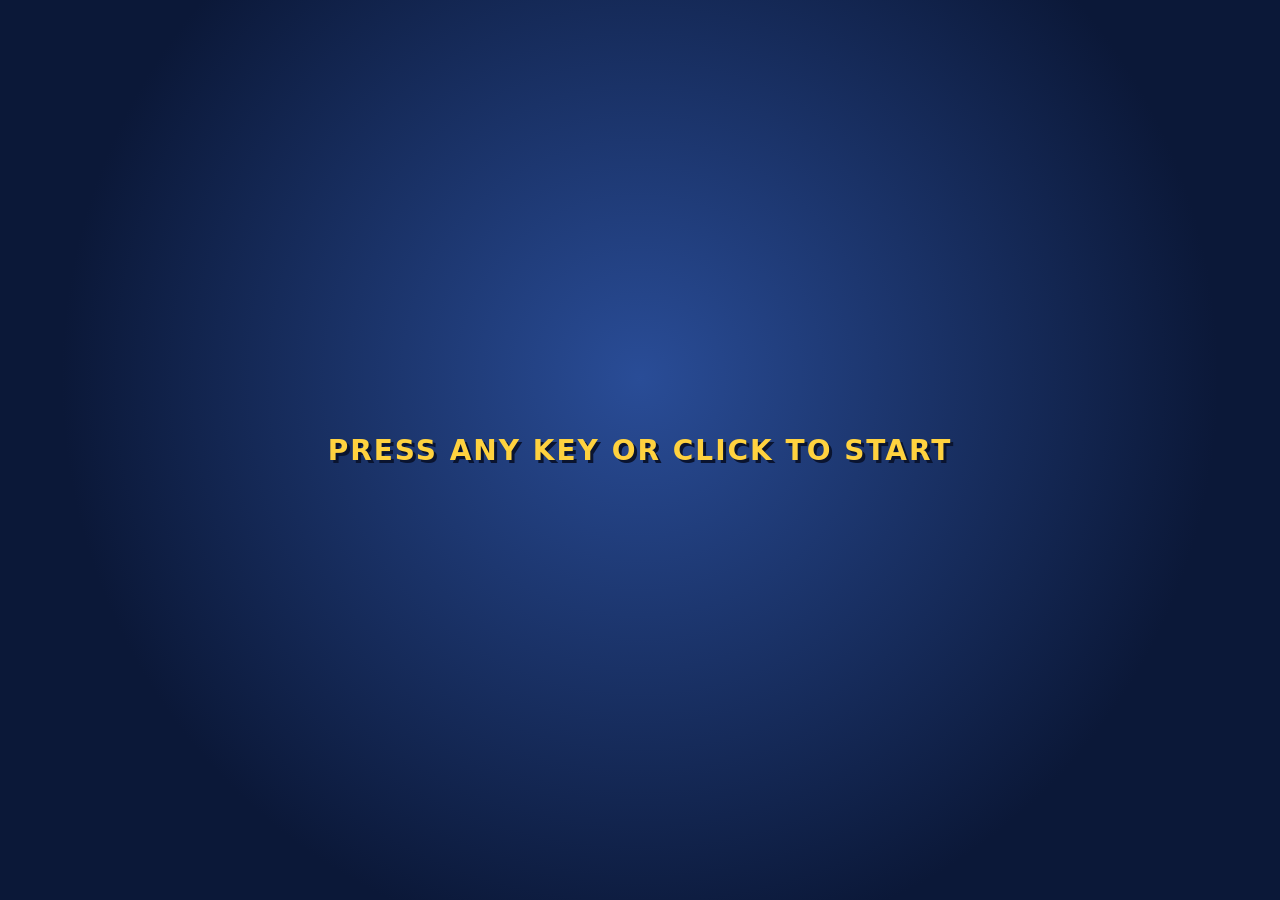
==== commit b95bcf98: "Consolidate all game modules into js/game.js and styles into css/game.css - The 55 separate js/*.js " ====
--- a/index.html
+++ b/index.html
@@ -19,7 +19,7 @@
 <meta name="apple-mobile-web-app-title" content="PokéSurvivor">
 <link rel="preconnect" href="https://www.gstatic.com" crossorigin>
 <link rel="preload" href="assets/fonts/Fredoka.ttf" as="font" type="font/ttf" crossorigin>
-<link rel="stylesheet" href="css/style.css?v=a065ed2f32">
+<link rel="stylesheet" href="css/game.css?v=1">
 <style>/* perso: cuadro central del menú (tu Pokémon + niveles); aquí porque style.css se queda en caché */
 .play-panel { display: flex; gap: 18px; align-items: stretch; margin: 10px auto 0; padding: 14px 16px; max-width: 640px;
   background: linear-gradient(180deg, rgba(18,26,44,.92), rgba(8,12,24,.95)); border: 2px solid #a8894a; border-radius: 14px;
@@ -668,63 +668,11 @@
 <!-- datos generados -->
 <script src="config.js"></script>
 <script defer src="js/app.min.js?v=1055b1fb0949"></script>
-<script defer src="js/hud-layer.js?v=f0b18de992ff"></script>
-<script defer src="js/abilities.js?v=0e347beffd2a"></script>
-<script defer src="js/mega-kits.js?v=4cd1128e4993"></script>
-<script defer src="js/traits.js?v=2083e945f3fd"></script>
-<script defer src="js/fx-moves.js?v=393d0f6c61cc"></script>
-<script defer src="js/legend-moves.js?v=1a734f5a3a03"></script>
-<script defer src="js/mega-native.js?v=06287b08dbcc"></script>
-<script defer src="js/echo-cutscene.js?v=0982a11b9e81"></script>
-<script defer src="js/primal-kyogre.js?v=428cb5842ad6"></script>
-<script defer src="js/primal-groudon.js?v=956a71ed4fca"></script>
-<script defer src="js/delta-stream.js?v=59aede09902f"></script>
-<script defer src="js/mega-coop-sync.js?v=ed7bbedd3214"></script>
-<script defer src="js/primal-outbreak.js?v=b12acb14406d"></script>
-<script defer src="js/story-mode.js?v=125b690eb363"></script>
-<script defer src="js/partner-rules.js?v=41497160b507"></script>
-<script defer src="js/evo-upgrades.js?v=8d5f910f1d8c"></script>
-<script defer src="js/route1.js?v=f012e8ca035e"></script>
-<script defer src="js/catching.js?v=03808a266f41"></script>
-<script defer src="js/special-gacha.js?v=e149628d6382"></script>
-<script defer src="js/enemy-ai.js?v=0d8bd951c8f4"></script>
-<script defer src="js/wild-spawns.js?v=3617de84491d"></script>
-<script defer src="js/run-plus.js?v=5a6d49af21c5"></script>
-<script defer src="js/wild-evolve.js?v=84073ee12f8b"></script>
-<script defer src="js/bond.js?v=2fb324b13313"></script>
-<script defer src="js/hoopa.js?v=55ffe71a1d60"></script>
-<script defer src="js/lake-trio.js?v=de2596ef43c4"></script>
-<script defer src="js/lake-talk.js?v=2abe8ac30b60"></script>
-<script defer src="js/creation-rift.js?v=40d29e77772c"></script>
-<script defer src="js/giratina-void.js?v=3b60fb3365b8"></script>
-<script defer src="js/digger-bros.js?v=c11ff3a270a4"></script>
-<script defer src="js/kamina-moves.js?v=47dd650e451f"></script>
-<script defer src="js/wild-voice.js?v=ea5c1c73583e"></script>
-<script defer src="js/wild-life.js?v=f21786c3dfd2"></script>
-<script defer src="js/player-voice.js?v=65ba5e81eb1a"></script>
-<script defer src="js/quality.js?v=3b4fc9caa84c"></script>
-<script defer src="js/safezone.js?v=e9a8e9106c99"></script>
-<script defer src="js/modes.js?v=ea222b51ff92"></script>
-<script defer src="js/dens.js?v=3185011e2a27"></script>
-<script defer src="js/terrain.js?v=74968473b66a"></script>
-<script defer src="js/time-orbs.js?v=41ec54dd78a7"></script>
-<script defer src="js/waves.js?v=f38ae99c3753"></script>
-<script defer src="js/balance.js?v=f515e9d09ce9"></script>
-<script defer src="js/act-balance.js?v=c054369d3f40"></script>
-<script defer src="js/pressure.js?v=a120c3d8115b"></script>
-<script defer src="js/lore-events.js?v=8f5360ae2bfd"></script>
-<script defer src="js/levels.js?v=b4c3c4a69f68"></script>
-<script defer src="js/roamers.js?v=b14312000441"></script>
-<script defer src="js/birth-island.js?v=3acc3669100c"></script>
-<script defer src="js/gacha-plus.js?v=5dab56d636e7"></script>
-<script defer src="js/gacha-bw2.js?v=cc386a3368a2"></script>
-<script defer src="js/dex-plus.js?v=166903fbeebe"></script>
-<script defer src="js/dev-console.js?v=ebc77cec9812"></script>
-<script defer src="js/start-screen.js?v=3595dd47c020"></script>
+<script defer src="js/game.js?v=7870fb75020b"></script>
 <script>(function () { var l = document.getElementById('priv-local'); if (!l) return;
   if (window.PS_FIREBASE && window.PS_FIREBASE.apiKey) { l.remove(); return; }
   for (var n = l.nextElementSibling; n; n = n.nextElementSibling) n.style.display = 'none'; })();</script>
   
-<script defer src="js/music-playlist.js?v=b3daffe8408c"></script>
+
 </body>
 </html>
--- a/css/game.css
+++ b/css/game.css
@@ -0,0 +1,1284 @@
+/* ============ PokéSurvivor — interfaz estilo Mundo Misterioso ============
+ * Cajas azules con doble borde blanco, como los menús de PMD, y fuente pixel
+ * local (Pixelify Sans, OFL).
+ */
+/* Perso: fuente Fredoka (OFL), más legible. Se queda el nombre 'Pixelify' para no tocar todo el código. */
+@font-face {
+  font-family: 'Pixelify';
+  src: url('../assets/fonts/Fredoka.ttf') format('truetype');
+  font-weight: 300 900;
+  font-display: block;
+}
+
+:root {
+  --ink: #ffffff;
+  --muted: #b9cbf0;
+  --box1: #2c519f;
+  --box2: #1a3170;
+  --edge: #f4f8ff;
+  --edge-in: #5b83d6;
+  --edge-out: #0b1838;
+  --gold: #ffd23f;
+  --gold2: #f0a31e;
+  --red: #ff5f6d;
+  --green: #5fe08a;
+  --shadow: #0a1430;
+  --r1: #9fb1c9; --r2: #5fe08a; --r3: #4fb4ff; --r4: #c47bff; --r5: #ffcb3d;
+  --font: 'Pixelify', 'Segoe UI', system-ui, sans-serif;
+}
+
+* { box-sizing: border-box; }
+.hidden { display: none !important; }
+html, body { height: 100%; margin: 0; }
+body {
+  background: #050914;
+  color: var(--ink);
+  font: 16px/1.35 var(--font);
+  overflow: hidden;
+  user-select: none;
+  -webkit-font-smoothing: none;
+}
+canvas { image-rendering: pixelated; image-rendering: crisp-edges; }
+#game { display: block; width: 100vw; height: 100vh; height: 100dvh; touch-action: none; }
+button { font: inherit; color: inherit; }
+input { font: inherit; }
+
+/* ---------- capas de pantalla ---------- */
+.scr {
+  position: fixed; inset: 0; z-index: 20;
+  display: flex; align-items: center; justify-content: center;
+  padding: 20px;
+  animation: fade .2s ease-out;
+}
+.scr.hidden { display: none; }
+/* Pantallas que se abren con la barra superior a la vista: empiezan debajo de ella. */
+@media (min-height: 521px) {
+  #scr-goals, #scr-dex, #scr-upgrades, #scr-gacha, #scr-friends, #scr-rank, #scr-lobby, #scr-profile, #scr-moves { padding-top: 66px; }
+}
+.scr.dim { background: radial-gradient(circle at 50% 40%, rgba(10,20,50,.55), rgba(3,6,16,.88)); }
+@keyframes fade { from { opacity: 0; } to { opacity: 1; } }
+@keyframes pop { from { transform: scale(.94); opacity: 0; } to { transform: none; opacity: 1; } }
+
+/* ---------- caja PMD ---------- */
+.box {
+  position: relative;
+  background: linear-gradient(180deg, var(--box1), var(--box2));
+  border: 3px solid var(--edge);
+  border-radius: 12px;
+  box-shadow: 0 0 0 3px var(--edge-out), inset 0 0 0 2px var(--edge-in), 0 18px 50px rgba(0,0,0,.55);
+  padding: 22px 24px;
+  text-shadow: 2px 2px 0 var(--shadow);
+  animation: pop .22s ease-out;
+  max-height: 100%;
+  overflow: auto;
+}
+.box h1, .box h2, .box h3 { margin: 0 0 6px; font-weight: 700; letter-spacing: .5px; }
+.box h2 { font-size: 26px; }
+.box h3 { font-size: 18px; }
+.sub { color: var(--muted); margin: 0 0 16px; font-size: 15px; }
+.gold { color: var(--gold); }
+.center { text-align: center; }
+
+/* ---------- botones ---------- */
+.btn {
+  appearance: none; cursor: pointer;
+  padding: 10px 20px;
+  border: 3px solid var(--edge);
+  border-radius: 9px;
+  background: linear-gradient(180deg, #3d67c0, #26468f);
+  box-shadow: 0 0 0 2px var(--edge-out), 0 4px 0 var(--edge-out);
+  font-size: 17px; font-weight: 700;
+  text-shadow: 2px 2px 0 var(--shadow);
+  transition: transform .06s, filter .12s;
+}
+.btn:hover { filter: brightness(1.15); }
+.btn:active { transform: translateY(2px); box-shadow: 0 0 0 2px var(--edge-out), 0 2px 0 var(--edge-out); }
+.btn:disabled { filter: grayscale(.8) brightness(.7); cursor: not-allowed; transform: none; }
+.btn.gold {
+  background: linear-gradient(180deg, #ffe37a, #f0a31e);
+  color: #3a2300; text-shadow: 1px 1px 0 rgba(255,255,255,.4);
+  border-color: #fff7d6;
+}
+.btn.ghost { background: transparent; box-shadow: none; border-color: rgba(244,248,255,.35); }
+.btn.small { padding: 6px 12px; font-size: 14px; }
+.row { display: flex; gap: 12px; align-items: center; flex-wrap: wrap; }
+.row.end { justify-content: flex-end; }
+.row.between { justify-content: space-between; }
+.grow { flex: 1; }
+
+/* Lista de menú con cursor (flecha pixel art), como en PMD */
+.menu-list { display: flex; flex-direction: column; gap: 4px; }
+.menu-item {
+  appearance: none; background: none; border: 0; cursor: pointer;
+  text-align: left; padding: 8px 10px 8px 30px; border-radius: 6px;
+  font-size: 22px; font-weight: 700; letter-spacing: .5px;
+  text-shadow: 2px 2px 0 var(--shadow);
+  position: relative;
+}
+.menu-item small { display: block; font-size: 13px; font-weight: 400; color: var(--muted); letter-spacing: 0; }
+.menu-item::before {
+  content: ''; position: absolute; left: 6px; top: 14px; width: 16px; height: 24px;
+  background: var(--ico-cursor) no-repeat center / contain; image-rendering: pixelated;
+  opacity: 0; transition: opacity .1s, transform .1s; transform: translateX(-4px);
+}
+.menu-item:hover, .menu-item:focus-visible { background: rgba(255,255,255,.08); outline: none; }
+.menu-item:hover::before, .menu-item:focus-visible::before { opacity: 1; transform: none; }
+.menu-item.play { font-size: 30px; color: var(--gold); }
+.menu-item { display: grid; grid-template-columns: 34px 1fr; column-gap: 8px; align-items: center; }
+.menu-item small { grid-column: 2; }
+.mi-ico { grid-row: span 2; display: flex; }
+
+/* ---------- formularios ---------- */
+.tabs { display: flex; gap: 6px; margin-bottom: 14px; }
+.tab {
+  flex: 1; padding: 8px; cursor: pointer; border-radius: 8px;
+  background: rgba(0,0,0,.2); border: 2px solid transparent;
+  text-align: center; font-weight: 700;
+}
+.tab.on { border-color: var(--edge); background: rgba(255,255,255,.1); }
+label { display: block; font-size: 14px; color: var(--muted); margin: 8px 0 4px; }
+.field {
+  width: 100%; padding: 10px 12px;
+  background: #0f1f4a; color: #fff;
+  border: 2px solid var(--edge-in); border-radius: 8px;
+  font-size: 17px; outline: none;
+}
+.field:focus { border-color: var(--edge); }
+.err { color: #ffb0b8; min-height: 20px; font-size: 14px; margin: 8px 0 0; }
+.note { color: var(--muted); font-size: 13px; margin-top: 14px; }
+
+/* ---------- pantalla de inicio ---------- */
+.logo { text-align: center; margin-bottom: 18px; }
+.logo .t1 { font-size: 46px; font-weight: 700; line-height: 1; color: var(--gold);
+  text-shadow: 3px 3px 0 #a55f00, 6px 6px 0 var(--shadow); letter-spacing: 1px; }
+.logo .t2 { font-size: 18px; color: #fff; margin-top: 6px; letter-spacing: 3px; text-transform: uppercase; }
+
+/* ---------- test de personalidad ---------- */
+.test-box { width: min(620px, 100%); }
+.progress { height: 8px; background: rgba(0,0,0,.35); border-radius: 8px; overflow: hidden; margin-bottom: 18px; }
+.progress i { display: block; height: 100%; background: var(--gold); transition: width .25s; }
+.q { font-size: 22px; margin: 0 0 16px; min-height: 2.6em; }
+.answers { display: flex; flex-direction: column; gap: 8px; }
+.answer {
+  appearance: none; text-align: left; cursor: pointer;
+  padding: 12px 16px 12px 34px; position: relative;
+  background: rgba(0,0,0,.18); border: 2px solid rgba(244,248,255,.25); border-radius: 9px;
+  font-size: 17px; text-shadow: 2px 2px 0 var(--shadow);
+}
+.answer::before {
+  content: ''; position: absolute; left: 10px; top: 50%; width: 12px; height: 18px; margin-top: -9px;
+  background: var(--ico-cursor) no-repeat center / contain; image-rendering: pixelated; opacity: 0;
+}
+.answer:hover { background: rgba(255,255,255,.1); border-color: var(--edge); }
+.answer:hover::before { opacity: 1; }
+
+.result { width: min(560px, 100%); text-align: center; }
+.result .trait { font-size: 30px; color: var(--gold); margin: 4px 0; }
+.stage {
+  display: block; margin: 8px auto 6px;
+  /* Recuadro estilo PMD: fondo oscuro y borde del color del tipo (--stage-c). */
+  background:
+    radial-gradient(ellipse at 50% 88%, rgba(120,170,255,.22), transparent 60%),
+    linear-gradient(180deg, rgba(20,36,78,.88), rgba(8,14,34,.92));
+  border: 3px solid var(--stage-c, #5b83d6);
+  border-radius: 14px;
+  box-shadow: 0 0 0 3px #0b1838, 0 10px 30px rgba(0,0,0,.45), inset 0 0 0 2px rgba(255,255,255,.06);
+}
+.stage.shiny { box-shadow: 0 0 0 3px #0b1838, 0 0 22px rgba(154,230,255,.55), inset 0 0 0 2px rgba(255,255,255,.08); }
+
+/* ---------- rejilla de Pokémon ---------- */
+.grid {
+  display: grid; grid-template-columns: repeat(auto-fill, minmax(96px, 1fr));
+  gap: 8px; max-height: 56vh; overflow-y: auto; padding: 4px;
+}
+.cell {
+  position: relative; cursor: pointer; text-align: center;
+  background: rgba(0,0,0,.2); border: 2px solid rgba(244,248,255,.18); border-radius: 10px;
+  padding: 4px 2px 6px; transition: transform .08s, border-color .12s, background .12s;
+}
+.cell:hover { transform: translateY(-2px); border-color: var(--edge); background: rgba(255,255,255,.08); }
+.cell.on { border-color: var(--gold); background: rgba(255,210,63,.14); }
+.cell.locked { cursor: default; opacity: .75; }
+.cell.locked:hover { transform: none; border-color: rgba(244,248,255,.18); }
+.cell canvas { display: block; margin: 0 auto; }
+.cell b { display: block; font-size: 13px; white-space: nowrap; overflow: hidden; text-overflow: ellipsis; }
+.cell .no { position: absolute; top: 3px; left: 6px; font-size: 11px; color: var(--muted); }
+.cell .stars { font-size: 10px; letter-spacing: -1px; }
+.cell .partner { position: absolute; top: 3px; right: 5px; font-size: 12px; }
+
+.wide { width: min(980px, 100%); }
+.split { display: grid; grid-template-columns: 1fr 300px; gap: 18px; }
+.panel {
+  background: rgba(0,0,0,.2); border: 2px solid rgba(244,248,255,.2); border-radius: 10px; padding: 14px;
+}
+.stat { display: grid; grid-template-columns: 90px 1fr 34px; gap: 8px; align-items: center; font-size: 14px; margin: 5px 0; }
+.stat .bar { height: 8px; background: rgba(0,0,0,.35); border-radius: 6px; overflow: hidden; }
+.stat .bar i { display: block; height: 100%; background: var(--gold); }
+.type {
+  display: inline-block; padding: 2px 8px; border-radius: 6px; font-size: 12px; font-weight: 700;
+  color: #10131a; text-shadow: none; margin-right: 4px;
+}
+.filters { display: flex; gap: 6px; flex-wrap: wrap; margin-bottom: 10px; }
+.chip {
+  appearance: none; cursor: pointer; padding: 4px 10px; border-radius: 20px;
+  background: rgba(0,0,0,.25); border: 2px solid rgba(244,248,255,.25); font-size: 13px;
+  text-shadow: 1px 1px 0 var(--shadow);
+}
+.chip.on { border-color: var(--gold); color: var(--gold); }
+
+/* ---------- menú principal ---------- */
+#scr-menu { justify-content: space-between; align-items: stretch; padding: 0; }
+.menu-left {
+  flex: 1; display: flex; flex-direction: column; justify-content: center; align-items: center;
+  padding: 30px; min-width: 0;
+}
+.menu-left .logo .t1 { font-size: clamp(36px, 6vw, 64px); }
+.partner-card { text-align: center; margin-top: 10px; }
+.partner-card .nm { font-size: 24px; font-weight: 700; text-shadow: 3px 3px 0 var(--shadow); }
+.partner-card .lv { color: var(--muted); font-size: 14px; text-shadow: 2px 2px 0 var(--shadow); }
+.menu-right {
+  width: min(380px, 100%); display: flex; flex-direction: column;
+  /* Arriba deja sitio a la barra superior; si no cabe todo, se desplaza
+     (los márgenes auto lo centran sin que se salga por arriba). */
+  padding: 70px 24px 18px; gap: 14px; overflow-y: auto;
+  background: linear-gradient(90deg, transparent, rgba(5,10,25,.65) 30%);
+}
+.menu-right > :first-child { margin-top: auto; }
+.menu-right > :last-child { margin-bottom: auto; }
+/* Portátiles con poca altura: menú más compacto y, si hace falta, en dos columnas. */
+@media (max-height: 780px) and (min-height: 521px) {
+  .menu-right { padding-top: 62px; gap: 10px; }
+  .menu-right .box { padding: 10px 14px; }
+  .menu-item { font-size: 17px; padding: 5px 10px; }
+  .menu-item.play { font-size: 24px; }
+  .menu-item small { font-size: 11px; }
+}
+@media (max-height: 660px) and (min-height: 521px) {
+  .menu-right { width: min(500px, 52vw); }
+  .menu-list { display: grid; grid-template-columns: 1fr 1fr; gap: 2px 6px; }
+  .menu-item.play { grid-column: span 2; }
+  .menu-item small { white-space: nowrap; overflow: hidden; text-overflow: ellipsis; }
+  .menu-left .logo .t1 { font-size: clamp(32px, 5vw, 52px); }
+  #menu-partner { height: min(30vh, 200px); width: auto; }
+}
+.topbar {
+  position: fixed; top: 14px; right: 16px; z-index: 25;
+  display: flex; gap: 10px; align-items: center;
+}
+.pill {
+  display: flex; align-items: center; gap: 8px;
+  padding: 6px 14px; border-radius: 30px;
+  background: rgba(10,20,50,.85); border: 2px solid var(--edge);
+  box-shadow: 0 0 0 2px var(--edge-out);
+  font-weight: 700; text-shadow: 2px 2px 0 var(--shadow);
+}
+.coin {
+  display: inline-block; width: 18px; height: 18px; vertical-align: -3px;
+  background: var(--ico-coin) no-repeat center / contain; image-rendering: pixelated;
+}
+.credits-line {
+  position: fixed; left: 14px; bottom: 10px; z-index: 25; font-size: 12px; color: rgba(185,203,240,.7);
+  text-shadow: 1px 1px 0 #000;
+}
+
+/* ---------- mejoras ---------- */
+.upg { display: grid; grid-template-columns: repeat(auto-fill, minmax(280px, 1fr)); gap: 10px; }
+.upg-item { display: grid; grid-template-columns: 40px 1fr auto; gap: 10px; align-items: center; }
+.upg-item .ic { font-size: 26px; text-align: center; }
+.pips { display: flex; gap: 3px; margin-top: 4px; }
+.pips i { width: 12px; height: 6px; border-radius: 2px; background: rgba(0,0,0,.4); }
+.pips i.on { background: var(--gold); }
+
+/* ---------- gacha ---------- */
+.banner {
+  position: relative; border-radius: 12px; overflow: hidden;
+  background:
+    radial-gradient(circle at 80% 30%, rgba(255,210,63,.35), transparent 45%),
+    radial-gradient(circle at 15% 80%, rgba(196,123,255,.35), transparent 50%),
+    linear-gradient(135deg, #3a1d6e, #1b2f78 55%, #0f4d6e);
+  border: 2px solid rgba(244,248,255,.4);
+  padding: 18px;
+}
+.banner h3 { font-size: 28px; color: var(--gold); text-shadow: 3px 3px 0 #2a0f55; }
+.banner .feat {
+  /* Debajo del texto, nunca encima: los legendarios a ×2 son grandes. */
+  display: flex; align-items: flex-end; justify-content: center; gap: 6px;
+  margin: 8px -10px -18px; height: 190px; overflow: hidden;
+}
+.banner .feat canvas { flex: 0 0 auto; }
+.rates { font-size: 14px; }
+.rates div { display: flex; justify-content: space-between; padding: 3px 0; border-bottom: 1px dashed rgba(244,248,255,.15); }
+
+#pull-fx {
+  position: fixed; inset: 0; z-index: 40; display: flex; flex-direction: column;
+  align-items: center; gap: 18px; padding: 14px 10px;
+  /* Si las 10 cartas no caben (móvil en horizontal) se puede desplazar, y
+     "Continuar" se queda siempre a la vista abajo (antes quedaba fuera y no
+     había forma de cerrar sin recargar la página). */
+  overflow-y: auto; overscroll-behavior: contain;
+  background: radial-gradient(circle at 50% 45%, #1b2d63, #03060f 70%);
+}
+/* Centrado vertical que no corta por arriba cuando no cabe. */
+#pull-fx::before, #pull-fx::after { content: ''; margin: auto; }
+#pull-close { position: sticky; bottom: 8px; z-index: 2; flex-shrink: 0; box-shadow: 0 4px 18px rgba(0,0,0,.6); }
+@media (max-height: 520px) {
+  #pull-fx { gap: 10px; }
+  .pull-results { gap: 6px; }
+  .pcard { width: 100px; padding: 5px 3px; border-radius: 10px; }
+  .pcard canvas { width: 84px; height: auto; }
+  .pcard b { font-size: 12px; }
+  .pcard .tag { font-size: 10px; }
+  .pcard .stars { font-size: 11px; }
+}
+#pull-fx.hidden { display: none; }
+.ball {
+  width: 120px; height: 120px; border-radius: 50%; position: relative;
+  background: linear-gradient(180deg, #ff4d4d 0 47%, #1a1a1a 47% 53%, #f4f4f4 53% 100%);
+  border: 5px solid #1a1a1a;
+  box-shadow: 0 0 0 0 var(--glow, #fff);
+}
+.ball::after {
+  content: ''; position: absolute; left: 50%; top: 50%; width: 30px; height: 30px;
+  transform: translate(-50%, -50%); border-radius: 50%;
+  background: #f4f4f4; border: 5px solid #1a1a1a;
+}
+.ball.drop { animation: drop .55s cubic-bezier(.3,1.6,.6,1) both; }
+.ball.shake { animation: shake .45s ease-in-out 3; }
+.ball.burst { animation: burst .45s ease-out forwards; }
+@keyframes drop { from { transform: translateY(-60vh) rotate(-200deg); } to { transform: none; } }
+@keyframes shake { 0%,100% { transform: rotate(0); } 25% { transform: rotate(-18deg); } 75% { transform: rotate(18deg); } }
+@keyframes burst {
+  0% { box-shadow: 0 0 0 0 var(--glow); }
+  60% { box-shadow: 0 0 80px 40px var(--glow); transform: scale(1.15); }
+  100% { box-shadow: 0 0 200px 120px transparent; transform: scale(0); opacity: 0; }
+}
+/* Mensaje de apoyo al acabar una partida (run-ui.js). */
+.support-ask { position: relative; margin-top: 4px; padding: 10px 34px 12px 12px; border-radius: 10px; text-align: center;
+  background: rgba(255,210,63,.08); border: 2px solid rgba(255,210,63,.45); }
+.support-ask p { margin: 0 0 8px; font-size: 13px; color: var(--ink); line-height: 1.35; }
+.support-ask .btn { display: inline-flex; align-items: center; gap: 6px; text-decoration: none; }
+.support-ask .x { position: absolute; top: 4px; right: 6px; background: none; border: 0; color: var(--muted); font-size: 18px; cursor: pointer; padding: 2px 6px; }
+.pull-results { display: flex; flex-wrap: wrap; gap: 10px; justify-content: center; max-width: 900px; }
+.pcard {
+  width: 150px; padding: 10px 6px; text-align: center; border-radius: 12px;
+  background: linear-gradient(180deg, rgba(255,255,255,.1), rgba(0,0,0,.3));
+  border: 3px solid var(--rc, #fff);
+  box-shadow: 0 0 22px var(--rc, #fff);
+  animation: pop .3s ease-out both;
+  text-shadow: 2px 2px 0 var(--shadow);
+}
+.pcard .stars { color: var(--rc); font-size: 14px; }
+.pcard b { display: block; font-size: 16px; }
+.pcard .tag { font-size: 12px; margin-top: 2px; }
+.pcard .new { color: var(--gold); font-weight: 700; }
+.pcard.r5 { animation: pop .3s ease-out both, legend 1.4s ease-in-out infinite alternate; }
+@keyframes legend { to { box-shadow: 0 0 40px var(--rc), 0 0 80px var(--rc); } }
+
+/* ---------- cartas de nivel ---------- */
+.cards { display: flex; flex-direction: column; gap: 10px; width: min(560px, 100%); }
+.card {
+  display: flex; align-items: center; gap: 14px; text-align: left; cursor: pointer;
+  background: rgba(0,0,0,.2); border: 2px solid rgba(244,248,255,.3); border-radius: 12px;
+  padding: 12px 14px; transition: transform .08s, background .12s, border-color .12s;
+}
+.card:hover { background: rgba(255,255,255,.1); border-color: var(--edge); transform: translateX(4px); }
+.card .ico { flex: 0 0 46px; height: 46px; border-radius: 10px; display: grid; place-items: center; font-size: 24px; }
+.card .txt { flex: 1; }
+.card .nm { font-weight: 700; font-size: 18px; display: flex; gap: 8px; align-items: center; flex-wrap: wrap; }
+.card .ds { color: var(--muted); font-size: 14px; }
+.card .key { font-size: 13px; color: var(--muted); border: 2px solid rgba(244,248,255,.3); border-radius: 6px; padding: 2px 8px; }
+.tag-chip { font-size: 11px; padding: 2px 7px; border-radius: 5px; color: #10131a; text-shadow: none; font-weight: 700; }
+
+.stats { display: grid; grid-template-columns: 1fr 1fr; gap: 8px; margin: 10px 0 18px; }
+.stats > div { background: rgba(0,0,0,.22); border-radius: 9px; padding: 8px 10px; }
+.stats > div > span:first-child { display: block; color: var(--muted); font-size: 12px; text-transform: uppercase; }
+.stats b { font-size: 22px; }
+
+kbd {
+  display: inline-block; padding: 0 6px; border: 2px solid rgba(244,248,255,.4); border-bottom-width: 3px;
+  border-radius: 5px; font: inherit; font-size: 13px; text-shadow: none;
+}
+
+.toast {
+  position: fixed; left: 50%; bottom: 30px; transform: translateX(-50%); z-index: 60;
+  padding: 10px 18px; border-radius: 10px;
+  background: rgba(10,20,50,.95); border: 2px solid var(--edge);
+  text-shadow: 2px 2px 0 var(--shadow); animation: pop .2s ease-out;
+}
+
+::-webkit-scrollbar { width: 10px; }
+::-webkit-scrollbar-thumb { background: rgba(244,248,255,.3); border-radius: 10px; }
+::-webkit-scrollbar-track { background: transparent; }
+
+@media (max-width: 760px) and (min-height: 521px) {
+  #scr-menu { flex-direction: column; overflow-y: auto; }
+  .menu-right { width: 100%; background: rgba(5,10,25,.7); }
+  .split { grid-template-columns: 1fr; }
+  .logo .t1 { font-size: 34px; }
+}
+
+/* ============ iconos pixel art ============ */
+img.pix { image-rendering: pixelated; image-rendering: crisp-edges; vertical-align: middle; }
+.stars-row { display: inline-flex; gap: 1px; vertical-align: middle; }
+.cell .stars-row { display: flex; justify-content: center; margin-top: 2px; }
+.badge-r { position: absolute; top: 3px; right: 4px; }
+.move-icons { display: flex; flex-wrap: wrap; gap: 3px; margin: 0 0 10px; }
+.card .ico img { display: block; }
+.upg-item .ic { display: flex; justify-content: center; }
+
+/* ============ pestañas de generación ============ */
+.gen-tabs { display: flex; gap: 5px; overflow-x: auto; padding: 4px 2px 8px; margin-top: 6px; }
+.gen-tab {
+  appearance: none; cursor: pointer; flex: 0 0 auto;
+  display: flex; flex-direction: column; align-items: center; line-height: 1.1;
+  padding: 6px 12px; border-radius: 9px;
+  background: rgba(0,0,0,.25); border: 2px solid rgba(244,248,255,.22);
+  text-shadow: 2px 2px 0 var(--shadow);
+}
+.gen-tab b { font-size: 15px; }
+.gen-tab small { font-size: 11px; color: var(--muted); }
+.gen-tab:hover { border-color: var(--edge); }
+.gen-tab.on { border-color: var(--gold); background: rgba(255,210,63,.14); }
+.gen-tab.on b { color: var(--gold); }
+
+/* ============ normal / shiny ============ */
+.seg { display: flex; justify-content: center; gap: 0; margin: 2px auto 8px; width: max-content;
+  border: 2px solid rgba(244,248,255,.35); border-radius: 9px; overflow: hidden; }
+.seg button { appearance: none; cursor: pointer; background: rgba(0,0,0,.25); border: 0;
+  padding: 5px 14px; font-size: 14px; display: flex; gap: 5px; align-items: center;
+  text-shadow: 2px 2px 0 var(--shadow); }
+.seg button.on { background: rgba(154,230,255,.22); color: #c9f3ff; }
+.pcard.shiny { animation: pop .3s ease-out both, legend 1.1s ease-in-out infinite alternate; }
+.caught > span { display: block; color: var(--muted); font-size: 12px; text-transform: uppercase; }
+.caught-row { display: flex; flex-wrap: wrap; gap: 8px; justify-content: center; margin-top: 4px; }
+.caught-row > div { text-align: center; }
+.caught-row small { display: block; font-size: 12px; color: #c9f3ff; }
+
+/* ============ sonido ============ */
+.sound-panel { position: fixed; top: 62px; right: 16px; z-index: 30; width: 270px; padding: 14px 16px; }
+.sound-inline { margin: 6px auto 16px; max-width: 320px; }
+.snd-row { display: grid; grid-template-columns: 20px 64px 1fr; gap: 8px; align-items: center; margin-bottom: 10px; font-size: 14px; }
+input[type=range] { -webkit-appearance: none; appearance: none; width: 100%; height: 8px; border-radius: 8px;
+  background: rgba(0,0,0,.4); outline: none; }
+input[type=range]::-webkit-slider-thumb { -webkit-appearance: none; width: 16px; height: 16px; border-radius: 4px;
+  background: var(--gold); border: 2px solid #fff7d6; cursor: pointer; }
+input[type=range]::-moz-range-thumb { width: 14px; height: 14px; border-radius: 4px; background: var(--gold); border: 2px solid #fff7d6; }
+#btn-sound { padding: 5px 9px; display: flex; }
+
+/* ============ nube, aviso legal ============ */
+.btn.google { background: linear-gradient(180deg, #ffffff, #dfe6f2); color: #1f2a44; text-shadow: none; }
+.sync { display: inline-block; width: 9px; height: 9px; margin-left: 8px; border-radius: 2px;
+  box-shadow: 0 0 0 2px #0b1838; vertical-align: 1px; }
+.sync.ok { background: #5fe08a; }
+.sync.syncing, .sync.pending { background: #ffd23f; }
+.sync.offline { background: #ff5f6d; }
+.sync.local { background: #9fb1c9; }
+.sync.guest { display: none; }
+.legal-link { color: var(--muted); }
+.legal-link:hover { color: #fff; }
+.credits-line a { color: inherit; }
+.legal h3 { margin: 14px 0 4px; color: var(--gold); font-size: 17px; }
+.legal p { margin: 0 0 8px; font-size: 14px; line-height: 1.45; }
+.legal a { color: #9fd4ff; }
+#scr-legal { z-index: 65; }   /* por delante de Ajustes y Apoyar (60) */
+.boot { position: fixed; inset: 0; z-index: 70; display: flex; align-items: center; justify-content: center;
+  background: #050914; color: var(--muted); font-size: 18px; }
+
+/* ---------- amigos, sala, invitaciones y ranking ---------- */
+.fr-list { display: flex; flex-direction: column; gap: 6px; max-height: 52vh; overflow-y: auto; padding-right: 4px; }
+.fr-row {
+  display: flex; align-items: center; gap: 10px; padding: 8px 12px; border-radius: 8px;
+  background: rgba(0,0,0,.22); border: 2px solid rgba(244,248,255,.14);
+}
+.fr-row b { font-size: 17px; }
+.fr-row .st { color: var(--muted); font-size: 13px; }
+.dot { width: 10px; height: 10px; border-radius: 2px; background: #6b7a94; flex: 0 0 10px; }
+.dot.on { background: var(--green); box-shadow: 0 0 6px var(--green); }
+.dot.play { background: var(--gold); }
+.dot.pend { background: var(--r4); }
+#fr-add { margin: 10px 0 0; }
+#fr-add .field { min-width: 180px; }
+
+.lobby-members { display: grid; grid-template-columns: repeat(4, 1fr); gap: 10px; margin-top: 10px; }
+.lob-card {
+  display: flex; flex-direction: column; align-items: center; gap: 2px; padding: 10px 6px;
+  border-radius: 10px; background: rgba(0,0,0,.25); border: 3px solid var(--pc, rgba(244,248,255,.2));
+  min-height: 170px; justify-content: center; text-align: center;
+}
+.lob-card b { font-size: 17px; color: var(--pc); }
+.lob-card small { color: var(--muted); font-size: 12px; }
+.lob-card .conn { font-size: 12px; color: var(--green); }
+.lob-card .conn.wait { color: var(--gold); }
+.lob-card.empty { border-style: dashed; border-color: rgba(244,248,255,.18); color: var(--muted); }
+
+.invite-pop {
+  position: fixed; right: 18px; bottom: 54px; z-index: 70; width: min(340px, calc(100% - 32px));
+  padding: 14px 16px; animation: pop .2s ease-out;
+}
+.invite-pop img { vertical-align: middle; }
+
+.rk-tools { gap: 8px; margin-bottom: 8px; }
+.rk-tools .field { width: 220px; padding: 6px 10px; font-size: 15px; }
+.rk-list { display: flex; flex-direction: column; gap: 4px; max-height: 46vh; overflow-y: auto; padding-right: 4px; }
+.rk-row {
+  display: grid; grid-template-columns: 54px auto 1fr auto 26px; gap: 10px; align-items: center;
+  padding: 4px 12px; border-radius: 8px; background: rgba(0,0,0,.2); border: 2px solid transparent;
+}
+.rk-row .pos { font-weight: 700; font-size: 18px; display: flex; align-items: center; gap: 4px; color: var(--muted); }
+.rk-row.top1 .pos { color: var(--gold); }
+.rk-row.top2 .pos { color: #dfe7f5; }
+.rk-row.top3 .pos { color: #e0a36b; }
+.rk-row .mons { display: flex; }
+.rk-row .who { display: flex; flex-direction: column; min-width: 0; }
+.rk-row .who b { font-size: 16px; overflow: hidden; text-overflow: ellipsis; white-space: nowrap; }
+.rk-row .who small { color: var(--muted); font-size: 12px; }
+.rk-row .time { font-size: 22px; font-weight: 700; color: #fff; }
+.rk-row.mine { border-color: var(--gold); background: rgba(255,210,63,.1); }
+.rk-rep { background: none; border: 0; padding: 4px; cursor: pointer; opacity: .35; line-height: 0; }
+.rk-rep:hover { opacity: 1; }
+.rk-rep.sent { opacity: .12; cursor: default; }
+.rk-row.mod-row { grid-template-columns: 54px 1fr auto; }
+.rk-row.mod-row.rep { grid-template-columns: 54px auto 1fr auto auto; }
+.mod-warn { color: #ff8a96 !important; }
+.mod-acts { display: flex; gap: 6px; flex-wrap: wrap; justify-content: flex-end; }
+.rk-me { margin-top: 10px; padding: 10px 12px; border-radius: 8px; background: rgba(0,0,0,.25); font-size: 15px; min-height: 20px; }
+
+.cards.done .card { pointer-events: none; opacity: .45; }
+.cards.done .card.picked { opacity: 1; border-color: var(--gold); }
+#lvl-wait { color: var(--gold); font-size: 15px; }
+
+@media (max-width: 760px) {
+  .lobby-members { grid-template-columns: repeat(2, 1fr); }
+  .rk-row { grid-template-columns: 40px auto 1fr auto 22px; gap: 6px; }
+}
+
+/* ---------- tickets y mejoras por Pokémon ---------- */
+.tickets-line img, #tickets-pill img, #cost-1 img, #cost-10 img { vertical-align: middle; }
+.upg-head { display: flex; gap: 14px; align-items: center; margin: 6px 0 12px; }
+.upg-head .stage { width: 120px; height: 96px; flex: 0 0 120px; }
+select.field { font-family: var(--font); }
+
+/* ---------- tragaperras del gacha ---------- */
+#slot { width: min(528px, 92vw, 66vh); height: auto; image-rendering: pixelated; cursor: pointer;
+  filter: drop-shadow(0 0 30px rgba(255,90,90,.35)); animation: pop .25s ease-out both; }
+
+/* ---------- misiones, logros, perfil y objetos ---------- */
+.goals-body { max-height: 62vh; overflow-y: auto; padding-right: 6px; }
+.goals-h { margin: 6px 0 4px; }
+.goals-h h3 { margin: 0; }
+.mission {
+  display: grid; grid-template-columns: 1fr auto auto; gap: 14px; align-items: center;
+  padding: 10px 12px; margin-bottom: 6px; border-radius: 8px;
+  background: rgba(0,0,0,.22); border: 2px solid rgba(244,248,255,.14);
+}
+.mission.ready { border-color: var(--gold); background: rgba(255,210,63,.1); }
+.mission.claimed { opacity: .55; }
+.mission small, .ach small { color: var(--muted); font-size: 12px; }
+.mission .bar, .ach .bar { height: 7px; background: rgba(0,0,0,.4); border-radius: 6px; overflow: hidden; margin: 4px 0 2px; }
+.mission .bar i, .ach .bar i { display: block; height: 100%; background: var(--gold); }
+.m-rw, .a-rw { font-size: 13px; color: var(--ink); }
+.m-rw img, .a-rw img, .tag-chip img { vertical-align: middle; }
+.ach-grid { display: grid; grid-template-columns: repeat(auto-fill, minmax(280px, 1fr)); gap: 8px; }
+.ach {
+  display: flex; gap: 10px; align-items: center; padding: 8px 10px; border-radius: 8px;
+  background: rgba(0,0,0,.2); border: 2px solid rgba(244,248,255,.1);
+}
+.ach.ok { border-color: rgba(255,210,63,.6); }
+.ach .a-txt { display: flex; flex-direction: column; min-width: 0; flex: 1; }
+.leg-grid { display: grid; grid-template-columns: repeat(auto-fill, minmax(76px, 1fr)); gap: 6px; }
+.leg-cell { display: flex; flex-direction: column; align-items: center; padding: 4px; border-radius: 8px; background: rgba(0,0,0,.25); border: 2px solid transparent; }
+.leg-cell.ok { border-color: rgba(255,210,63,.5); }
+.leg-cell small { font-size: 10px; color: var(--muted); text-align: center; }
+.fav-slots { display: flex; gap: 12px; flex-wrap: wrap; margin: 6px 0; }
+.fav-slot {
+  width: 140px; min-height: 140px; display: flex; flex-direction: column; align-items: center; justify-content: center;
+  border-radius: 10px; background: rgba(0,0,0,.28); border: 3px dashed rgba(244,248,255,.25); cursor: pointer; text-align: center;
+}
+.fav-slots.view .fav-slot { cursor: default; border-style: solid; border-color: rgba(255,210,63,.55); }
+.fav-slot b { font-size: 14px; }
+.profile-box { width: min(640px, 100%); max-height: 90vh; overflow-y: auto; }
+.prof-head { display: flex; align-items: baseline; gap: 12px; flex-wrap: wrap; margin-top: -10px; }
+.prof-head h2 { margin: 0; }
+.prof-title { color: var(--gold); font-size: 15px; border: 2px solid var(--gold); border-radius: 8px; padding: 1px 8px; }
+.prof-marks { display: grid; grid-template-columns: repeat(3, 1fr); gap: 6px; margin: 10px 0; }
+.prof-marks div { background: rgba(0,0,0,.25); border-radius: 8px; padding: 6px 8px; display: flex; flex-direction: column; }
+.prof-marks span { color: var(--muted); font-size: 12px; }
+.prof-marks b { font-size: 18px; }
+.prof-medals { display: flex; flex-wrap: wrap; gap: 8px; }
+.prof-medals .pm { width: 84px; display: flex; flex-direction: column; align-items: center; text-align: center; }
+.prof-medals small { font-size: 10px; color: var(--muted); }
+a.plink { color: inherit; text-decoration: none; border-bottom: 1px dotted rgba(244,248,255,.4); }
+a.plink:hover { color: var(--gold); }
+#user-pill { cursor: pointer; }
+.ach-pop {
+  position: fixed; left: 50%; top: 64px; transform: translateX(-50%); z-index: 80;
+  display: flex; gap: 10px; align-items: center; padding: 10px 16px; animation: pop .2s ease-out;
+  border-color: var(--gold) !important;
+}
+.ach-pop b { display: block; color: var(--gold); }
+.ach-pop small { color: var(--muted); }
+.card.evo { border-color: var(--gold); background: linear-gradient(90deg, rgba(255,210,63,.18), rgba(255,210,63,.04)); }
+.card.evo .nm { color: var(--gold); }
+/* Vínculo (premio de los legendarios): rosa */
+.bond-title { color: #ff8ad8; }
+.card.bond { border-color: #ff8ad8; background: linear-gradient(90deg, rgba(255,138,216,.18), rgba(255,138,216,.04)); }
+.card.bond .nm { color: #ff8ad8; }
+@media (max-height: 520px) {
+  #scr-bond .bond-hint { display: none; }
+  #scr-bond .box { width: min(820px, 100%); }
+  #bond-cards { display: grid; grid-template-columns: 1fr 1fr; width: 100%; }
+}
+@media (max-width: 760px) { .mission { grid-template-columns: 1fr; } .prof-marks { grid-template-columns: repeat(2, 1fr); } }
+
+
+/* ================= móvil y táctil ================= */
+html, body { overscroll-behavior: none; -webkit-tap-highlight-color: transparent; -webkit-touch-callout: none; }
+body { touch-action: manipulation; }
+/* iPhone: sin esto, mantener el dedo en el joystick sacaba "Copiar / Seleccionar
+   todo" (Safari sólo hace caso a la versión -webkit- y no lo hereda bien). */
+body, body * { -webkit-user-select: none; user-select: none; -webkit-touch-callout: none; }
+input, textarea, [contenteditable] { -webkit-user-select: text; user-select: text; -webkit-touch-callout: default; }
+/* Con táctil no tienen sentido las pistas de teclas. */
+body.touch kbd, body.touch .card .key, body.touch .kbd-hint { display: none !important; }
+#rotate {
+  position: fixed; inset: 0; z-index: 200;
+  display: flex; align-items: center; justify-content: center;
+  background: rgba(5, 10, 30, .94);
+}
+#rotate.hidden { display: none; }
+#rotate .box { max-width: 320px; }
+#rotate-ico { animation: rot-hint 1.6s steps(4) infinite; display: inline-block; }
+@keyframes rot-hint { 0%, 30% { transform: rotate(0deg); } 60%, 100% { transform: rotate(90deg); } }
+
+/* ---------- ajustes ---------- */
+#scr-settings { z-index: 60; }
+.box.settings { width: min(640px, 100%); max-height: calc(100dvh - 24px); display: flex; flex-direction: column; }
+.set-body { overflow-y: auto; padding-right: 4px; min-height: 0; }
+#set-tabs { flex-wrap: wrap; }
+#set-tabs .gen-tab { padding: 6px 12px; }
+.set-h { color: var(--gold); font-size: 17px; margin: 14px 0 6px; }
+.set-h:first-child { margin-top: 4px; }
+.set-row { display: flex; align-items: center; gap: 12px; padding: 8px 0; border-bottom: 1px solid rgba(255,255,255,.08); }
+.set-row b { display: block; }
+.set-row small { display: block; color: var(--muted); font-size: 12px; }
+.set-row .switch { min-width: 58px; }
+.chips { display: flex; gap: 6px; flex-wrap: wrap; }
+.set-chips { margin: 6px 0 10px; }
+.keys { display: grid; grid-template-columns: auto 1fr; gap: 6px 14px; align-items: center; font-size: 14px; }
+.keys span { color: var(--muted); }
+.credits { margin: 4px 0 12px; padding-left: 18px; color: var(--muted); font-size: 14px; line-height: 1.6; }
+.credits b { color: var(--ink); }
+.about-logo { text-align: center; font-size: 34px; font-weight: 700; color: var(--gold); text-shadow: 2px 2px 0 #a55f00, 4px 4px 0 var(--shadow); margin-top: 6px; }
+.btn.danger { background: #8a1f2e; border-color: #ff8a96; }
+.row.wrap { flex-wrap: wrap; }
+.touch-hint { display: none; }
+body.touch .touch-hint { display: block; }
+#pause-sound + .row, #scr-pause .row { flex-wrap: wrap; }
+a.btn { text-decoration: none; display: inline-block; color: var(--ink); }
+
+/* ================= pantallas bajas (móvil en horizontal) =================
+ * Todo más compacto: la barra superior deja sitio, el menú va en dos
+ * columnas y la línea de créditos se esconde (está en Ajustes → Acerca de). */
+@media (max-height: 520px) {
+  .scr { padding: 50px 10px 6px; }
+  /* Sin barra superior encima: no hace falta dejarle hueco. */
+  #scr-login, #scr-test, #scr-result, #scr-starters, #scr-nick, #scr-levelup, #scr-pause,
+  #scr-over, #scr-item, #scr-settings, #scr-legal, #scr-profile { padding: 6px 10px; }
+  .split { grid-template-columns: 1fr; }
+  .logo .t1 { font-size: 30px; }
+  .box { padding: 10px 14px; border-radius: 10px; }
+  .box h2 { font-size: 20px; }
+  .box h3 { font-size: 16px; }
+  .sub { font-size: 13px; margin-bottom: 8px; }
+  .note { margin-top: 8px; font-size: 12px; }
+  .btn { padding: 7px 14px; }
+  .btn.small { padding: 4px 9px; font-size: 13px; }
+  .topbar { top: 5px; right: 6px; gap: 5px; }
+  .pill { padding: 2px 8px; font-size: 13px; gap: 5px; }
+  #user-pill { max-width: 130px; overflow: hidden; white-space: nowrap; }
+  .topbar .btn.small { padding: 2px 6px; }
+  .credits-line { display: none !important; }
+  .sound-panel { top: 40px; }
+
+  #scr-menu { flex-direction: row; padding: 0; overflow: hidden; }
+  .menu-left { padding: 50px 8px 6px; }
+  .menu-left .logo { margin-bottom: 2px; }
+  .menu-left .logo .t1 { font-size: 28px; }
+  .logo .t2 { font-size: 10px; margin-top: 2px; letter-spacing: 2px; }
+  #menu-partner { height: min(34vh, 130px); width: auto; }
+  .partner-card { margin-top: 2px; }
+  .partner-card .nm { font-size: 17px; }
+  .partner-card .lv { font-size: 12px; }
+  .menu-right { width: min(54vw, 420px); padding: 50px 8px 6px; gap: 6px; justify-content: flex-start; overflow-y: auto; }
+  .menu-right .box { padding: 6px 8px; }
+  .menu-right > .box:last-child { display: none; }
+  .menu-right > :first-child { margin-top: 0; }
+  .ach-pop { top: auto; bottom: 8px; }
+  .menu-list { display: grid; grid-template-columns: 1fr 1fr; gap: 2px 4px; }
+  .menu-item { font-size: 15px; padding: 4px 6px; grid-template-columns: 22px 1fr; column-gap: 6px; }
+  .menu-item small { font-size: 10px; white-space: nowrap; overflow: hidden; text-overflow: ellipsis; }
+  .menu-item.play { grid-column: span 2; font-size: 21px; }
+  .menu-item::before { display: none; }
+  .mi-ico img { width: 20px; height: 20px; }
+  .box.settings { max-height: calc(100dvh - 12px); }
+}
+/* Móviles muy bajos (iPhone SE y similares): sin subtítulos en el menú, para que quepa entero. */
+@media (max-height: 400px) {
+  .menu-right { padding-top: 48px; }
+  .menu-item small { display: none; }
+  .menu-item { font-size: 14px; padding: 5px 6px; }
+  .menu-item.play { font-size: 19px; }
+  .menu-item.play small { display: block; }
+  #menu-partner { height: min(30vh, 110px); }
+}
+
+/* ---------- pantalla de carga (lo primero que se ve y lo que lee Google) ---------- */
+.boot-in { text-align: center; padding: 20px; max-width: 640px; }
+.boot-in h1 { margin: 0 0 8px; font-size: clamp(38px, 8vw, 64px); color: var(--gold); text-shadow: 3px 3px 0 #a55f00, 6px 6px 0 var(--shadow); font-weight: 700; }
+.boot-in p { margin: 6px 0; color: var(--muted); }
+.boot-in a { color: #9fd4ff; }
+.boot-ld { color: #fff; margin-top: 18px !important; }
+.boot.noscript { z-index: 90; }
+/* "Pulsa para empezar": encima de todo, se ve el mundo de fondo. */
+.tapstart { position: fixed; inset: 0; z-index: 80; display: flex; align-items: center; justify-content: center; cursor: pointer;
+  background: radial-gradient(ellipse at center, rgba(5,9,20,.35), rgba(5,9,20,.8)); animation: fade .4s; }
+.tapstart .boot-in p { color: #dfe7ff; text-shadow: 2px 2px 0 #000; }
+.tap-blink { color: #fff !important; font-size: 20px; margin-top: 22px !important; animation: blink 1.1s steps(2) infinite; }
+@keyframes blink { 50% { opacity: .25; } }
+.login-tag { margin: -6px 0 12px; font-size: 13px; color: var(--muted); text-align: center; }
+.login-links { margin-top: 10px; font-size: 13px; text-align: center; }
+.login-links a { color: #9fd4ff; }
+
+/* ---------- apoyar el proyecto ---------- */
+#scr-support { z-index: 60; }
+.box.support { width: min(560px, 100%); }
+/* Mejoras: botones y veto */
+.upg-btns { display: flex; gap: 6px; align-items: center; flex-wrap: wrap; justify-content: flex-end; }
+.ban-picker { grid-column: 1 / -1; }
+.bind-panel { grid-column: 1 / -1; }
+.bind-slots { display: grid; grid-template-columns: repeat(4, 1fr); gap: 8px; }
+.bind-slot { display: flex; align-items: center; gap: 6px; margin: 0; }
+.bind-slot span { font-weight: 700; color: var(--gold); min-width: 14px; }
+.bind-slot select { width: 100%; min-width: 0; }
+@media (max-width: 760px) { .bind-slots { grid-template-columns: repeat(2, 1fr); } }
+.ban-moves { display: flex; flex-wrap: wrap; gap: 6px; }
+.ban-moves .chip { display: inline-flex; align-items: center; gap: 5px; }
+.ban-moves .chip.ban { background: rgba(255,95,109,.25); border-color: #ff5f6d; color: #ffd3d8; text-decoration: line-through; }
+/* Novedades */
+.news-btn { position: relative; }
+.news-btn .dot { display: none; position: absolute; top: 3px; right: 3px; width: 8px; height: 8px; background: #ff5f6d; box-shadow: 0 0 0 2px var(--shadow); }
+.news-btn.new .dot { display: block; }
+.box.news-box { width: min(640px, 100%); max-height: calc(100dvh - 90px); display: flex; flex-direction: column; }
+.news-body { overflow-y: auto; padding-right: 4px; }
+.news-day { padding-bottom: 6px; border-bottom: 1px solid rgba(255,255,255,.1); }
+.news-day:last-child { border-bottom: 0; }
+.news-day h3 { color: var(--gold); margin: 14px 0 6px; font-size: 18px; }
+.news-day h3 small { display: block; color: var(--muted); font-size: 13px; font-weight: 400; margin-top: 2px; }
+.news-part { margin: 6px 0 8px; }
+.news-tag { display: inline-block; font-size: 12px; font-weight: 700; padding: 1px 8px; border-radius: 4px; color: #0b1020; text-shadow: none; }
+.news-tag.top { background: #ffd23f; } .news-tag.new { background: #5fe08a; } .news-tag.chg { background: #4fb4ff; } .news-tag.fix { background: #ffb347; }
+.news-day ul { margin: 0; padding-left: 20px; }
+.news-day li { margin: 4px 0; line-height: 1.35; font-size: 15px; }
+@media (max-width: 760px) { .news-btn span { display: none; } }
+.sup-tab { width: 100%; border-collapse: collapse; margin: 6px 0 10px; font-size: 15px; }
+.sup-tab td { padding: 5px 4px; border-bottom: 1px solid rgba(255,255,255,.1); }
+.sup-tab td.num { text-align: right; white-space: nowrap; }
+.sup-tab tr.tot td { font-weight: 700; color: var(--gold); border-bottom: 0; }
+#btn-support span { margin-left: 2px; }
+@media (max-height: 520px) { #btn-support span { display: none; } }
+/* ============ Pokémon en móvil horizontal ============
+ * La lista a la izquierda y la ficha (con "Elegir de compañero") a la derecha,
+ * siempre a la vista: antes la ficha quedaba debajo de la lista y había que
+ * bajar hasta el borde para encontrar el botón. */
+@media (max-height: 520px) {
+  #scr-dex .box { height: 100%; display: flex; flex-direction: column; padding: 8px 10px; }
+  #scr-dex .gen-tabs { margin-top: 2px; padding-bottom: 4px; flex: 0 0 auto; }
+  #scr-dex .split { grid-template-columns: 1fr minmax(190px, 36%); gap: 8px; flex: 1; min-height: 0; margin-top: 2px !important; }
+  #scr-dex .split > div:first-child { display: flex; flex-direction: column; min-height: 0; min-width: 0; }
+  #scr-dex .gen-tabs, #scr-dex .filters { scrollbar-width: none; }
+  #scr-dex .gen-tabs::-webkit-scrollbar, #scr-dex .filters::-webkit-scrollbar { display: none; }
+  #scr-dex .filters { flex-wrap: nowrap; overflow-x: auto; margin-bottom: 4px; flex: 0 0 auto; }
+  #scr-dex .chip { flex: 0 0 auto; padding: 2px 8px; font-size: 12px; }
+  #scr-dex .grid { max-height: none; flex: 1; min-height: 0; grid-template-columns: repeat(auto-fill, minmax(78px, 1fr)); gap: 5px; }
+  #scr-dex .cell canvas { width: 69px; height: 60px; }
+  #scr-dex .cell b { font-size: 11px; }
+  #dex-detail { min-height: 0; overflow-y: auto; padding: 6px 8px; display: flex; flex-direction: column; }
+  #dex-detail .stage { width: 132px; height: 114px; margin: 2px auto 4px; }
+  #dex-detail h3 { margin: 0; }
+  #dex-detail .stat { grid-template-columns: 62px 1fr 34px; gap: 4px; font-size: 12px; margin: 2px 0; }
+  #dex-detail p { margin: 4px 0 !important; font-size: 12px !important; }
+  #dex-detail .move-icons { margin-bottom: 4px; }
+  /* El botón de elegir, pegado abajo de la ficha: se ve aunque la ficha no quepa. */
+  #dex-detail .btn { position: sticky; bottom: 0; order: 9; margin-top: auto; padding: 8px 6px; font-size: 15px;
+    box-shadow: 0 -6px 10px rgba(5,10,25,.6); }
+}
+
+/* CT y lista de objetos (panel de detalle del Pokédex) */
+.tm-list { display: flex; flex-direction: column; gap: 6px; overflow-y: auto; max-height: 52vh; }
+.tm-row { display: flex; gap: 10px; align-items: center; text-align: left; width: 100%; padding: 6px 8px; border-radius: 10px;
+  background: rgba(10, 20, 50, .45); border: 2px solid rgba(255, 255, 255, .12); color: inherit; font: inherit; cursor: pointer; }
+div.tm-row { cursor: default; }
+.tm-row.on { border-color: var(--gold, #ffd23f); }
+.tm-row span { display: flex; flex-direction: column; font-size: 13px; }
+.tm-row small { color: var(--muted, #aab); font-size: 11px; }
+
+/* Panel de estadísticas en la pausa (versión perso) */
+#stats-panel { position: fixed; right: 14px; top: 50%; transform: translateY(-50%); z-index: 60; width: 250px; max-height: 86vh; overflow-y: auto;
+  padding: 12px 14px; border-radius: 14px; background: linear-gradient(180deg, #2a4fa0, #1a2f6e); border: 3px solid #e8eeff; color: #eaf2ff;
+  box-shadow: 0 8px 30px rgba(0,0,0,.5); pointer-events: auto; touch-action: pan-y; overscroll-behavior: contain; font-size: 13px; }
+#stats-panel h3 { margin: 0 0 8px; font-size: 17px; }
+#stats-panel h4 { margin: 10px 0 4px; font-size: 14px; color: #ffcb3d; }
+#stats-panel .sp-grid { display: grid; grid-template-columns: 1fr auto; gap: 3px 10px; }
+#stats-panel .sp-grid span { color: #b9c7ea; }
+#stats-panel .sp-grid b.max { color: #5fe08a; }
+#stats-panel .sp-moves { line-height: 1.7; font-size: 12px; }
+#stats-panel .sp-moves small { color: #b9c7ea; }
+@media (max-width: 900px) { #stats-panel { width: 190px; font-size: 11px; right: 6px; } }
+
+/* Teclas personalizables (versión perso) */
+.keys.rebind .keybtn { min-width: 64px; }
+
+/* Curseur à la manette (versión perso) */
+#pad-cursor { position: fixed; left: 0; top: 0; z-index: 9999; width: 26px; height: 26px; pointer-events: none; margin: -2px 0 0 -2px;
+  background: no-repeat center/contain url("data:image/svg+xml,%3Csvg xmlns='http://www.w3.org/2000/svg' viewBox='0 0 24 24'%3E%3Cpath d='M3 2l16 9-7 1.6L8.8 20z' fill='%23ffd23f' stroke='%23101828' stroke-width='1.6' stroke-linejoin='round'/%3E%3C/svg%3E");
+  filter: drop-shadow(0 2px 3px rgba(0,0,0,.6)); }
+#pad-cursor.hidden { display: none; }
+.pad-hover { outline: 3px solid #ffd23f !important; outline-offset: 2px; }
+
+/* perso: tabla de puntuaciones de fin de partida */
+#scr-over .box { max-height: 94vh; overflow-y: auto; }
+.board .board-p { background: rgba(0,0,0,.18); border-radius: 8px; padding: 7px 9px; margin-top: 7px; }
+.board .board-h { display: flex; align-items: baseline; gap: 6px; flex-wrap: wrap; }
+.board .board-h b { font-size: 15px; }
+.board .board-h small { color: var(--muted); font-size: 11px; }
+.board .board-n { margin-left: auto; font-size: 13px; font-weight: 700; }
+.board .board-m { position: relative; display: flex; align-items: center; gap: 6px; font-size: 12px; margin-top: 4px; }
+.board .board-m span { flex: 0 0 46%; white-space: nowrap; overflow: hidden; text-overflow: ellipsis; display: flex; align-items: center; gap: 4px; }
+.board .board-m i { display: block; height: 7px; border-radius: 4px; background: linear-gradient(90deg, #ffd23f, #ff9a3c); }
+.board .board-m b { font-size: 12px; margin-left: auto; }
+
+/* perso: Léxico */
+.lex-list { display: grid; grid-template-columns: repeat(auto-fill, minmax(260px, 1fr)); gap: 10px; }
+.lex-card { background: rgba(0,0,0,.22); border-radius: 10px; padding: 10px 12px; border-left: 4px solid var(--lc, #ffd23f); }
+.lex-card .lex-h { display: flex; align-items: center; gap: 8px; margin-bottom: 4px; }
+.lex-card .lex-h b { font-size: 15px; }
+.lex-card p { margin: 4px 0 6px; font-size: 13px; color: var(--muted); }
+.lex-facts { display: flex; flex-wrap: wrap; gap: 4px 12px; font-size: 12px; color: var(--muted); }
+.lex-facts b { color: #fff; }
+
+/* perso: reparto del botín */
+#loot-ui { position: fixed; inset: 0; z-index: 60; display: flex; align-items: center; justify-content: center; background: rgba(5,8,18,.55); padding: 16px; }
+#loot-ui.hidden { display: none; }
+#loot-ui .lo-box { background: #13204a; border: 2px solid #4a64b0; border-radius: 14px; padding: 16px 18px; max-width: 640px; width: 100%; text-align: center; max-height: 92vh; overflow-y: auto; }
+#loot-ui h2 { margin: 0 0 6px; color: #ffd23f; }
+#loot-ui p { margin: 8px 0; font-size: 14px; }
+#loot-ui .lo-cards { display: flex; gap: 10px; justify-content: center; flex-wrap: wrap; margin: 10px 0; }
+#loot-ui .lo-card { display: flex; flex-direction: column; align-items: center; gap: 4px; width: 170px; padding: 10px; border-radius: 10px; background: rgba(0,0,0,.28); border: 2px solid #ffd23f; color: #fff; cursor: pointer; font: inherit; }
+#loot-ui .lo-card.off { border-color: rgba(255,255,255,.2); cursor: default; }
+#loot-ui .lo-card:not(.off):hover { background: rgba(255,210,63,.15); }
+#loot-ui .lo-card small { font-size: 11px; color: var(--muted); }
+#loot-ui .lo-card em { font-style: normal; color: #9fe6a0; font-weight: 700; }
+#loot-ui .lo-rps { display: flex; gap: 12px; justify-content: center; margin: 10px 0; }
+#loot-ui .lo-sym { font-size: 34px; display: flex; flex-direction: column; align-items: center; padding: 10px 16px; }
+#loot-ui .lo-sym small { font-size: 12px; }
+#loot-ui .lo-res { font-size: 20px; }
+#loot-ui .lo-die { font-size: 30px; vertical-align: middle; }
+
+/* Perso: favoritos del Pokédex */
+.fav-star { position: absolute; bottom: 4px; right: 4px; background: none; border: 0; padding: 2px; cursor: pointer; opacity: .28; filter: grayscale(1); line-height: 0; }
+.fav-star:hover { opacity: .7; }
+.fav-star.on { opacity: 1; filter: none; }
+.fav-tab b { display: inline-flex; align-items: center; gap: 4px; }
+
+/* Perso: iconos de los jugadores en la pantalla de mejora (coop): ✓ = ha terminado sus puntos. */
+.lvl-players { display: flex; flex-wrap: wrap; gap: 6px; justify-content: center; margin-top: 8px; }
+.lvl-players.hidden { display: none; }
+.lvl-players .lp { display: inline-flex; align-items: center; gap: 5px; padding: 3px 9px; border-radius: 999px;
+  border: 2px solid var(--c, #888); background: rgba(10,14,28,.6); font-size: 12px; font-weight: 700; color: #e8eeff; }
+.lvl-players .lp.done { background: color-mix(in srgb, var(--c) 28%, rgba(10,14,28,.6)); }
+.lvl-players .lp .st { font-size: 12px; }
+.lvl-players .lp.done .st { color: #7dff9a; }
+.lvl-players .lp.wait .st { opacity: .7; }
+
+/* Perso (18-10): editor del ATH (js/ui/hud-edit.js) */
+#hud-edit { position: fixed; inset: 0; z-index: 60; touch-action: none; user-select: none; }
+#hud-edit .he-bar { position: absolute; left: 50%; top: 50%; transform: translate(-50%, -50%);
+  width: min(420px, calc(100% - 32px)); padding: 10px 14px; text-align: center; border-radius: 12px;
+  background: rgba(10,16,30,.88); border: 2px solid #a8894a; box-shadow: 0 6px 24px rgba(0,0,0,.6); }
+#hud-edit .he-bar b { display: block; color: #ffd23f; font-size: 15px; }
+#hud-edit .he-bar small { display: block; color: #b9cbf0; font-size: 12px; margin-top: 2px; }
+#hud-edit .he-size { display: flex; align-items: center; justify-content: center; gap: 6px; margin-top: 8px; min-height: 30px; flex-wrap: wrap; }
+#hud-edit .he-size .he-name { color: #ffd23f; font-weight: 800; font-size: 13px; margin-right: 4px; }
+#hud-edit .he-size .he-pct { display: inline-block; min-width: 54px; color: #fff; font-size: 14px; }
+#hud-edit .he-size .btn { min-width: 34px; }
+
+/* Perso (18-10): vista previa de la carta de nivel en el panel de estadísticas */
+#stats-panel .sp-grid b.chg { color: #ffd23f; }
+#stats-panel .sp-grid b.chg.max { color: #5fe08a; }
+#stats-panel .sp-prev { border: 1px solid rgba(255,210,63,.45); border-radius: 8px; padding: 6px 8px; margin-bottom: 8px; background: rgba(255,210,63,.07); }
+#stats-panel .sp-prev h4 { margin: 0 0 4px; }
+
+/* Perso (18-10): logo Intox2B (clic: presentación) */
+.logo-img { display: block; margin: 0 auto; width: min(400px, 100%); height: auto; cursor: pointer; image-rendering: auto;
+  filter: drop-shadow(0 4px 10px rgba(0,0,0,.45)); transition: transform .15s; }
+.logo-img:hover { transform: scale(1.03); }
+.menu-left .logo .logo-img { width: min(460px, 100%); }
+@media (max-height: 520px) { .logo-img, .menu-left .logo .logo-img { width: min(260px, 100%); } }
+#about-pop { position: fixed; inset: 0; z-index: 70; display: flex; align-items: center; justify-content: center; padding: 16px;
+  background: rgba(4,8,20,.72); }
+#about-pop .box { width: min(520px, 100%); max-height: calc(100vh - 32px); overflow: auto; text-align: left; }
+#about-pop .box img { width: min(320px, 90%); display: block; margin: 0 auto 8px; }
+#about-pop p { font-size: 14px; line-height: 1.45; margin: 8px 0; }
+#about-pop .about-mail { font-weight: 800; color: var(--gold); user-select: all; }
+
+/* Perso (18-10): ficha de mejoras de un movimiento en el Léxico */
+#lex-tip { position: fixed; z-index: 65; display: none; width: min(320px, calc(100vw - 16px)); max-height: calc(100vh - 16px); overflow: auto;
+  padding: 10px 12px; border-radius: 10px; background: rgba(10,16,30,.96); border: 2px solid #a8894a; box-shadow: 0 6px 20px rgba(0,0,0,.6);
+  font-size: 12px; color: #dfe8ff; pointer-events: none; }
+#lex-tip .lt-h { margin: 8px 0 3px; color: #8fa3c4; font-weight: 800; text-transform: uppercase; font-size: 11px; }
+#lex-tip ul { margin: 0; padding: 0; list-style: none; }
+#lex-tip li { margin: 2px 0; }
+
+/* Perso (18-10): amigos «En jeu» y aviso de invitación en partida */
+.dot.play { animation: dotPlay 1.2s ease-in-out infinite; }
+@keyframes dotPlay { 0%, 100% { box-shadow: 0 0 2px var(--gold); } 50% { box-shadow: 0 0 9px 2px var(--gold); } }
+.fr-row.playing .st { color: var(--gold); font-weight: 800; }
+.fr-row.playing .st::before { content: '🎮 '; }
+#inv-note { position: fixed; right: 12px; top: 50%; transform: translate(120%, -50%); z-index: 80; max-width: min(340px, 70vw);
+  padding: 10px 14px; border-radius: 10px; background: rgba(10,16,30,.94); border: 2px solid #a8894a; color: #eaf2ff;
+  font-size: 14px; box-shadow: 0 6px 20px rgba(0,0,0,.6); display: flex; align-items: center; gap: 8px; pointer-events: none;
+  transition: transform .25s ease, opacity .25s; opacity: 0; }
+#inv-note.in { transform: translate(0, -50%); opacity: 1; }
+#inv-note.out { transform: translate(120%, -50%); opacity: 0; }
+
+#about-pop a:not(.btn) { color: #ffe08a; text-decoration: underline; font-weight: 700; }
+#about-pop a:not(.btn):hover { color: #fff3c0; }
+#about-pop .about-mail { color: #ffd23f !important; cursor: pointer; }
+#about-pop textarea { width: 100%; box-sizing: border-box; resize: vertical; min-height: 90px; padding: 8px; border-radius: 8px;
+  background: rgba(0,0,0,.35); color: #fff; border: 1px solid rgba(255,210,63,.4); font: inherit; font-size: 14px; }
+#about-pop a.btn { text-decoration: none; display: inline-flex; align-items: center; }
+
+/* Perso (18-10): en el móvil (horizontal) el logo baja bajo el menú azul, donde se ve y se puede pulsar */
+.logo-phone { display: none; }
+@media (max-height: 520px) {
+  .menu-left .logo { display: none; }
+  .menu-right .logo-phone { display: block; margin: 2px 0 0; flex: none; }
+  .menu-right .logo-phone .logo-img { width: min(300px, 100%); }
+}
+
+/* Perso (18-10): lo que cambia con la carta de nivel, a su derecha */
+#card-prev { position: fixed; z-index: 300; display: none; min-width: 190px; max-width: 280px; padding: 8px 10px; border-radius: 10px;
+  background: rgba(10,16,30,.95); border: 2px solid #ffd23f; box-shadow: 0 6px 20px rgba(0,0,0,.6); color: #dfe8ff; font-size: 13px; pointer-events: none; }
+#card-prev h4 { margin: 0 0 6px; color: #ffd23f; font-size: 13px; }
+#card-prev .sp-grid { display: grid; grid-template-columns: auto auto; gap: 3px 12px; }
+#card-prev .sp-grid b { text-align: right; color: #fff; }
+#card-prev .sp-grid b.chg { color: #ffd23f; }
+#card-prev .sp-grid b.chg.max { color: #5fe08a; }
+
+/* Perso (18-10): menú de pausa ordenado */
+#scr-pause .pause-keys { display: grid; grid-template-columns: repeat(2, auto); justify-content: center; gap: 6px 22px; margin: 4px auto 10px; }
+#scr-pause .pause-keys span { display: flex; align-items: center; gap: 6px; white-space: nowrap; }
+#scr-pause .pause-keys i { font-style: normal; }
+#scr-pause .pause-grid { display: grid; grid-template-columns: 1fr 1fr; gap: 8px; margin-top: 12px; }
+#scr-pause .pause-grid .pg-wide { grid-column: 1 / -1; }
+#scr-pause .pause-grid .btn { width: 100%; }
+#scr-pause #pause-sound [data-mute] { display: none; }
+
+/* Perso (18-10): Mejoras > Modificar los movimientos (ficha del Pokémon, aparte) */
+.mv-box { width: min(440px, 96vw); max-height: calc(100vh - 80px); display: flex; flex-direction: column; }
+#mv-detail { overflow-y: auto; min-height: 0; margin-top: 8px; }
+#mv-detail .stage { display: block; margin: 0 auto 6px; }
+#mv-detail .tm-list { max-height: 56vh; }
+@media (max-height: 560px) {
+  #mv-detail .stage { width: 132px; height: 114px; }
+  #mv-detail p { margin: 4px 0 !important; font-size: 12px !important; }
+}
+
+/* Perso (18-10): reanudar una run guardada */
+#resume-pop { position: fixed; inset: 0; z-index: 70; display: flex; align-items: center; justify-content: center; padding: 16px; background: rgba(4,8,20,.6); }
+#resume-pop .box { width: min(380px, 100%); }
+#resume-pop .stage { width: 120px; height: 96px; display: block; margin: 4px auto; }
+#resume-pop .pause-grid { display: grid; grid-template-columns: 1fr 1fr; gap: 8px; }
+#resume-pop .pause-grid .pg-wide { grid-column: 1 / -1; }
+#resume-pop .pause-grid .btn { width: 100%; }
+.tm-row.tm-locked { opacity: .62; border-style: dashed; }
+.tm-row.tm-locked:hover { opacity: .9; }
+
+/* Perso (19-10): ventanas de elección (vínculo, objeto) más pequeñas y centradas, sin quedar bajo el panel de estadísticas. */
+#scr-bond .box, #scr-item .box { width: min(520px, 100%); padding: 14px 16px; }
+#scr-bond .box h2, #scr-item .box h2 { margin: 0 0 4px; }
+#bond-cards, #item-cards { display: flex; flex-direction: column; gap: 8px; width: 100%; }
+#bond-cards .card, #item-cards .card { width: 100%; padding: 8px 10px; }
+#bond-cards .card .ds, #item-cards .card .ds { font-size: 13px; }
+@media (max-width: 1180px) { #scr-bond, #scr-item { padding-right: 270px; } }
+@media (max-width: 700px) { #scr-bond, #scr-item { padding-right: 10px; } }
+@media (max-height: 520px) {
+  #scr-bond .box, #scr-item .box { width: min(560px, 100%); padding: 8px 10px; max-height: calc(100vh - 12px); overflow-y: auto; }
+  #scr-bond .box .sub, #scr-item .box .sub { margin: 0 0 4px; font-size: 12px; }
+  #bond-cards, #item-cards { display: grid; grid-template-columns: 1fr 1fr; gap: 5px; }
+  #bond-cards .card .ico, #item-cards .card .ico { width: 36px; height: 36px; flex: 0 0 36px; }
+  #bond-cards .card .key, #item-cards .card .key { display: none; }
+  #bond-cards .card, #item-cards .card { padding: 5px 8px; }
+  #bond-cards .card .ds, #item-cards .card .ds { font-size: 11px; }
+}
+
+/* =====================================================================
+ * Perso (19-10): pantalla principal v2 (#scr-menu.v2).
+ *   Ordenador: logo arriba a la izquierda · cuadro de juego (banner del nivel + pestañas + Jugar)
+ *   · menú a la derecha · estadísticas y salón abajo.
+ *   Tablet vertical / móvil vertical: todo en una columna que se desplaza.
+ *   Móvil horizontal: cuadro de juego a la izquierda, menú (2 columnas) a la derecha.
+ * ===================================================================== */
+#scr-menu.v2 { display: grid; grid-template-columns: minmax(0, 1fr) clamp(250px, 24vw, 340px); gap: 14px;
+  padding: 98px 20px 30px; align-items: stretch; justify-content: stretch; overflow: hidden; box-sizing: border-box; }
+#scr-menu.v2 .menu-left { display: flex; flex-direction: column; gap: 12px; padding: 0; min-height: 0; min-width: 0; justify-content: stretch; align-items: stretch; overflow: visible; }
+#scr-menu.v2 .menu-left .logo { position: absolute; top: 6px; left: 18px; margin: 0; z-index: 3; }
+#scr-menu.v2 .menu-left .logo .logo-img { width: clamp(180px, 19vw, 260px); }
+#scr-menu.v2 .logo-phone { display: none; }
+#scr-menu.v2 .play-panel { flex: 1; min-height: 0; display: flex; flex-direction: column; gap: 12px; margin: 0; max-width: none; width: auto; padding: 14px; box-sizing: border-box; }
+#scr-menu.v2 .pp-banner { position: relative; flex: 1; min-height: 220px; display: flex; align-items: center; justify-content: space-between; gap: 18px;
+  padding: 18px 20px; border: 2px solid #ffd23f; border-radius: 14px; overflow: hidden; background: #0c1330 center/cover no-repeat;
+  box-shadow: 0 0 0 2px rgba(255,210,63,.18), 0 0 18px rgba(255,210,63,.2); image-rendering: pixelated; }
+#scr-menu.v2 .pp-banner.zz { border-color: #c9a6ff; box-shadow: 0 0 0 2px rgba(201,166,255,.22), 0 0 18px rgba(123,92,255,.35); }
+#scr-menu.v2 .pp-banner::before { content: ''; position: absolute; inset: 0; pointer-events: none;
+  background: linear-gradient(90deg, rgba(6,10,26,.88) 0%, rgba(6,10,26,.55) 45%, rgba(6,10,26,.25) 70%, rgba(6,10,26,.55) 100%), linear-gradient(0deg, rgba(6,10,26,.55), transparent 55%); }
+#scr-menu.v2 .pp-info { position: relative; z-index: 1; align-self: flex-end; min-width: 0; text-align: left; display: flex; flex-direction: column; gap: 6px; }
+#scr-menu.v2 .pp-dif { align-self: flex-start; padding: 2px 10px; border-radius: 6px; font-size: 12px; font-weight: 800; color: #0b1020; }
+#scr-menu.v2 .pp-name { font-size: clamp(20px, 2.4vw, 32px); font-weight: 800; color: #fff; text-shadow: 0 3px 0 #000, 0 0 10px rgba(0,0,0,.6); line-height: 1.1; }
+#scr-menu.v2 .pp-types { display: flex; flex-wrap: wrap; gap: 3px; align-items: center; font-size: 13px; color: #d8d2ff; }
+#scr-menu.v2 .pp-types img { width: 20px; height: 20px; }
+#scr-menu.v2 .pp-facts { display: flex; flex-wrap: wrap; gap: 4px 16px; font-size: 13px; color: #dbe5ff; text-shadow: 0 1px 2px #000; }
+#scr-menu.v2 .pp-facts span:first-child { color: #ffe08a; font-weight: 700; }
+/* Medallón del compañero: siempre DENTRO del banner (se encoge con él). */
+#scr-menu.v2 .pp-banner .partner-card { position: relative; z-index: 1; flex: none; margin: 0; padding: 10px 12px; max-height: 100%; box-sizing: border-box;
+  display: flex; flex-direction: column; align-items: center; gap: 2px; background: rgba(10,16,40,.86); border: 2px solid rgba(255,255,255,.75); border-radius: 14px; }
+#scr-menu.v2 .pp-banner #menu-partner { width: clamp(110px, 13vw, 190px); height: auto; max-height: 26vh; aspect-ratio: 260 / 200; object-fit: contain; }
+#scr-menu.v2 .pp-banner .partner-card .nm { font-size: clamp(15px, 1.6vw, 22px); }
+#scr-menu.v2 .pp-banner .partner-card .lv { font-size: 12px; }
+#scr-menu.v2 .pp-tabs { display: grid; grid-template-columns: repeat(4, minmax(0, 1fr)); gap: 8px; flex: none; }
+#scr-menu.v2 .lvl-tab { padding: 9px 6px; border-radius: 10px; border: 2px solid #3a4f8a; background: rgba(255,255,255,.04); color: #e8eefc;
+  font: inherit; font-weight: 800; font-size: 14px; cursor: pointer; white-space: nowrap; overflow: hidden; text-overflow: ellipsis; }
+#scr-menu.v2 .lvl-tab:hover:not([disabled]) { border-color: #6f86c8; }
+#scr-menu.v2 .lvl-tab.on { border-color: #ffd23f; background: rgba(255,210,63,.13); color: #ffd23f; }
+#scr-menu.v2 .lvl-tab.zz { color: #d8c8ff; background: linear-gradient(120deg, rgba(43,26,94,.75), rgba(15,58,74,.75)); border-color: #8a7bc8; }
+#scr-menu.v2 .lvl-tab.zz.on { border-color: #ffd23f; color: #fff; }
+#scr-menu.v2 .lvl-tab[disabled] { opacity: .45; cursor: default; }
+#scr-menu.v2 .pp-play { flex: none; width: 100%; }
+#scr-menu.v2 .menu-bottom { display: flex; gap: 12px; flex: none; min-height: 0; }
+#scr-menu.v2 .menu-statbox { margin: 0; padding: 12px 16px; flex: 0 0 auto; min-width: 230px; font-size: 14px; color: var(--muted); }
+#scr-menu.v2 .menu-bottom .room-panel { margin: 0; flex: 1; max-width: none; }
+#scr-menu.v2 .menu-right { width: auto; padding: 0; margin: 0; display: flex; flex-direction: column; gap: 10px; min-height: 0; justify-content: flex-start; overflow: visible; background: none; }
+#scr-menu.v2 .menu-right > :first-child, #scr-menu.v2 .menu-right > :last-child { margin: 0; }
+#scr-menu.v2 .menu-box { flex: 1; min-height: 0; overflow-y: auto; margin: 0; padding: 10px 12px; }
+#scr-menu.v2 .menu-list { display: flex; flex-direction: column; gap: 2px; }
+
+/* Tablet horizontal y portátiles pequeños: menú más estrecho; el logo baja bajo el menú (la barra de arriba lo tapaba). */
+@media (max-width: 1280px) and (min-height: 521px) {
+  #scr-menu.v2 { grid-template-columns: minmax(0, 1fr) clamp(240px, 26vw, 300px); gap: 10px; padding: 66px 12px 28px; }
+  #scr-menu.v2 .menu-left .logo { display: none; }
+  #scr-menu.v2 .logo-phone { display: block; flex: none; text-align: center; margin: 0; }
+  #scr-menu.v2 .logo-phone .logo-img { width: min(280px, 100%); }
+  #scr-menu.v2 .menu-item small { font-size: 11px; }
+  .news-btn span, .contact-btn span { display: none; }
+  #scr-menu.v2 .menu-bottom { min-width: 0; }
+  #scr-menu.v2 .menu-bottom .room-panel { min-width: 0; padding: 8px 10px; gap: 8px; }
+  #scr-menu.v2 .room-panel .rp-info { min-width: 0; }
+  #scr-menu.v2 .room-panel .rp-mate { width: 54px; }
+  #scr-menu.v2 .room-panel .rp-mate canvas { width: 48px; height: 40px; }
+  #scr-menu.v2 .room-panel .rp-btns .btn { padding: 5px 9px; font-size: 13px; white-space: normal; }
+}
+
+/* Vertical (tablets y móviles en vertical, o ventanas estrechas): una sola columna que se desplaza. */
+@media (max-width: 900px) and (min-height: 521px) {
+  #scr-menu.v2 { display: flex; flex-direction: column; gap: 10px; padding: 64px 10px 14px; overflow-y: auto; overscroll-behavior: contain; }
+  #scr-menu.v2 .menu-left { display: contents; }
+  #scr-menu.v2 .menu-left .logo { position: static; order: 1; display: flex; justify-content: center; }
+  #scr-menu.v2 .menu-left .logo .logo-img { width: min(340px, 72vw); }
+  #scr-menu.v2 .play-panel { order: 2; flex: none; }
+  #scr-menu.v2 .pp-banner { min-height: 240px; flex: none; }
+  #scr-menu.v2 .menu-right { order: 3; flex: none; }
+  #scr-menu.v2 .menu-box { overflow: visible; }
+  #scr-menu.v2 .menu-list { display: grid; grid-template-columns: repeat(3, minmax(0, 1fr)); gap: 6px; }
+  #scr-menu.v2 .menu-item { flex-direction: column; text-align: center; justify-content: center; gap: 4px; padding: 10px 4px; font-size: 14px;
+    display: flex; border: 1px solid #3a4f8a; border-radius: 10px; background: rgba(255,255,255,.03); }
+  #scr-menu.v2 .menu-item small { display: none; }
+  #scr-menu.v2 .menu-item::before { display: none; }
+  #scr-menu.v2 .menu-bottom { order: 4; flex-wrap: wrap; }
+  #scr-menu.v2 .menu-statbox { flex: 1 1 100%; }
+}
+/* Móvil vertical: banner más compacto, pestañas en 2×2. */
+@media (max-width: 520px) and (min-height: 521px) {
+  #scr-menu.v2 .pp-banner { flex-direction: column-reverse; align-items: stretch; min-height: 0; padding: 12px; gap: 10px; }
+  #scr-menu.v2 .pp-banner .partner-card { align-self: center; }
+  #scr-menu.v2 .pp-banner #menu-partner { width: 120px; }
+  #scr-menu.v2 .pp-info { align-self: stretch; }
+  #scr-menu.v2 .pp-tabs { grid-template-columns: 1fr 1fr; }
+  #scr-menu.v2 .pp-types img { width: 16px; height: 16px; }
+  #scr-menu.v2 .pp-facts { font-size: 12px; }
+}
+
+/* Móvil horizontal (poca altura): cuadro de juego a la izquierda, menú a la derecha (2 columnas); sin estadísticas. */
+@media (max-height: 520px) {
+  #scr-menu.v2 { grid-template-columns: minmax(0, 1fr) min(44vw, 380px); gap: 8px; padding: 46px 8px 6px; }
+  #scr-menu.v2 .menu-left { overflow-y: auto; overscroll-behavior: contain; }
+  #scr-menu.v2 .menu-left .logo { display: none; }
+  #scr-menu.v2 .play-panel { padding: 8px; gap: 6px; flex: 1 0 auto; }
+  #scr-menu.v2 .pp-banner { min-height: 0; flex: 1 0 auto; padding: 8px 10px; gap: 8px; border-radius: 10px; }
+  #scr-menu.v2 .pp-name { font-size: 17px; }
+  #scr-menu.v2 .pp-dif { font-size: 10px; padding: 1px 6px; }
+  #scr-menu.v2 .pp-types img { width: 13px; height: 13px; }
+  #scr-menu.v2 .pp-facts { font-size: 10.5px; gap: 1px 10px; }
+  #scr-menu.v2 .pp-banner .partner-card { padding: 4px 6px; border-radius: 10px; }
+  #scr-menu.v2 .pp-banner #menu-partner { width: clamp(70px, 13vw, 110px); max-height: 30vh; }
+  #scr-menu.v2 .pp-banner .partner-card .nm { font-size: 13px; }
+  #scr-menu.v2 .pp-banner .partner-card .lv { font-size: 10px; }
+  #scr-menu.v2 .pp-banner .partner-card .lv .type-chip, #scr-menu.v2 .pp-banner .partner-card .lv span { font-size: 9px; padding: 0 4px; }
+  #scr-menu.v2 .pp-upg { font-size: 11px; padding: 1px 6px; margin-top: 2px; }
+  #scr-menu.v2 .pp-tabs { gap: 4px; }
+  #scr-menu.v2 .lvl-tab { padding: 4px 3px; font-size: 11.5px; border-radius: 8px; }
+  #scr-menu.v2 .pp-play { font-size: 17px; padding: 5px 10px; }
+  #scr-menu.v2 .pp-play small { display: none; }
+  #scr-menu.v2 .menu-statbox { display: none; }
+  #scr-menu.v2 .menu-right { overflow-y: auto; }
+  #scr-menu.v2 .menu-box { flex: none; overflow: visible; padding: 6px 8px; }
+  #scr-menu.v2 .menu-list { display: grid; grid-template-columns: 1fr 1fr; gap: 2px 4px; }
+  #scr-menu.v2 .logo-phone { display: block; margin: 2px 0 0; flex: none; text-align: center; }
+  #scr-menu.v2 .logo-phone .logo-img { width: min(260px, 100%); }
+}
+
+/* Perso (19-10): compañero centrado en el cuadro del nivel (arriba al centro, el texto abajo). Sin cuadro de estadísticas (ya están en el perfil). */
+#scr-menu.v2 .pp-banner { flex-direction: column; justify-content: center; align-items: center; }
+#scr-menu.v2 .pp-banner .partner-card { align-self: center; }
+#scr-menu.v2 .pp-info { align-self: stretch; margin-top: auto; order: 2; }
+#scr-menu.v2 .pp-banner .partner-card { margin-top: auto; }
+#scr-menu.v2 .menu-bottom:not(:has(.room-panel:not(.hidden))) { display: none; }
+#scr-menu.v2 .pp-banner #menu-partner { max-height: 19vh; }
+#scr-menu.v2 .pp-banner { gap: 10px; }
+/* Móvil horizontal: no cabe en columna; el compañero vuelve a la derecha del texto. */
+@media (max-height: 520px) {
+  #scr-menu.v2 .pp-banner { flex-direction: row; justify-content: space-between; align-items: center; }
+  #scr-menu.v2 .pp-info { order: 0; margin-top: 0; align-self: flex-end; }
+  #scr-menu.v2 .pp-banner .partner-card { margin-top: 0; }
+}
+
+/* Perso (20-10): fondo animado del cuadro del nivel (Zona Cero: 3 mundos, fundido cada 5 s). */
+#scr-menu.v2 .pp-banner { isolation: isolate; }
+#scr-menu.v2 .pp-banner::before { z-index: 0; }
+#scr-menu.v2 .pp-bgs { position: absolute; inset: 0; z-index: -1; pointer-events: none; }
+#scr-menu.v2 .pp-bgs i { position: absolute; inset: 0; background: center / cover no-repeat; image-rendering: pixelated; }
+#scr-menu.v2 .pp-bgs i.zzf { animation: zzfade 15s linear infinite both; animation-delay: -1s; }
+#scr-menu.v2 .pp-bgs i.zz1 { animation-delay: -11s; }
+#scr-menu.v2 .pp-bgs i.zz2 { animation-delay: -6s; }
+/* chacun: apparaît en 1 s, reste 4 s, disparaît en 1 s pendant que le suivant apparaît */
+@keyframes zzfade { 0% { opacity: 0; } 6.67% { opacity: 1; } 33.33% { opacity: 1; } 40% { opacity: 0; } 100% { opacity: 0; } }
+/* Perso (20-10): logo más grande y más a la derecha, entre el fondo y el cuadro del nivel (el cuadro le pasa por encima). */
+#scr-menu.v2 .menu-left .logo { top: 2px; left: clamp(24px, 4vw, 90px); z-index: 5; }   /* (por encima del cuadro del nivel) */
+/* (ancho: lo que deja libre la barra de arriba, que va a la derecha) */
+#scr-menu.v2 .menu-left .logo .logo-img { width: clamp(200px, calc(100vw - 1130px), 400px); }
+#scr-menu.v2 .play-panel { position: relative; z-index: 1; }
+
+/* Perso (20-10): tchat dentro del salón multijugador (menú). */
+#scr-menu.v2 .menu-bottom .room-chat { flex: 1 1 0; min-width: 240px; height: 120px; box-sizing: border-box; padding: 6px; border-radius: 12px;
+  background: rgba(10,16,34,.85); border: 2px solid #4a64b0; }
+#scr-menu.v2 .menu-bottom .room-chat.hidden { display: none; }
+@media (max-width: 1280px) { #scr-menu.v2 .menu-bottom { flex-wrap: wrap; } #scr-menu.v2 .menu-bottom .room-chat { flex-basis: 100%; height: 110px; } }
+@media (max-height: 520px) { #scr-menu.v2 .menu-bottom { flex-wrap: wrap; } #scr-menu.v2 .menu-bottom .room-chat { flex-basis: 100%; height: 96px; font-size: 12px; } }
+
+/* Perso (20-10): el cuadro del nivel deja sitio abajo (los datos ya no se cortan) y aviso de la Zona Cero. */
+#scr-menu.v2 .pp-banner { padding-bottom: 14px; }
+#scr-menu.v2 .pp-facts .pp-warn { font-style: normal; color: #ff9aa8; font-weight: 700; }
+/* Perso (20-10): pantallas bajas (portátiles 1366×768…): el compañero a la derecha, como en el móvil; si no, el texto se cortaba. */
+@media (max-height: 800px) and (min-height: 521px) {
+  #scr-menu.v2 .pp-banner { flex-direction: row; justify-content: space-between; align-items: center; }
+  #scr-menu.v2 .pp-info { order: 0; margin-top: 0; align-self: flex-end; }
+  #scr-menu.v2 .pp-banner .partner-card { margin-top: 0; }
+}
+
+
+/* ==== Optional BW2 summon-screen theme (was css/gacha-bw2.css) ==== */
+
+  @font-face{font-family:'PSBW';src:url('../assets/fonts/PixelifySans.ttf') format('truetype');font-weight:400 700;font-display:swap}
+  #scr-gacha.ps-bw2{--bw-ink:#404850;--bw-shade:#c0c8d0;--bw-line:#283040;--bw-white:#f8f8f8}
+  #scr-gacha.ps-bw2, #scr-gacha.ps-bw2 *{font-family:'PSBW','Pixelify',monospace !important;-webkit-font-smoothing:none;font-smooth:never;letter-spacing:.5px}
+
+  /* window: BW2 bottom-screen stripes in a dark double frame */
+  #scr-gacha.ps-bw2 .box{max-width:720px;padding:0 0 14px;border-radius:12px;border:3px solid var(--bw-line);
+    background:repeating-linear-gradient(135deg,#dbe9f6 0 10px,#cddff1 10px 20px);
+    box-shadow:inset 0 0 0 3px var(--bw-white),0 8px 0 rgba(0,0,0,.35);overflow:hidden}
+  #scr-gacha.ps-bw2 .box > .row.between{margin:0;padding:8px 12px 8px 16px;align-items:center;
+    background:linear-gradient(180deg,#3a3a42 0,#1c1c22 100%);border-bottom:4px solid #d03838;box-shadow:0 3px 0 #801818}
+  #scr-gacha.ps-bw2 .box > .row.between h2{margin:0;font-size:26px;font-weight:400;color:var(--bw-white);text-transform:uppercase;letter-spacing:3px;
+    text-shadow:2px 0 #6a6a78,0 2px #6a6a78,2px 2px #6a6a78}
+  #scr-gacha.ps-bw2 [data-back]{background:linear-gradient(180deg,#ffffff 0 50%,#e0e8f0 50% 100%) !important;color:var(--bw-ink) !important;
+    border:2px solid var(--bw-line) !important;border-radius:16px !important;box-shadow:0 3px 0 #10141c !important;font-weight:700;
+    text-shadow:1px 0 var(--bw-shade),0 1px var(--bw-shade),1px 1px var(--bw-shade)}
+  #scr-gacha.ps-bw2 [data-back]::before{content:'\21A9  '}
+
+  /* one banner: no region tabs, no pity / shiny-ticket counters, no rules list */
+  #scr-gacha.ps-bw2 #gacha-gens, #scr-gacha.ps-bw2 #gacha-pity, #scr-gacha.ps-bw2 #gacha-owned, #scr-gacha.ps-bw2 #gacha-rates .note{display:none !important}
+
+  #scr-gacha.ps-bw2 .split{display:flex !important;flex-direction:column;gap:10px;margin:12px 14px 0 !important}
+  #scr-gacha.ps-bw2 .split > div:first-child{display:contents}
+
+  /* banner: a battle scene, with the region text in a DS text box at the bottom */
+  #scr-gacha.ps-bw2 #banner{order:1;display:flex;flex-direction:column;padding:0 !important;border-radius:10px;border:3px solid var(--bw-line) !important;
+    box-shadow:inset 0 0 0 2px var(--bw-white),0 4px 0 rgba(0,0,0,.25);
+    background:linear-gradient(180deg,#78b8f0 0,#b8e0fc 46%,#e8f6ff 58%,#a8d088 58%,#88b868 100%) !important}
+  #scr-gacha.ps-bw2 #banner::before, #scr-gacha.ps-bw2 #banner::after{display:none !important}
+  #scr-gacha.ps-bw2 #banner-title{order:0;align-self:flex-start;margin:10px 0 0 !important;padding:4px 26px 4px 14px;font-size:22px !important;font-weight:700;
+    color:var(--bw-ink);background:var(--bw-white);border:2px solid var(--bw-line);border-left:0;border-radius:0 18px 18px 0;
+    box-shadow:0 3px 0 rgba(0,0,0,.25);text-shadow:2px 0 var(--bw-shade),0 2px var(--bw-shade),2px 2px var(--bw-shade)}
+  #scr-gacha.ps-bw2 #gacha-feat{order:1;display:flex;justify-content:space-around;align-items:flex-end;height:auto !important;margin:6px 10px 0 !important}
+  #scr-gacha.ps-bw2 #gacha-feat canvas{height:190px;max-height:none !important;width:auto;filter:none !important;image-rendering:pixelated;margin-top:-34px;
+    background:radial-gradient(ellipse 46% 11% at 50% 86%,#e4f2c8 0 55%,#b4d890 60% 88%,#6f9a50 92% 100%,transparent 101%) no-repeat}
+  #scr-gacha.ps-bw2 #banner-desc, #scr-gacha.ps-bw2 #gacha-owned{order:2;margin:0 !important;padding:0 14px;background:var(--bw-white);color:var(--bw-ink) !important;
+    font-size:15px !important;line-height:1.45;opacity:1 !important;text-shadow:1px 0 var(--bw-shade),0 1px var(--bw-shade),1px 1px var(--bw-shade)}
+  #scr-gacha.ps-bw2 #banner-desc{padding-top:8px;border-top:3px solid var(--bw-line);box-shadow:inset 0 2px 0 #7888a0}
+  #scr-gacha.ps-bw2 #gacha-owned{order:3;padding-bottom:8px;color:#506888 !important}
+
+  /* odds: only Rare, in a BW2 summary plate */
+  #scr-gacha.ps-bw2 #gacha-rates{order:2;display:flex !important;align-items:stretch;gap:0;max-height:none !important;overflow:visible !important;padding:0 !important;
+    background:var(--bw-white) !important;border:2px solid var(--bw-line) !important;border-radius:10px !important;box-shadow:0 3px 0 rgba(0,0,0,.25) !important}
+  #scr-gacha.ps-bw2 #gacha-rates > *{order:2}
+  #scr-gacha.ps-bw2 #gacha-rates h3{order:0;margin:0 !important;padding:6px 14px;display:flex;align-items:center;font-size:16px;font-weight:700;color:var(--bw-white);
+    text-transform:uppercase;letter-spacing:2px;background:linear-gradient(180deg,#3a3a42,#1c1c22);border-radius:8px 0 0 8px;
+    text-shadow:1px 0 #6a6a78,0 1px #6a6a78,1px 1px #6a6a78}
+  #scr-gacha.ps-bw2 #gacha-rates > div{display:none !important}
+  #scr-gacha.ps-bw2 #gacha-rates > div:has([title="Rare"]){order:1;display:flex !important;flex:1;justify-content:space-between;align-items:center;
+    padding:6px 14px;margin:0;border:0;font-size:16px;font-weight:700;color:var(--bw-ink);text-shadow:1px 0 var(--bw-shade),0 1px var(--bw-shade),1px 1px var(--bw-shade)}
+  #scr-gacha.ps-bw2 #gacha-rates > div:has([title="Rare"]) > span:first-child{color:#2870c8 !important;display:flex;align-items:center;gap:6px}
+  #scr-gacha.ps-bw2 #gacha-rates .rarity-ball img{width:16px;height:16px}
+
+  /* pull buttons: BW2 battle command buttons */
+  #scr-gacha.ps-bw2 .split > div:first-child > .row{order:3;margin:0 !important;gap:8px}
+  #scr-gacha.ps-bw2 .split .row .btn{position:relative;padding:10px 8px !important;border-radius:14px !important;border:3px solid var(--bw-line) !important;
+    font-size:16px !important;font-weight:700;color:var(--bw-white) !important;text-shadow:2px 0 rgba(0,0,0,.45),0 2px rgba(0,0,0,.45),2px 2px rgba(0,0,0,.45);
+    box-shadow:inset 0 0 0 2px rgba(255,255,255,.55),0 4px 0 #10141c !important;transition:transform .08s,filter .08s}
+  #scr-gacha.ps-bw2 .split .row .btn:hover:not(:disabled){filter:brightness(1.1);transform:translateY(-1px)}
+  #scr-gacha.ps-bw2 .split .row .btn:active:not(:disabled){transform:translateY(3px);box-shadow:inset 0 0 0 2px rgba(255,255,255,.55),0 1px 0 #10141c !important}
+  #scr-gacha.ps-bw2 .split .row .btn:disabled{filter:grayscale(.75) brightness(.85);opacity:.85}
+  #scr-gacha.ps-bw2 #pull-1{background:linear-gradient(180deg,#68b0f8 0 50%,#3080e0 50% 100%) !important}
+  #scr-gacha.ps-bw2 #pull-10{background:linear-gradient(180deg,#f87870 0 50%,#d83830 50% 100%) !important}
+  #scr-gacha.ps-bw2 #pull-100{background:linear-gradient(180deg,#78d070 0 50%,#38a838 50% 100%) !important}
+  #scr-gacha.ps-bw2 #pull-10b, #scr-gacha.ps-bw2 #pull-100b{background:linear-gradient(180deg,#ffd860 0 50%,#e8a818 50% 100%) !important}
+  #scr-gacha.ps-bw2 .split .row .btn img{vertical-align:middle}
+
+  /* tickets: small DS text box */
+  #scr-gacha.ps-bw2 #gacha-tickets{order:4;margin:0 !important;padding:6px 12px;background:var(--bw-white);border:2px solid var(--bw-line);border-radius:10px;
+    color:var(--bw-ink) !important;font-size:14px !important;text-shadow:1px 0 var(--bw-shade),0 1px var(--bw-shade),1px 1px var(--bw-shade)}
+  #scr-gacha.ps-bw2 #gacha-tickets b{color:#d03838}
+
+  /* phones held sideways: keep the pull buttons on screen */
+  @media (max-height:520px){
+    #scr-gacha.ps-bw2 .box{max-height:calc(100dvh - 54px);overflow-y:auto}
+    #scr-gacha.ps-bw2 .box > .row.between{padding:4px 10px}
+    #scr-gacha.ps-bw2 .box > .row.between h2{font-size:18px}
+    #scr-gacha.ps-bw2 .split{gap:6px;margin:6px 8px 0 !important}
+    #scr-gacha.ps-bw2 #banner-title{font-size:16px !important;margin-top:6px !important}
+    #scr-gacha.ps-bw2 #gacha-feat canvas{height:90px;margin-top:-16px}
+    #scr-gacha.ps-bw2 #banner-desc{display:none}
+    #scr-gacha.ps-bw2 #gacha-owned{padding-top:4px;border-top:3px solid var(--bw-line)}
+    #scr-gacha.ps-bw2 .split .row .btn{padding:5px 6px !important;font-size:13px !important}
+    #scr-gacha.ps-bw2 #gacha-rates h3, #scr-gacha.ps-bw2 #gacha-rates > div:has([title="Rare"]){font-size:13px;padding:3px 10px}
+  }
+#scr-gacha.ps-bw2 #gacha-rates{display:block!important} #scr-gacha.ps-bw2 #gacha-feat canvas{transform:none;margin:0;max-width:30%;height:auto} #scr-gacha.ps-bw2 #banner{min-height:0} #scr-gacha.ps-bw2 #gacha-owned,#scr-gacha.ps-bw2 #gacha-pity{display:block!important} #scr-gacha.ps-bw2 #ps-gtag,#scr-gacha.ps-bw2 #ps-gshiny{position:static!important;display:inline-block;margin:4px} #scr-gacha.ps-bw2 #ps-grates{color:#404850} #scr-gacha.ps-bw2 #ps-gpool{background:#e0e8f0}
